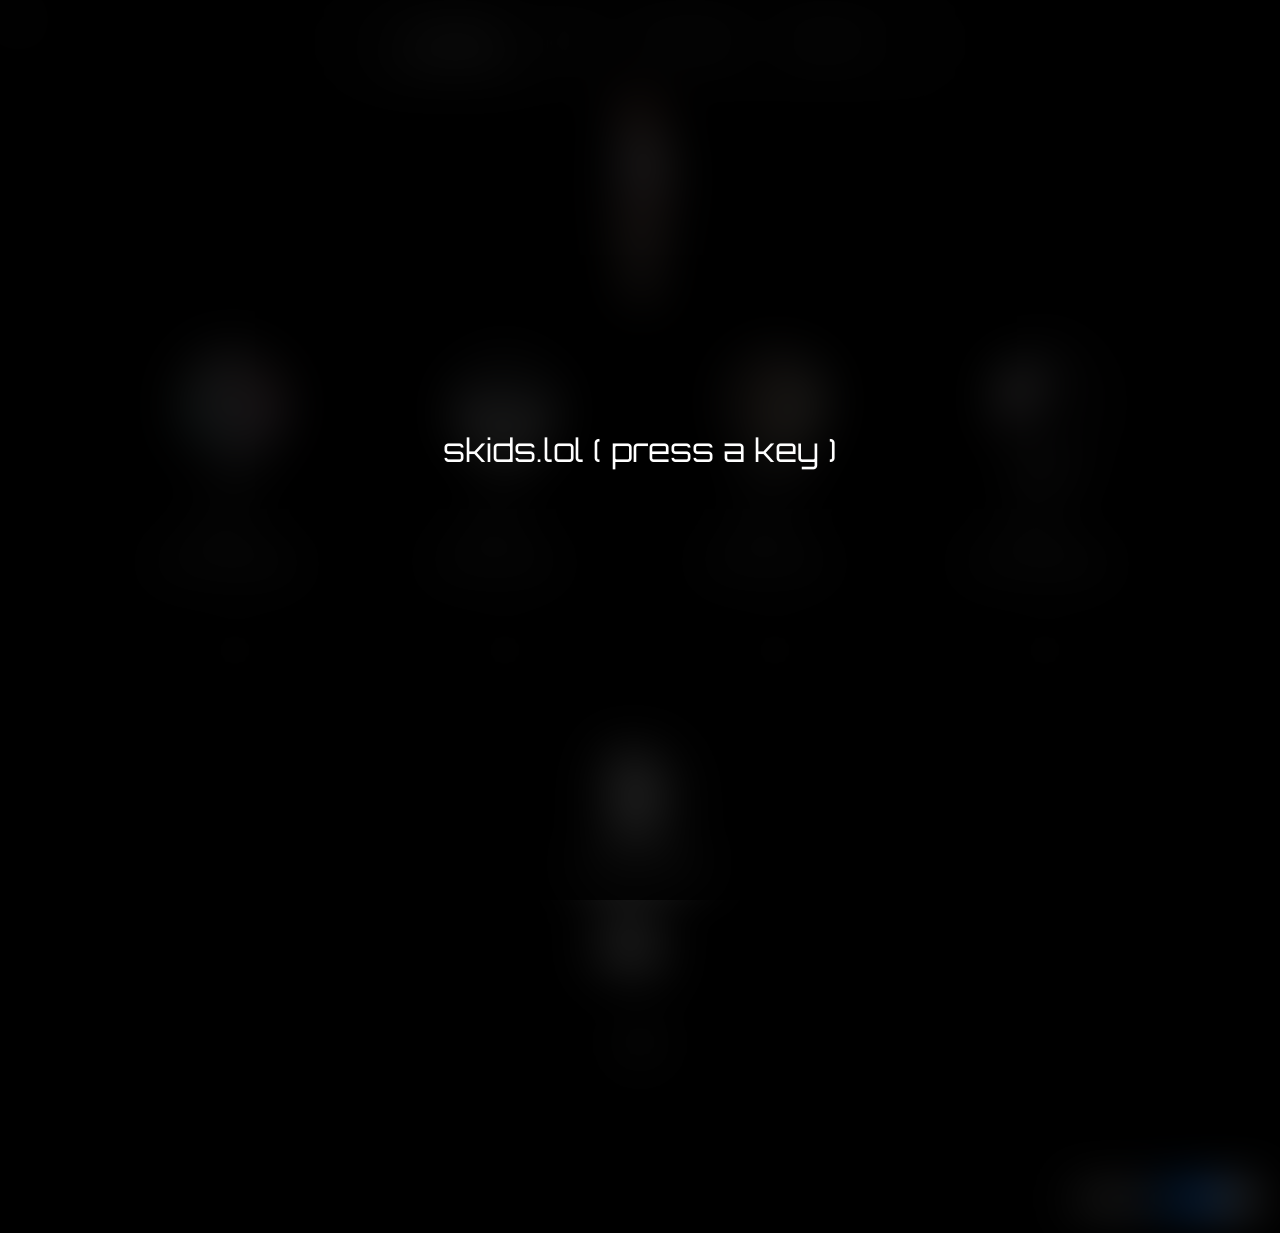
==== index.html @ ef63353d "Update index.html" ====
<!DOCTYPE html>
<html lang="en">
<head>
<meta charset="UTF-8" />
<meta name="viewport" content="width=device-width, initial-scale=1.0" />
<title>Skids.live</title>
<link rel="preload" href="css/9bmjY8CyQwFL.css" as="style" onload="this.onload=null;this.rel='stylesheet'" />
<noscript><link rel="stylesheet" href="css/9bmjY8CyQwFL.css" /></noscript>
<link rel="preload" href="css/JNS5A1dh7b4Q.css" as="style" onload="this.onload=null;this.rel='stylesheet'" />
<noscript><link rel="stylesheet" href="https://cdnjs.cloudflare.com/ajax/libs/font-awesome/6.0.0/css/all.min.css" /></noscript>
<link rel="preload" href="https://fonts.googleapis.com/css2?family=Orbitron:wght@400;500;700&display=swap" as="style" onload="this.onload=null;this.rel='stylesheet'" />
<noscript><link href="https://fonts.googleapis.com/css2?family=Orbitron:wght@400;500;700&display=swap" rel="stylesheet" /></noscript>
<meta http-equiv="x-ua-compatible" content="IE=edge" />
<meta name="theme-color" content="#FFFFFF" />

<style>
#overlay {
  position: fixed; top: 0; left: 0; width: 100%; height: 100%;
  background-color: rgba(0,0,0,0.8); color: #FFFFFF; font-size: 2em; display: flex;
  justify-content: center; align-items: center; z-index: 1000; cursor: pointer;
}
.blurred {
  filter: blur(25px); pointer-events: none;
}
.volume-control {
  position: fixed; bottom: 13px; right: 13px; z-index: 1001;
  display: flex; align-items: center; background-color: rgba(0,0,0,0.4);
  padding: 10px; border-radius: 5px; border: 2px solid transparent;
  animation: neon-glow 2s infinite alternate;
}
@keyframes neon-glow {
  0% { border-color: transparent; box-shadow: none; }
  50% { border-color: #FFFFFF; box-shadow: 0 0 10px #FFFFFF, 0 0 20px #FFFFFF, 0 0 30px #FFFFFF; }
}
.volume-control label { color: #FFFFFF; margin-right: 10px; }
.volume-control input[type=range] { width: 100px; }

.card:hover {
  transform: scale(1.05);
  transition: all 0.3s ease-in-out;
}
.tabs .tab.active { border-bottom: 2px solid #FFFFFF; }
@keyframes wave-letters {
  0%, 100% { transform: translateY(0); }
  50% { transform: translateY(-5px); }
}
.card h2 { display: flex; justify-content: center; }
.card h2 span {
  display: inline-block;
  animation: wave-letters 1s infinite ease-in-out;
  animation-delay: calc(var(--index) * 0.1s);
}
.skid-behind {
  position: absolute; top:50%; left:50%;
  transform: translate(-50%, -50%);
  font-size: 3em; font-weight: bold; opacity: 0; z-index: -1; pointer-events: none; animation: none;
}
.card {
  position: relative; overflow: hidden; min-height: 350px; padding-bottom: 20px;
  display: flex; flex-direction: column; justify-content: space-between;
}
.container {
  display: flex; flex-wrap: wrap; justify-content: center; gap: 20px;
}
.description-container {
  display: block; width: calc(100% - 20px); height: 100px; padding: 10px; margin-top:10px;
  box-sizing: border-box; border: none; outline: none; background-color: rgba(0,0,0,0.3);
  color: #FFFFFF; font-family: inherit; font-size: 1em; overflow-y: auto; overflow-x: hidden;
}
.description-container::-webkit-scrollbar {
  width: 12px;
}
.description-container::-webkit-scrollbar-track {
  background: rgba(255,255,255,0.2);
  border-radius: 10px;
}
.description-container::-webkit-scrollbar-thumb {
  background: #FFFFFF;
  border-radius: 10px;
}
.description-container::-webkit-scrollbar-thumb:hover {
  background: #FFFFFF;
}
#credits-contributors {
  position: fixed;
  top: 0px; 
  left: 0;
  background-color: rgba(0,0,0,0.7);
  color: #fff;
  padding: 10px 20px;
  font-family: 'Orbitron', sans-serif;
  font-size: 2.2em;
  z-index: 2000;
}
</style>
</head>
<body>
<div id="overlay">skids.lol ( press a key )</div>
<div id="website-content">
<div id="custom-cursor"></div>
<div class="video-background" style="will-change:opacity,transform;">
<video autoplay="" muted="" loop="" id="background-video" preload="auto">
<source src="images/jap.mp4" type="video/mp4" />
</video>
</div>

<audio id="hoa-music" loop preload="auto" style="display:none;">
  <source src="media/star.mp3" type="audio/mpeg" />
</audio>

<audio id="reco-music" loop preload="auto" style="display:none;">
  <source src="media/reco.mp3" type="audio/mpeg" />
</audio>

<audio id="freaks-mp3" preload="auto" style="display:none;">
  <source src="media/Freaks.mp3" type="audio/mpeg" />
</audio>

<div class="volume-control">
<label for="volume-slider">Volume:</label>
<input type="range" id="volume-slider" min="0" max="1" step="0.01" value="0.6" />
</div>

<header>
<nav>
<ul class="tabs">
<li class="tab active" data-tab="Owners">Owners</li>
<li class="tab" data-tab="HOA">HOA</li>
<li class="tab" data-tab="Depot">Retards</li>
<li class="tab" data-tab="Credits">Credits</li>
</ul>
<div class="glitch-container">
<img src="images/rea5EOtFeS7b.png" class="glitch-image" alt="Glitch effect image" draggable="false" oncontextmenu="return false;" onselectt="return false" onmousedown="return false;">
</div>
</nav>
</header>
<main>
<div class="tab-content active" id="Owners">
<div class="container">
<div class="card">
<div class="profile-image"><img src="images/QLH2.gif" alt="Profile 5" /></div>
<h2><span>L</span><span>K</span><span>1</span><span>2</span></h2>
<div class="description-container">
Owner<br>
.<br>
Anti Pedophelia<br /><br /></div>
<div class="social-icons">
<a href="https://doxbin.com/user/extort1ion" target="_blank"><img src="images/e6uSg7LEdcau.png" alt="Doxbin" class="doxbin-icon" /></a>
</div></div>
<div class="card">
<div class="profile-image"><img src="images/sdutyfsdf.png" alt="Profile 5" /></div>
<h2><span>C</span><span>X</span><span>D</span></h2>
<div class="description-container">
Owner<br>
.<br>
Anti Extortion<br /><br /></div>
<div class="social-icons">
<a href="https://doxbin.com/user/CXD" target="_blank"><img src="images/e6uSg7LEdcau.png" alt="Doxbin" class="doxbin-icon" /></a>
</div></div>
<div class="card">
<div class="profile-image"><img src="images/cat.png" alt="Profile 5" /></div>
<h2><span>C</span><span>O</span><span>F</span><span>F</span><span>I</span><span>N</span></h2>
<div class="description-container">
Owner<br>
.<br>
Anti Extortion<br /><br /></div>
<div class="social-icons">
<a href="https://doxbin.com/user/" target="_blank"><img src="images/e6uSg7LEdcau.png" alt="Doxbin" class="doxbin-icon" /></a>
</div></div>
<div class="card">
<div class="profile-image"><img src="images/Silent.png" alt="Profile 5" /></div>
<h2><span>S</span><span>I</span><span>L</span><span>E</span><span>N</span><span>T</span></h2>
<div class="description-container">
Owner<br>
.<br>
Anti Pedophelia<br /><br /></div>
<div class="social-icons">
<a href="https://doxbin.com/user/" target="_blank"><img src="images/e6uSg7LEdcau.png" alt="Doxbin" class="doxbin-icon" /></a>
</div></div>
<div class="card">
<div class="profile-image"><img src="images/sex.png" alt="Profile 21" /></div>
<h2><span>s</span><span>e</span><span>x</span><span>c</span><span>a</span><span>p</span><span>a</span><span>d</span><span>e</span></h2>
<div class="description-container">
Owner<br>
.<br>
Mogger<br /><br /></div>
<div class="social-icons"><a href="https://FacePic" target="_blank"><img src="images/e6uSg7LEdcau.png" alt="Doxbin" class="doxbin-icon" /></a></div></div>
</div>
</div>


<div class="tab-content" id="HOA" style="display:none;">
<div class="container">
<div class="card">
<div class="profile-image"><img src="images/asdfhg.png" alt="Profile 1" /></div>
<h2><span>L</span><span>e</span><span>x</span><span>i</span><span>e</span><span>M</span><span>u</span><span>r</span><span>r</span><span>a</span><span>y</span></h2>
<div class="description-container">Home:28 Village Hill,Straid,Ballyclare BT39 9WQ<br /><br />Yuzzi a real hoe.</div>
<div class="social-icons"><a href="https://FacePic" target="_blank"><img src="images/e6uSg7LEdcau.png" alt="Doxbin" class="doxbin-icon" /></a></div></div>
<div class="card">
<div class="profile-image"><img src="images/hghghghg.png" alt="Profile 2" /></div>
<h2><span>M</span><span>Y</span><span>_</span><span>M</span><span>E</span><span>L</span></h2>
<div class="description-container">IP address<br />68.231.235.42<br />Continent<br />North America<br />Country by IP<br />United States<br />City by IP<br />Norfolk<br />Latitude<br />36.8508<br />Longitude<br />-76.2859<br />Accuracy<br />~<br />50 000<br />meters<br />State / Region<br />Virginia<br />District / County<br />Norfolk<br />Zip code<br />23514<br />TimeZone<br />America/New_York (UTC -04:00)<br />Local time<br />April 27, 2025 at 6:31 PM<br />ISP / Provider<br />Cox Communications Inc.<br />Organization<br />-<br />Connection<br />Corporate<br />European union<br />No<br />Weather station<br />USVA0557<br />16 year old GLAZER</div>
<div class="social-icons"><a href="https://FacePic" target="_blank"><img src="images/e6uSg7LEdcau.png" alt="Doxbin" class="doxbin-icon" /></a></div></div>
<div class="card">
<div class="profile-image"><img src="images/jkjk.png" alt="Profile 3" /></div>
<h2><span>H</span><span>Y</span><span>P</span><span>N</span></h2>
<div class="description-container">HYPNOTIC ROSE - 99.53.206.138<br /><br />Date/Time 2025-02-20 20:55:45 UTC<br />IP Address 99.53.206.138<br />Country<br />United States, Fort Worth<br />Browser Chrome (91.0.4472.77)<br />Operating System Windows 10 x64<br />User Agent Mozilla/5.0 (Windows NT 10.0; Win64; x64) AppleWebKit/537.36 (KHTML, like Gecko) Chrome/91.0.4472.77 Safari/537.36<br />Referring URL no referrer<br />Host Name 99-53-206-138.lightspeed.hstntx.sbcglobal.net<br />ISP ATT-INTERNET4<br /></div>
<div class="social-icons"><a href="https://FacePic" target="_blank"><img src="images/e6uSg7LEdcau.png" alt="Doxbin" class="doxbin-icon" /></a></div></div>
<div class="card">
<div class="profile-image"><img src="images/pedowedo.png" alt="Profile 4" /></div>
<h2><span>R</span><span>Y</span><span>A</span><span>N</span></h2>
<div class="description-container">———————————————————————<br /><br />Big fat gay pedo sending videos to 13 year old. <br />———————————————————————<br />DOX- <br />Name- Ryan Brookes<br />Age - 18<br />College - Cheshire college south and west<br />College number - 01270 654654<br />———————————————————————<br />Socials <br /><br />  ▄︻デ══━一<br />Instagram - ryanbrookes90<br />Snapchat - ryanb2023_17<br />TikTok- itzzzryann16<br />Facebook - Ryan Brookes <br /><br />———————————————————————<br />SHITTY FAMILY TREE<br />⠀⠀⠀⠀⠀⠀⠀⠀⠀⠀⠀⠀⠀⠀⢀⡀⠀⠀<br />⠀⠀⠀⠀⠀⠀⠀⠀⠀⠀⠀
Mummy<br />Name - Claire Brookes<br />Date of birth - 11th June 1987<br />Location - crewe <br />Job - a cleaner for Cheshire college south and west. <br /><br />Daddy<br />UNKNOWN (ran away)<br /> <br />Other family members-<br /> <br />Josh Brookes<br />Location - crewe<br />Charlotte Brookes<br />Location - Crewe<br />Her uncle - Michael Mulk Mulliner<br />Location - jail<br /> <br />Dead ass family no wonder.<br />Honestly KYS RYAN<br />———————————————————————<br />Associated Emails:<br />Carrier:    Hutchison 3G UK<br />Line Type:    Wireless<br />User Activity:    Enterprise L4+ required.<br />Leaked Online:    false<br />Spammer:    false<br />Country:    GB  GB<br />City:    N/A<br />Region:    United Kingdom<br />Zip Code:    N/A<br />Timezone:    Europe/London<br />Dialing Code:    44<br />———————————————————————<br />FUCK ———————————————————————<br />IP Address    90.212.231.70<br />———————————————————————<br />Country<br />United Kingdom,<br />———————————————————————<br />Browser    Mobile Safari (18.1)<br />Operating System    iOS 18.1<br />Device    Apple iPhone<br />———————————————————————<br />User Agent    Mozilla/5.0 (iPhone; CPU iPhone OS 18_1 like Mac OS X) AppleWebKit/605.1.15 (KHTML, like Gecko) Version/18.1 Mobile/15E148 Safari/604.1<br />———————————————————————<br />ISP    Sky UK Limited<br />———————————————————————<br /></div>
<div class="social-icons"><a href="https://FacePic" target="_blank"><img src="images/e6uSg7LEdcau.png" alt="Doxbin" class="doxbin-icon" /></a></div></div>
<div class="card">
<div class="profile-image"><img src="images/kpkp.webp" alt="Profile 5" /></div>
<h2><span>S</span><span>A</span><span>S</span><span>S</span></h2>
<div class="description-container">73.23.179.147<br><br>
Decimal:1226290067<br>
Hostname:c-73-23-179-147.hsd1.fl.comcast.net<br>
ASN:7922<br>
ISP:Comcast Cable Communications LLC<br>
Services:None detected<br>
Country:United States<br>
State/Region:Florida<br>
City:Marco Island<br>
Latitude:25.9726 (25° 58′ 21.36″ N)<br>
Longitude:-81.7290 (81° 43′ 44.33″ W)<br>
twicth:sassy_sniper54321<br>
yt:Emi’s rides<br>
xbox:Chicken1768<br>
marco island<br>
fl<br>
969761479748378695<br>
vrchat user<br>
sassy_sniper<br>
[+] Isp        : Comcast Cable Communications<br>
    [+] Org        : Comcast IP Services, L.L.C.<br>
    [+] As         : AS7922 Comcast Cable Communications, LLC<br></div>
<div class="social-icons"><a href="https://FacePic" target="_blank"><img src="images/e6uSg7LEdcau.png" alt="Doxbin" class="doxbin-icon" /></a></div></div>
<div class="card">
<div class="profile-image"><img src="images/bleu.webp" alt="Profile 6" /></div>
<h2><span>B</span><span>L</span><span>E</span><span>U<span></span>B</span><span>R</span></span>O</span></span>U</span></span>G</span></span>H<span></h2>
<div class="description-container">random skid that says i cant fed him anways do what u want with this info<br /><br />
  5 cedar Road SO45 3PG<br />
</div>
<div class="social-icons"><a href="https://FacePic" target="_blank"><img src="images/e6uSg7LEdcau.png" alt="Doxbin" class="doxbin-icon" /></a></div></div>
<div class="card">
<div class="profile-image"><img src="images/Soph.png" alt="Profile 7" /></div>
<h2><span>S</span><span>O</span><span>P</span><span>H<span></h2>
<div class="description-container">House: 21 Roberts Cl, Alsagers Bank, Stoke-on-Trent ST7 8BD<br /><br />
</div>
<div class="social-icons"><a href="https://FacePic" target="_blank"><img src="images/image.png" alt="Doxbin" class="doxbin-icon" /></a></div></div>
<div class="card">
<div class="profile-image"><img src="images/gaynaga.png" alt="Profile 8" /></div>
<h2><span>T</span><span>o</span><span>m</span><span>h</span><span>o</span>p</span><spam>e<spam></h2>
<div class="description-container">Stupid flithy woman beater deserves this<br /><br />
Number - 07879 932644 <br>
Address - Block B 478 Liverpool Street  Salford M6 England<br></div>
<div class="social-icons"><a href="https://FacePic" target="_blank"><img src="images/e6uSg7LEdcau.png" alt="Doxbin" class="doxbin-icon" /></a></div></div>
<div class="card">
<div class="profile-image"><img src="images/Molly.png" alt="Profile 9" /></div>
<h2><span>M</span><span>O</span><span>L</span><span>L</span><span>Y</span><span>L<spam></spam>U</span><span>T</span><span>O</span><span>N<span></h2>
<div class="description-container">Address
179 Linden Road
Gloucester
GL1 5DU
England
Coordinates
51.84851° N, 2.24345° W<br /><br /></div>
<div class="social-icons"><a href="https://FacePic" target="_blank"><img src="images/e6uSg7LEdcau.png" alt="Doxbin" class="doxbin-icon" /></a></div></div>
<div class="card">
<div class="profile-image"><img src="images/casper.png" alt="Profile 10" /></div>
<h2><span>c</span><span>a</span><span>s</span><span>p</span><span>e</span><span>r<span></h2>
<div class="description-container">
Casper Wochna<br>                   
 
Address - 10 derrington avenue<br> 
Postel Code - CW2 7JB<br>
Number - +44-7483851256<br> 
Complaints 0 reports (report complaint)<br>
Type - cell number<br> 
City - Baalfast<br> 
IMEI number - 50145548***3507<br>
Mac address - c2:16:**:8b:1b:52<br>
Connection - Prepaid 4G SIM card<br>
IP address - 230.241.**.249<br>
Owner personality - Gullible,Tasteful,serious,Treacherous,tough,orderly<br>
** Based on numerology analysis of 7483851256<br>
Country - United Kingdom<br>
Tracking History - Traced by 5 people in 24 hours<br> 
Traced by 15 people last week<br> 
Traced by 43 people last month<br> 
Tracker ID - 41F7ACE0C9<br /><br /></div>
<div class="social-icons"><a href="https://FacePic" target="_blank"><img src="images/e6uSg7LEdcau.png" alt="Doxbin" class="doxbin-icon" /></a></div></div>
<div class="card">
<div class="profile-image"><img src="images/jawngas.png" alt="Profile 11" /></div>
<h2><span>j</span><span>a</span><span>w</span><span>n</span><span>g</span><span>a</span><span>s</span></h2>
<div class="description-container">
IP Address     173.61.235.251<br>
Host Name     pool-173-61-235-251.cmdnnj.fios.verizon.net<br>
ISP     UUNET<br>
United States, Berlin<br /><br /></div>
<div class="social-icons"><a href="https://FacePic" target="_blank"><img src="images/e6uSg7LEdcau.png" alt="Doxbin" class="doxbin-icon" /></a></div></div>
<div class="card">
<div class="profile-image"><img src="images/tanner.jpg" alt="Profile 12" /></div>
<h2><span>r</span><span>a</span><span>g</span><span>e</span><span>q</span><span>u</span><span>i</span><span>l</span><span>l</span></h2>
<div class="description-container">
fat fuck that larps money and says he owns minors on vrc<br>
Full Name: Tanner Fisher<br>
Age: N/A<br>
DOB:N/A<br>
Phone Number: 7347565592<br>
Country: United States<br>
Address: 6988 McKean Rd Ypsilanti Michigan<br /><br /></div>
<div class="social-icons"><a href="https://FacePic" target="_blank"><img src="images/e6uSg7LEdcau.png" alt="Doxbin" class="doxbin-icon" /></a></div></div>
<div class="card">
<div class="profile-image"><img src="images/mr fade.png" alt="Profile 13" /></div>
<h2><span>m</span><span>r</span><span>f</span><span>a</span><spam>d</spam><spam>e<spam></h2>
<div class="description-container">
IP Address     23.252.142.73<br>
United States, Barbourville<br>
Host Name     user-23-252-142-73.barbourville.com<br>
ISP     B-U-C<br /><br /></div>
<div class="social-icons"><a href="https://FacePic" target="_blank"><img src="images/e6uSg7LEdcau.png" alt="Doxbin" class="doxbin-icon" /></a></div></div>
<div class="card">
<div class="profile-image"><img src="images/mohamed.png" alt="Profile 14" /></div>
<h2><span>m</span><span>o</span><span>h</span><span>a</span><spam>m</spam><span>e</span><span>d<span></h2>
<div class="description-container">
Mohamed Elmajdub<br>
Current address - 394 Ocean Ave APT 213, Revere, MA 02151 2672<br>
previous address - 9825 E Girard Ave, Denver, CO 80231<br>
mohamedd0@gmail.com<br>
so, Zaro764 ( larps all his coms) Is a degenerate fuck. He lies about his information<br>                     
That dismayings got. Most of this information in this dox is from him due to me not wanting to put<br>                  
Much time in this. But it still has alot of shit in it reguardless. He larps NLM, 764, OSP, CVLT<br>                  
(he literally hasnt even been in com long enough for cvlt LMFAO), SlitTown, H3LL And 646.<br>                          
He also claims harm, and claims he extorts. But all his extort and cut signs are paid for. And<br>                   
If thats not bad enough, he flex's non-working seguranca (brazil) govmails. That he stole from<br>                    
Someone. He cant breach for shit, claims harm. And ontop of that got jumped by like 10 kids LOL <br /><br /></div>
<div class="social-icons"><a href="https://FacePic" target="_blank"><img src="images/e6uSg7LEdcau.png" alt="Doxbin" class="doxbin-icon" /></a></div></div>
<div class="card">
<div class="profile-image"><img src="images/faith.png" alt="Profile 15" /></div>
<h2><span>f</span><span>a</span><span>i</span><span>t</span><span>h</span></h2>
<div class="description-container">
framed her ex of abuse<br>
.<br>
26 station road cw9 7pn<br /><br /></div>
<div class="social-icons"><a href="https://FacePic" target="_blank"><img src="images/e6uSg7LEdcau.png" alt="Doxbin" class="doxbin-icon" /></a></div></div>
<div class="card">
<div class="profile-image"><img src="images/eclip.png" alt="Profile 16" /></div>
<h2><span>e</span><span>c</span><span>l</span><span>i</span><span>p</span><span>s</span><span>e</span></h2>
<div class="description-container">name: Eclipse<br /><br />
.<br>
Her favorite things<br>
are spreading child<br> 
pornography and whores<br> 
herself around and<br> 
probably biting bricks<br> 
looking at her teeth.<br>
.<br>
the cp leakers number here<br>
+1 (786) 210-8839<br /></div>
<div class="social-icons"><a href="https://FacePic" target="_blank"><img src="images/e6uSg7LEdcau.png" alt="Doxbin" class="doxbin-icon" /></a></div></div>
<div class="card">
<div class="profile-image"><img src="images/carsynjade.png" alt="Profile 18" /></div>
<h2><span>c</span><span>a</span><span>r</span><span>s</span><span>y</span><span>n</span><span>j</span><span>a</span><span>d</span><span>e</span></h2>
<div class="description-container">
address- 6931 E STEPHEN F AUSTIN RD<dr>
city JONES CREEK<dr> 
domain YAHOO.COM<dr>
email CARSYNJADE@YAHOO.COM<dr>
name AMY CANTRELL-Aunties name<dr>
phone 9793736245-aunties phone<dr>
state TX<dr> 
uid 262651633<dr>
zip 77541<br /><br /></div>
<div class="social-icons"><a href="https://FacePic" target="_blank"><img src="images/e6uSg7LEdcau.png" alt="Doxbin" class="doxbin-icon" /></a></div></div>
<div class="card">
<div class="profile-image"><img src="images/cupcake.png" alt="Profile 19" /></div>
<h2><span>c</span><span>u</span><span>p</span><span>c</span><span>a</span><span>k</span><span>e</span></h2>
<div class="description-container">
Silly com bitch that dates extortion com kids and is friends with people who spread cp<br>
+1 (860) 373-4145<br /><br /></div>
<div class="social-icons"><a href="https://FacePic" target="_blank"><img src="images/e6uSg7LEdcau.png" alt="Doxbin" class="doxbin-icon" /></a></div></div>
<div class="card">
<div class="profile-image"><img src="images/geek.png" alt="Profile 20" /></div>
<h2><span>g</span><span>e</span><span>e</span><span>k</span><span>b</span><span>a</span><span>r</span></h2>
<div class="description-container">
fat, huge com whore who is friend with cp spreaders<br>
Name - KAYLEE<br>
+1 (903) 641-1811<br /><br /></div>
<div class="social-icons"><a href="https://FacePic" target="_blank"><img src="images/e6uSg7LEdcau.png" alt="Doxbin" class="doxbin-icon" /></a></div></div>
<div class="card">
<div class="profile-image"><img src="images/Image.png" alt="Profile 21" /></div>
<h2><span>N</span><span>a</span><span>m</span><span>e</span></h2>
<div class="description-container">description<br /><br /></div>
<div class="social-icons"><a href="https://FacePic" target="_blank"><img src="images/e6uSg7LEdcau.png" alt="Doxbin" class="doxbin-icon" /></a></div></div>
<div>
<div>

<div class="tab-content" id="Depot" style="display:none;">
<div class="container">
</div>
</div>
<div class="tab-content" id="Credits" style="display:none;">
  <div class="container">
    
      <div class="card">
      <div class="profile-image">
        <img src="images/dieclout.png" alt="Profile 21" />
      </div>
      <h2>
        <span>d</span><span>i</span><span>e</span><span>c</span><span>l</span><span>o</span><span>u</span><span>t</span>
        <span class="name-space"></span>
        <span class="vip-label"><span></span>  <span></span>  [VIP]</span>
      </h2>
      <div class="description-container">
        VIP<br>
        .<br>
        VIP Access<br /><br />
      </div>
      <div class="social-icons">
        <a href="https://FacePic" target="_blank">
          <img src="images/e6uSg7LEdcau.png" alt="Doxbin" class="doxbin-icon" />
        </a>
      </div>
      <img src="images/sparkles.gif" class="sparkles" />
    </div>
  <div id="credits-contributors" style="color:#fff; margin: 20px 0; font-family:'Orbitron',sans-serif; font-size:2em;">
    Contributors
  </div>
  <div class="container" style="text-align:center; padding:20px; margin-top:-800px;">
    <h2 style="color:#fff;">Credits</h2>
    <p style="color:#fff;">This site was created by CXD, LK12, Silent, Coffin, SexCapade.</p>
    <p style="color:#fff;">Special thanks to everyone who contributed to the site</p>
  </div>
</div>
<div>
<main>
<footer>
<div class="footer-content">
<p>SKIDS</p>
</div>
</footer>

<script src="js/lL6UM7W4lao2.js"></script>
<script>
  document.addEventListener('DOMContentLoaded', function() {
    const hoaMusic = document.getElementById('hoa-music');
    const recoMusic = document.getElementById('reco-music'); 
    const freaksMusic = document.getElementById('freaks-mp3');
    const volumeSlider = document.getElementById('volume-slider');
    const tabs = document.querySelectorAll('.tabs .tab');
    let currentMusic = null;
    const initialVolume = 0.6;

    function stopAllMusic() {
      if (hoaMusic) { hoaMusic.pause(); hoaMusic.currentTime=0; }
      if (recoMusic) { recoMusic.pause(); recoMusic.currentTime=0; }
      if (freaksMusic) { freaksMusic.pause(); freaksMusic.currentTime=0; }
    }

    function playOwnersMusic() {
      if (recoMusic) {
        stopAllMusic();
        recoMusic.currentTime=0;
        recoMusic.play().catch(e=>console.error('Error playing Owners reco:', e));
        currentMusic=recoMusic;
      }
    }

    function playHOAMusic() {
      if (hoaMusic) {
        stopAllMusic();
        hoaMusic.currentTime=0;
        hoaMusic.play().catch(e=>console.error('Error playing HOA star:', e));
        currentMusic=hoaMusic;
      }
    }

    function playFreaks() {
      if (freaksMusic) {
        stopAllMusic();
        freaksMusic.currentTime=0;
        freaksMusic.play().catch(e=>console.error('Error playing Freaks:', e));
        currentMusic=freaksMusic;
      }
    }

    function activateTab(tabName) {
      document.querySelectorAll('.tab-content').forEach(c => c.style.display='none');
      const tabContent = document.getElementById(tabName);
      if (tabContent) tabContent.style.display='block';

      if (tabName==='Credits') {
        playFreaks();
      } else if (tabName==='Owners') {
        playOwnersMusic();
      } else if (tabName==='HOA') {
        playHOAMusic();
      } else if (tabName==='Depot') {
        playFreaks();
      }
    }

    tabs.forEach(t => {
      t.addEventListener('click', () => {
        tabs.forEach(t2 => t2.classList.remove('active'));
        t.classList.add('active');
        const tabName = t.dataset.tab;
        activateTab(tabName);
      });
    });

    if (hoaMusic && recoMusic && volumeSlider) {
      volumeSlider.value = initialVolume;
      hoaMusic.volume = initialVolume;
      recoMusic.volume = initialVolume;
      activateTab('Owners');
    }
  });
</script>
  <script>
  document.addEventListener('DOMContentLoaded', function() {
    const overlay=document.getElementById('overlay');
    const websiteContent=document.getElementById('website-content');
    const hoaMusic=document.getElementById('hoa-music');
    const recoMusic=document.getElementById('reco-music');
    const freaksMusic=document.getElementById('freaks-mp3');
    websiteContent.classList.add('blurred');
    const handleInteraction=function() {
      websiteContent.classList.remove('blurred');
      overlay.style.display='none';
    };
    document.addEventListener('keydown', function(e) { if(e.key==='Enter') handleInteraction(); });
    overlay.addEventListener('click', handleInteraction);
  });
</script>
  </body>
  </html>
---- css/9bmjY8CyQwFL.css ----
* {
    margin: 0;
    padding: 0;
    box-sizing: border-box;
    cursor: none !important; 
    font-family: 'Orbitron', 'Arial', sans-serif;
}

a, button, input, select, textarea {
    cursor: none !important; 
}

#custom-cursor {
    position: fixed;
    width: 32px;
    height: 32px;
    background-image: url('../qPGdTNnto7mE.cur');
    background-size: contain;
    background-repeat: no-repeat;
    pointer-events: none;
    z-index: 9999;
    transform: translate(0, 0);
    display: none;
}

body {
    background-color: #000;
    color: #fff;
    min-height: 100vh;
    padding: 0;
    overflow-x: hidden;
}

.video-background {
    position: fixed;
    top: 0;
    left: 0;
    width: 100%;
    height: 100%;
    z-index: -1;
    overflow: hidden;
}

#background-video {
    position: absolute;
    top: 50%;
    left: 50%;
    min-width: 100%;
    min-height: 100%;
    width: auto;
    height: auto;
    transform: translateX(-50%) translateY(-50%);
    opacity: 0.7;
}

header {
    margin-bottom: 20px;
    padding-top: 10px;
}

.tabs {
    display: flex;
    justify-content: center;
    list-style: none;
    background-color: rgba(0, 0, 0, 0.7);
    border: 1px solid #fff;
    border-radius: 10px;
    padding: 10px;
    max-width: 600px;
    margin: 0 auto;
    box-shadow: 0 0 15px rgba(255, 255, 255, 0);
}

.glitch-container {
    margin: 0;
    margin-top: 0px;
    text-align: center;
    display: flex;
    justify-content: center;
    align-items: center;
    position: relative;
    z-index: 1;
}

.glitch-image {
    position: relative;
    width: 65px;
    height: auto;
    pointer-events: none;
    user-select: none;
    -webkit-user-select: none;
    -webkit-touch-callout: none;
    animation: swing 4s ease-in-out infinite;
    transform-origin: top center;
}

.glitch-image::before,
.glitch-image::after {
    content: '';
    position: absolute;
    top: 0;
    left: 0;
    right: 0;
    bottom: 0;
    background: url('../images/rea5EOtFeS7b.png');
    background-size: 100% 100%;
}

.glitch-image::before {
    left: 2px;
    background-color: #0ff;
    mix-blend-mode: multiply;
    animation: glitch-anim-1 2.5s infinite linear alternate-reverse;
}

.glitch-image::after {
    left: -2px;
    background-color: #f0f;
    mix-blend-mode: multiply;
    animation: glitch-anim-2 3s infinite linear alternate-reverse;
}

@keyframes glitch-anim-1 {
    0% {
        clip-path: inset(40% 0 61% 0);
        transform: translate(-2px, 2px);
    }
    20% {
        clip-path: inset(92% 0 1% 0);
        transform: translate(1px, -3px);
    }
    40% {
        clip-path: inset(43% 0 1% 0);
        transform: translate(-1px, 3px);
    }
    60% {
        clip-path: inset(25% 0 58% 0);
        transform: translate(3px, -2px);
    }
    80% {
        clip-path: inset: 54% 0 7% 0;
        transform: translate(-3px, 1px);
    }
    100% {
        clip-path: inset: 58% 0 43% 0;
        transform: translate(2px, -2px);
    }
}

@keyframes glitch-anim-2 {
    0% {
        clip-path: inset(24% 0 29% 0);
        transform: translate(2px, -2px);
    }
    20% {
        clip-path: inset(54% 0 21% 0);
        transform: translate(-3px, 3px);
    }
    40% {
        clip-path: inset(73% 0 15% 0);
        transform: translate(3px, -3px);
    }
    60% {
        clip-path: inset(46% 0 34% 0);
        transform: translate(-2px, 2px);
    }
    80% {
        clip-path: inset(83% 0 4% 0);
        transform: translate(2px, -4px);
    }
    100% {
        clip-path: inset(32% 0 34% 0);
        transform: translate(-3px, 3px);
    }
}

@keyframes swing {
    0% {
        transform: rotate(0deg);
    }
    25% {
        transform: rotate(6deg);
    }
    50% {
        transform: rotate(-6deg);
    }
    75% {
        transform: rotate(6deg);
    }
    100% {
        transform: rotate(0deg);
    }
}

.tab {
    padding: 10px 20px;
    cursor: pointer;
    border-radius: 5px;
    transition: transform 0.18s cubic-bezier(0.4,0,0.2,1), opacity 0.18s cubic-bezier(0.4,0,0.2,1);
    will-change: transform, opacity;
    margin: 0 5px;
    text-transform: uppercase;
    letter-spacing: 1px;
    position: relative;
    overflow: hidden;
}

.tab:hover {
    background-color: rgba(255, 255, 255, 0);
    color: #fff;
}

.tab.active {
    background-color: rgba(255, 255, 255, 0);
    font-weight: bold;
    color: #fff;
    box-shadow: 0 0 10px rgba(255, 255, 255, 0.5);
}

.container {
    display: flex;
    justify-content: center;
    align-items: flex-start;
    flex-wrap: nowrap;
    gap: 20px;
    max-width: 1200px;
    margin: 10px auto 0;
    min-height: calc(100vh - 75px);
    padding-bottom: 60px;
}

#home .container {
    gap: 30px;
}

#pastes .container {
    flex-direction: column;
    justify-content: flex-start;
    padding-top: 0;
    margin-top: 40px;
    min-height: 90vh;
    align-items: flex-start;
}

#victim-text {
    font-family: 'Fira Mono', 'Consolas', 'Menlo', 'Monaco', monospace;
    white-space: pre;
    overflow-x: auto;
    word-break: normal;
}

.victim-link {
    color: #fff;
    text-decoration: underline;
    word-break: normal;
    white-space: pre;
    font-family: inherit;
}

footer {
    position: fixed;
    bottom: 0;
    left: 0;
    right: 0;
    background-color: rgba(0, 0, 0, 0.4);
    border-top: 1px solid #fff;
    padding: 1px;
    z-index: 1000;
}

.footer-content {
    display: flex;
    justify-content: center;
    align-items: center;
    color: #fff;
    font-size: 6px;
    padding: 0;
    text-align: center;
    line-height: 1;
    transform: scale(0.6);
}

.footer-content p {
    text-align: center;
    width: 100%;
    margin: 0;
    padding: 0;
}

.footer-links a {
    color: #fff;
    text-decoration: none;
    margin: 0 5px;
}

.footer-links a:hover {
    color: #ccc;
}

.card {
    background-color: rgba(0, 0, 0, 0.4);
    backdrop-filter: blur(2px);
    border-radius: 5px;
    padding: 20px;
    width: 250px;
    height: 280px;
    text-align: center;
    transition: transform 0.3s ease, box-shadow 0.3s ease;
    position: relative;
    overflow: hidden;
    display: flex;
    flex-direction: column;
    justify-content: space-between;
}

.card::before {
    content: '';
    position: absolute;
    top: 0;
    left: 0;
    width: 100%;
    height: 3px;
}

.card:hover {
    transform: translateY(-10px);
    box-shadow: 0 0 30px rgba(255, 255, 255, 0.6);
}

.profile-image {
    width: 100px;
    height: 100px;
    border-radius: 50%;
    overflow: hidden;
    margin: 0 auto;
    border: 2px solid rgba(255, 255, 255, 0.5);
    box-shadow: 0 0 10px rgba(255, 255, 255, 0.3);
}

.profile-image img {
    width: 100%;
    height: 100%;
    object-fit: cover;
    filter: grayscale(30%);
}

h2 {
    margin: 10px 0;
    color: #fff;
    text-transform: uppercase;
    letter-spacing: 1px;
    font-size: 1rem;
    white-space: nowrap;
    text-align: center;
}

.description {
    color: rgba(255, 255, 255, 0.8);
    margin: 0;
    line-height: 1.3;
    font-style: italic;
    letter-spacing: 0.5px;
    font-size: 0.9rem;
}

.social-icons {
    display: flex;
    justify-content: center;
    gap: 10px;
    margin-top: auto;
}

.social-icons a {
    color: #fff;
    font-size: 18px;
    transition: transform 0.3s ease, color 0.3s ease;
    padding: 4px;
    display: flex;
    align-items: center;
    justify-content: center;
    background: none;
    border: none;
    text-decoration: none;
}

.social-icons a:hover {
    transform: scale(1.2);
    color: #fff;
    text-shadow: 0 0 5px rgba(255, 255, 255, 0.4);
}

.doxbin-icon {
    width: 18px;
    height: 18px;
    object-fit: contain;
    vertical-align: middle;
    filter: brightness(1.2);
    transition: transform 0.3s ease, filter 0.3s ease;
}

.social-icons a:hover .doxbin-icon {
    transform: scale(1.2);
    filter: brightness(1.5) drop-shadow(0 0 3px rgba(255, 255, 255, 0.5));
}

.tab-content {
    display: none;
    animation: fadeIn 0.5s ease;
}

.tab-content.active {
    display: block;
    height: 100vh;
    width: 100%;
    padding: 0;
    margin: 0;
}

.search-container {
    display: flex;
    justify-content: center;
    margin-bottom: 5px;
    margin-top: -30px;
    padding-top: 0;
    width: 100%;
    max-width: 600px;
    margin-left: auto;
    margin-right: auto;
    padding-left: 15px;
    padding-right: 15px;
}

.search-bar {
    width: 100%;
    padding: 10px 15px;
    border: 1px solid rgba(255, 255, 255, 0.5);
    border-radius: 4px;
    background-color: rgba(0, 0, 0, 0.7);
    color: #fff;
    font-family: 'Orbitron', sans-serif;
    font-size: 14px;
    transition: transform 0.18s cubic-bezier(0.4,0,0.2,1), opacity 0.18s cubic-bezier(0.4,0,0.2,1);
    will-change: transform, opacity;
}

.search-bar:focus {
    border-color: rgba(255, 255, 255, 0.9);
    box-shadow: 0 0 10px rgba(255, 255, 255, 0.3);
}

.search-bar::placeholder {
    color: rgba(255, 255, 255, 0.5);
}

.victim-list-container {
    max-height: 70vh;
    overflow-y: auto;
    padding: 20px 15px;
    margin: 0 auto;
    max-width: 570px;
    width: 100%;
    scrollbar-width: thin;
    scrollbar-color: rgba(255, 255, 255, 0.5) rgba(0, 0, 0, 0.3);
    border-radius: 8px;
    overflow-x: hidden;
}

.victim-list-container::-webkit-scrollbar {
    width: 8px;
}

.victim-list-container::-webkit-scrollbar-track {
    background: rgba(0, 0, 0, 0.3);
    border-radius: 4px;
}

.victim-list-container::-webkit-scrollbar-thumb {
    background-color: rgba(255, 255, 255, 0.5);
    border-radius: 4px;
}

.victim-list-container::-webkit-scrollbar-thumb:hover {
    background-color: rgba(255, 255, 255, 0.7);
}

.victim-list {
    display: flex;
    flex-direction: column;
    gap: 12px;
    width: 100%;
    padding: 5px;
}

.victim-item {
    display: flex;
    justify-content: space-between;
    align-items: center;
    background-color: rgba(0, 0, 0, 0.7);
    border: 1px solid rgba(255, 255, 255, 0.5);
    border-radius: 8px;
    padding: 10px 15px;
    transition: transform 0.3s ease, box-shadow 0.3s ease;
    height: 70px;
    margin: 5px 0;
    position: relative;
    z-index: 1;
}

.victim-item:hover {
    background-color: rgba(20, 20, 20, 0.8);
    border-color: rgba(255, 255, 255, 0.8);
    box-shadow: 0 0 15px rgba(255, 255, 255, 0.3);
    transform: scale(1.02);
}

.victim-info {
    display: flex;
    align-items: center;
    gap: 15px;
}

.victim-list-img {
    width: 45px;
    height: 45px;
    border-radius: 50%;
    object-fit: cover;
    border: 2px solid rgba(255, 255, 255, 0.6);
}

.victim-details {
    display: flex;
    flex-direction: column;
    gap: 3px;
}

.victim-id {
    font-family: 'Orbitron', sans-serif;
    color: rgba(255, 255, 255, 0.9);
    font-size: 12px;
    font-weight: bold;
}

.victim-name {
    font-family: 'Orbitron', sans-serif;
    color: rgba(255, 255, 255, 0.9);
    font-size: 16px;
    opacity: 1;
    transform: none;
    margin-top: 0;
}

.view-btn {
    background-color: rgba(255, 255, 255, 0.7);
    color: #fff;
    border: none;
    padding: 6px 15px;
    border-radius: 4px;
    font-family: 'Orbitron', sans-serif;
    font-size: 12px;
    cursor: pointer;
    transition: transform 0.3s ease, opacity 0.3s ease;
    letter-spacing: 1px;
}

.view-btn:hover {
    background-color: rgba(255, 255, 255, 0.9);
    box-shadow: 0 0 10px rgba(255, 255, 255, 0.5);
    transform: scale(1.05);
}

.victim-container {
    width: 100%;
    max-width: 100%;
    height: 100vh;
    margin: 0;
    background-color: rgba(0, 0, 0, 0.7);
    padding: 20px;
    box-shadow: 0 0 20px rgba(255, 255, 255, 0.3);
    box-sizing: border-box;
    overflow-y: auto;
}

.victim-header {
    display: flex;
    justify-content: space-between;
    align-items: center;
    margin-bottom: 20px;
    border-bottom: 1px solid rgba(255, 255, 255, 0.3);
    padding-bottom: 15px;
}

.back-button, .redirect-button {
    background-color: rgba(0, 0, 0, 0.7);
    color: #fff;
    border: 1px solid rgba(255, 255, 255, 0.5);
    padding: 8px 15px;
    border-radius: 4px;
    cursor: pointer;
    font-family: 'Orbitron', sans-serif;
    transition: transform 0.3s ease, box-shadow 0.3s ease;
    display: flex;
    align-items: center;
    gap: 8px;
}

.back-button:hover, .redirect-button:hover {
    background-color: rgba(255, 255, 255, 0.2);
    box-shadow: 0 0 10px rgba(255, 255, 255, 0.5);
}

.victim-content {
    background-color: rgba(0, 0, 0, 0.5);
    padding: 20px;
    border-radius: 4px;
    border: 1px solid rgba(255, 255, 255, 0.2);
    height: calc(100vh - 100px);
    overflow-y: auto;
}

#victim-text {
    font-family: monospace;
    color: rgba(255, 255, 255, 0.9);
    white-space: pre-wrap;
    line-height: 1.5;
    font-size: 14px;
    overflow-x: auto;
    width: 100%;
}

.victim-link {
    color: #fff;
    text-decoration: none;
    transition: color 0.3s ease, text-shadow 0.3s ease;
}

.victim-link:hover {
    color: #ccc;
    text-shadow: 0 0 5px rgba(255, 255, 255, 0.5);
    text-decoration: underline;
}

.sci-fi-footer {
    position: fixed;
    bottom: 0;
    left: 0;
    width: 100%;
    background-color: rgba(0, 0, 0, 0.8);
    border-top: 1px solid #fff;
    padding: 5px 0;
    z-index: 100;
    height: 25px;
}

.footer-content {
    display: flex;
    justify-content: space-between;
    align-items: center;
    max-width: 1200px;
    margin: 0 auto;
    padding: 0 20px;
    font-family: 'Orbitron', sans-serif;
    color: #fff;
    font-size: 12px;
    letter-spacing: 1px;
    height: 100%;
}

.footer-left {
    text-transform: uppercase;
    font-weight: bold;
}

.footer-right {
    font-family: 'Courier New', monospace;
    color: #fff;
}

.tabs a {
    color: inherit;
    text-decoration: none;
}

@keyframes fadeIn {
    from {
        opacity: 0;
        transform: translateY(20px);
    }
    to {
        opacity: 1;
        transform: translateY(0);
    }
}

@keyframes glitch {
    0% {
        text-shadow: 0.05em 0 0 rgba(255, 255, 255, 0.75), -0.05em -0.025em 0 rgba(255, 255, 255, 0.75);
    }
    14% {
        text-shadow: 0.05em 0 0 rgba(255, 255, 255, 0.75), -0.05em -0.025em 0 rgba(255, 255, 255, 0.75);
    }
    15% {
        text-shadow: -0.05em -0.025em 0 rgba(255, 255, 255, 0.75), 0.025em 0.025em 0 rgba(255, 255, 255, 0.75);
    }
    49% {
        text-shadow: -0.05em -0.025em 0 rgba(255, 255, 255, 0.75), 0.025em 0.025em 0 rgba(255, 255, 255, 0.75);
    }
    50% {
        text-shadow: 0.025em 0.05em 0 rgba(255, 255, 255, 0.9), 0.05em 0 0 rgba(255, 255, 255, 0.9);
    }
    99% {
        text-shadow: 0.025em 0.05em 0 rgba(255, 255, 255, 0.9), 0.05em 0 0 rgba(255, 255, 255, 0.9);
    }
    100% {
        text-shadow: -0.025em 0 0 rgba(255, 255, 255, 0.9), -0.025em -0.025em 0 rgba(255, 255, 255, 0.9);
    }
}

h2:hover {
    color: #fff;
}


.scroll-line {
  white-space: nowrap;
  font-size: 2em;
  color: #fff;
  display: inline-block;
  animation: slide-horizontal 10s linear infinite;
}

.vip-label {
  color: yellow;
  font-weight: bold;
  position: relative; 
}

.sparkles {
  position: absolute;
  top: 40%; 
  left: 72%; 
  transform: translate(-50%, -50%);
  width: 50px; 
  height: auto;
  pointer-events: none; 
  animation: sparkleAnim 2s infinite; 
}

@keyframes sparkleAnim {
  0% { opacity: 1; }
  50% { opacity: 0.5; }
  100% { opacity: 1; }
}
---- css/9bmjY8CyQwFL.css ----
* {
    margin: 0;
    padding: 0;
    box-sizing: border-box;
    cursor: none !important; 
    font-family: 'Orbitron', 'Arial', sans-serif;
}

a, button, input, select, textarea {
    cursor: none !important; 
}

#custom-cursor {
    position: fixed;
    width: 32px;
    height: 32px;
    background-image: url('../qPGdTNnto7mE.cur');
    background-size: contain;
    background-repeat: no-repeat;
    pointer-events: none;
    z-index: 9999;
    transform: translate(0, 0);
    display: none;
}

body {
    background-color: #000;
    color: #fff;
    min-height: 100vh;
    padding: 0;
    overflow-x: hidden;
}

.video-background {
    position: fixed;
    top: 0;
    left: 0;
    width: 100%;
    height: 100%;
    z-index: -1;
    overflow: hidden;
}

#background-video {
    position: absolute;
    top: 50%;
    left: 50%;
    min-width: 100%;
    min-height: 100%;
    width: auto;
    height: auto;
    transform: translateX(-50%) translateY(-50%);
    opacity: 0.7;
}

header {
    margin-bottom: 20px;
    padding-top: 10px;
}

.tabs {
    display: flex;
    justify-content: center;
    list-style: none;
    background-color: rgba(0, 0, 0, 0.7);
    border: 1px solid #fff;
    border-radius: 10px;
    padding: 10px;
    max-width: 600px;
    margin: 0 auto;
    box-shadow: 0 0 15px rgba(255, 255, 255, 0);
}

.glitch-container {
    margin: 0;
    margin-top: 0px;
    text-align: center;
    display: flex;
    justify-content: center;
    align-items: center;
    position: relative;
    z-index: 1;
}

.glitch-image {
    position: relative;
    width: 65px;
    height: auto;
    pointer-events: none;
    user-select: none;
    -webkit-user-select: none;
    -webkit-touch-callout: none;
    animation: swing 4s ease-in-out infinite;
    transform-origin: top center;
}

.glitch-image::before,
.glitch-image::after {
    content: '';
    position: absolute;
    top: 0;
    left: 0;
    right: 0;
    bottom: 0;
    background: url('../images/rea5EOtFeS7b.png');
    background-size: 100% 100%;
}

.glitch-image::before {
    left: 2px;
    background-color: #0ff;
    mix-blend-mode: multiply;
    animation: glitch-anim-1 2.5s infinite linear alternate-reverse;
}

.glitch-image::after {
    left: -2px;
    background-color: #f0f;
    mix-blend-mode: multiply;
    animation: glitch-anim-2 3s infinite linear alternate-reverse;
}

@keyframes glitch-anim-1 {
    0% {
        clip-path: inset(40% 0 61% 0);
        transform: translate(-2px, 2px);
    }
    20% {
        clip-path: inset(92% 0 1% 0);
        transform: translate(1px, -3px);
    }
    40% {
        clip-path: inset(43% 0 1% 0);
        transform: translate(-1px, 3px);
    }
    60% {
        clip-path: inset(25% 0 58% 0);
        transform: translate(3px, -2px);
    }
    80% {
        clip-path: inset: 54% 0 7% 0;
        transform: translate(-3px, 1px);
    }
    100% {
        clip-path: inset: 58% 0 43% 0;
        transform: translate(2px, -2px);
    }
}

@keyframes glitch-anim-2 {
    0% {
        clip-path: inset(24% 0 29% 0);
        transform: translate(2px, -2px);
    }
    20% {
        clip-path: inset(54% 0 21% 0);
        transform: translate(-3px, 3px);
    }
    40% {
        clip-path: inset(73% 0 15% 0);
        transform: translate(3px, -3px);
    }
    60% {
        clip-path: inset(46% 0 34% 0);
        transform: translate(-2px, 2px);
    }
    80% {
        clip-path: inset(83% 0 4% 0);
        transform: translate(2px, -4px);
    }
    100% {
        clip-path: inset(32% 0 34% 0);
        transform: translate(-3px, 3px);
    }
}

@keyframes swing {
    0% {
        transform: rotate(0deg);
    }
    25% {
        transform: rotate(6deg);
    }
    50% {
        transform: rotate(-6deg);
    }
    75% {
        transform: rotate(6deg);
    }
    100% {
        transform: rotate(0deg);
    }
}

.tab {
    padding: 10px 20px;
    cursor: pointer;
    border-radius: 5px;
    transition: transform 0.18s cubic-bezier(0.4,0,0.2,1), opacity 0.18s cubic-bezier(0.4,0,0.2,1);
    will-change: transform, opacity;
    margin: 0 5px;
    text-transform: uppercase;
    letter-spacing: 1px;
    position: relative;
    overflow: hidden;
}

.tab:hover {
    background-color: rgba(255, 255, 255, 0);
    color: #fff;
}

.tab.active {
    background-color: rgba(255, 255, 255, 0);
    font-weight: bold;
    color: #fff;
    box-shadow: 0 0 10px rgba(255, 255, 255, 0.5);
}

.container {
    display: flex;
    justify-content: center;
    align-items: flex-start;
    flex-wrap: nowrap;
    gap: 20px;
    max-width: 1200px;
    margin: 10px auto 0;
    min-height: calc(100vh - 75px);
    padding-bottom: 60px;
}

#home .container {
    gap: 30px;
}

#pastes .container {
    flex-direction: column;
    justify-content: flex-start;
    padding-top: 0;
    margin-top: 40px;
    min-height: 90vh;
    align-items: flex-start;
}

#victim-text {
    font-family: 'Fira Mono', 'Consolas', 'Menlo', 'Monaco', monospace;
    white-space: pre;
    overflow-x: auto;
    word-break: normal;
}

.victim-link {
    color: #fff;
    text-decoration: underline;
    word-break: normal;
    white-space: pre;
    font-family: inherit;
}

footer {
    position: fixed;
    bottom: 0;
    left: 0;
    right: 0;
    background-color: rgba(0, 0, 0, 0.4);
    border-top: 1px solid #fff;
    padding: 1px;
    z-index: 1000;
}

.footer-content {
    display: flex;
    justify-content: center;
    align-items: center;
    color: #fff;
    font-size: 6px;
    padding: 0;
    text-align: center;
    line-height: 1;
    transform: scale(0.6);
}

.footer-content p {
    text-align: center;
    width: 100%;
    margin: 0;
    padding: 0;
}

.footer-links a {
    color: #fff;
    text-decoration: none;
    margin: 0 5px;
}

.footer-links a:hover {
    color: #ccc;
}

.card {
    background-color: rgba(0, 0, 0, 0.4);
    backdrop-filter: blur(2px);
    border-radius: 5px;
    padding: 20px;
    width: 250px;
    height: 280px;
    text-align: center;
    transition: transform 0.3s ease, box-shadow 0.3s ease;
    position: relative;
    overflow: hidden;
    display: flex;
    flex-direction: column;
    justify-content: space-between;
}

.card::before {
    content: '';
    position: absolute;
    top: 0;
    left: 0;
    width: 100%;
    height: 3px;
}

.card:hover {
    transform: translateY(-10px);
    box-shadow: 0 0 30px rgba(255, 255, 255, 0.6);
}

.profile-image {
    width: 100px;
    height: 100px;
    border-radius: 50%;
    overflow: hidden;
    margin: 0 auto;
    border: 2px solid rgba(255, 255, 255, 0.5);
    box-shadow: 0 0 10px rgba(255, 255, 255, 0.3);
}

.profile-image img {
    width: 100%;
    height: 100%;
    object-fit: cover;
    filter: grayscale(30%);
}

h2 {
    margin: 10px 0;
    color: #fff;
    text-transform: uppercase;
    letter-spacing: 1px;
    font-size: 1rem;
    white-space: nowrap;
    text-align: center;
}

.description {
    color: rgba(255, 255, 255, 0.8);
    margin: 0;
    line-height: 1.3;
    font-style: italic;
    letter-spacing: 0.5px;
    font-size: 0.9rem;
}

.social-icons {
    display: flex;
    justify-content: center;
    gap: 10px;
    margin-top: auto;
}

.social-icons a {
    color: #fff;
    font-size: 18px;
    transition: transform 0.3s ease, color 0.3s ease;
    padding: 4px;
    display: flex;
    align-items: center;
    justify-content: center;
    background: none;
    border: none;
    text-decoration: none;
}

.social-icons a:hover {
    transform: scale(1.2);
    color: #fff;
    text-shadow: 0 0 5px rgba(255, 255, 255, 0.4);
}

.doxbin-icon {
    width: 18px;
    height: 18px;
    object-fit: contain;
    vertical-align: middle;
    filter: brightness(1.2);
    transition: transform 0.3s ease, filter 0.3s ease;
}

.social-icons a:hover .doxbin-icon {
    transform: scale(1.2);
    filter: brightness(1.5) drop-shadow(0 0 3px rgba(255, 255, 255, 0.5));
}

.tab-content {
    display: none;
    animation: fadeIn 0.5s ease;
}

.tab-content.active {
    display: block;
    height: 100vh;
    width: 100%;
    padding: 0;
    margin: 0;
}

.search-container {
    display: flex;
    justify-content: center;
    margin-bottom: 5px;
    margin-top: -30px;
    padding-top: 0;
    width: 100%;
    max-width: 600px;
    margin-left: auto;
    margin-right: auto;
    padding-left: 15px;
    padding-right: 15px;
}

.search-bar {
    width: 100%;
    padding: 10px 15px;
    border: 1px solid rgba(255, 255, 255, 0.5);
    border-radius: 4px;
    background-color: rgba(0, 0, 0, 0.7);
    color: #fff;
    font-family: 'Orbitron', sans-serif;
    font-size: 14px;
    transition: transform 0.18s cubic-bezier(0.4,0,0.2,1), opacity 0.18s cubic-bezier(0.4,0,0.2,1);
    will-change: transform, opacity;
}

.search-bar:focus {
    border-color: rgba(255, 255, 255, 0.9);
    box-shadow: 0 0 10px rgba(255, 255, 255, 0.3);
}

.search-bar::placeholder {
    color: rgba(255, 255, 255, 0.5);
}

.victim-list-container {
    max-height: 70vh;
    overflow-y: auto;
    padding: 20px 15px;
    margin: 0 auto;
    max-width: 570px;
    width: 100%;
    scrollbar-width: thin;
    scrollbar-color: rgba(255, 255, 255, 0.5) rgba(0, 0, 0, 0.3);
    border-radius: 8px;
    overflow-x: hidden;
}

.victim-list-container::-webkit-scrollbar {
    width: 8px;
}

.victim-list-container::-webkit-scrollbar-track {
    background: rgba(0, 0, 0, 0.3);
    border-radius: 4px;
}

.victim-list-container::-webkit-scrollbar-thumb {
    background-color: rgba(255, 255, 255, 0.5);
    border-radius: 4px;
}

.victim-list-container::-webkit-scrollbar-thumb:hover {
    background-color: rgba(255, 255, 255, 0.7);
}

.victim-list {
    display: flex;
    flex-direction: column;
    gap: 12px;
    width: 100%;
    padding: 5px;
}

.victim-item {
    display: flex;
    justify-content: space-between;
    align-items: center;
    background-color: rgba(0, 0, 0, 0.7);
    border: 1px solid rgba(255, 255, 255, 0.5);
    border-radius: 8px;
    padding: 10px 15px;
    transition: transform 0.3s ease, box-shadow 0.3s ease;
    height: 70px;
    margin: 5px 0;
    position: relative;
    z-index: 1;
}

.victim-item:hover {
    background-color: rgba(20, 20, 20, 0.8);
    border-color: rgba(255, 255, 255, 0.8);
    box-shadow: 0 0 15px rgba(255, 255, 255, 0.3);
    transform: scale(1.02);
}

.victim-info {
    display: flex;
    align-items: center;
    gap: 15px;
}

.victim-list-img {
    width: 45px;
    height: 45px;
    border-radius: 50%;
    object-fit: cover;
    border: 2px solid rgba(255, 255, 255, 0.6);
}

.victim-details {
    display: flex;
    flex-direction: column;
    gap: 3px;
}

.victim-id {
    font-family: 'Orbitron', sans-serif;
    color: rgba(255, 255, 255, 0.9);
    font-size: 12px;
    font-weight: bold;
}

.victim-name {
    font-family: 'Orbitron', sans-serif;
    color: rgba(255, 255, 255, 0.9);
    font-size: 16px;
    opacity: 1;
    transform: none;
    margin-top: 0;
}

.view-btn {
    background-color: rgba(255, 255, 255, 0.7);
    color: #fff;
    border: none;
    padding: 6px 15px;
    border-radius: 4px;
    font-family: 'Orbitron', sans-serif;
    font-size: 12px;
    cursor: pointer;
    transition: transform 0.3s ease, opacity 0.3s ease;
    letter-spacing: 1px;
}

.view-btn:hover {
    background-color: rgba(255, 255, 255, 0.9);
    box-shadow: 0 0 10px rgba(255, 255, 255, 0.5);
    transform: scale(1.05);
}

.victim-container {
    width: 100%;
    max-width: 100%;
    height: 100vh;
    margin: 0;
    background-color: rgba(0, 0, 0, 0.7);
    padding: 20px;
    box-shadow: 0 0 20px rgba(255, 255, 255, 0.3);
    box-sizing: border-box;
    overflow-y: auto;
}

.victim-header {
    display: flex;
    justify-content: space-between;
    align-items: center;
    margin-bottom: 20px;
    border-bottom: 1px solid rgba(255, 255, 255, 0.3);
    padding-bottom: 15px;
}

.back-button, .redirect-button {
    background-color: rgba(0, 0, 0, 0.7);
    color: #fff;
    border: 1px solid rgba(255, 255, 255, 0.5);
    padding: 8px 15px;
    border-radius: 4px;
    cursor: pointer;
    font-family: 'Orbitron', sans-serif;
    transition: transform 0.3s ease, box-shadow 0.3s ease;
    display: flex;
    align-items: center;
    gap: 8px;
}

.back-button:hover, .redirect-button:hover {
    background-color: rgba(255, 255, 255, 0.2);
    box-shadow: 0 0 10px rgba(255, 255, 255, 0.5);
}

.victim-content {
    background-color: rgba(0, 0, 0, 0.5);
    padding: 20px;
    border-radius: 4px;
    border: 1px solid rgba(255, 255, 255, 0.2);
    height: calc(100vh - 100px);
    overflow-y: auto;
}

#victim-text {
    font-family: monospace;
    color: rgba(255, 255, 255, 0.9);
    white-space: pre-wrap;
    line-height: 1.5;
    font-size: 14px;
    overflow-x: auto;
    width: 100%;
}

.victim-link {
    color: #fff;
    text-decoration: none;
    transition: color 0.3s ease, text-shadow 0.3s ease;
}

.victim-link:hover {
    color: #ccc;
    text-shadow: 0 0 5px rgba(255, 255, 255, 0.5);
    text-decoration: underline;
}

.sci-fi-footer {
    position: fixed;
    bottom: 0;
    left: 0;
    width: 100%;
    background-color: rgba(0, 0, 0, 0.8);
    border-top: 1px solid #fff;
    padding: 5px 0;
    z-index: 100;
    height: 25px;
}

.footer-content {
    display: flex;
    justify-content: space-between;
    align-items: center;
    max-width: 1200px;
    margin: 0 auto;
    padding: 0 20px;
    font-family: 'Orbitron', sans-serif;
    color: #fff;
    font-size: 12px;
    letter-spacing: 1px;
    height: 100%;
}

.footer-left {
    text-transform: uppercase;
    font-weight: bold;
}

.footer-right {
    font-family: 'Courier New', monospace;
    color: #fff;
}

.tabs a {
    color: inherit;
    text-decoration: none;
}

@keyframes fadeIn {
    from {
        opacity: 0;
        transform: translateY(20px);
    }
    to {
        opacity: 1;
        transform: translateY(0);
    }
}

@keyframes glitch {
    0% {
        text-shadow: 0.05em 0 0 rgba(255, 255, 255, 0.75), -0.05em -0.025em 0 rgba(255, 255, 255, 0.75);
    }
    14% {
        text-shadow: 0.05em 0 0 rgba(255, 255, 255, 0.75), -0.05em -0.025em 0 rgba(255, 255, 255, 0.75);
    }
    15% {
        text-shadow: -0.05em -0.025em 0 rgba(255, 255, 255, 0.75), 0.025em 0.025em 0 rgba(255, 255, 255, 0.75);
    }
    49% {
        text-shadow: -0.05em -0.025em 0 rgba(255, 255, 255, 0.75), 0.025em 0.025em 0 rgba(255, 255, 255, 0.75);
    }
    50% {
        text-shadow: 0.025em 0.05em 0 rgba(255, 255, 255, 0.9), 0.05em 0 0 rgba(255, 255, 255, 0.9);
    }
    99% {
        text-shadow: 0.025em 0.05em 0 rgba(255, 255, 255, 0.9), 0.05em 0 0 rgba(255, 255, 255, 0.9);
    }
    100% {
        text-shadow: -0.025em 0 0 rgba(255, 255, 255, 0.9), -0.025em -0.025em 0 rgba(255, 255, 255, 0.9);
    }
}

h2:hover {
    color: #fff;
}


.scroll-line {
  white-space: nowrap;
  font-size: 2em;
  color: #fff;
  display: inline-block;
  animation: slide-horizontal 10s linear infinite;
}

.vip-label {
  color: yellow;
  font-weight: bold;
  position: relative; 
}

.sparkles {
  position: absolute;
  top: 40%; 
  left: 72%; 
  transform: translate(-50%, -50%);
  width: 50px; 
  height: auto;
  pointer-events: none; 
  animation: sparkleAnim 2s infinite; 
}

@keyframes sparkleAnim {
  0% { opacity: 1; }
  50% { opacity: 0.5; }
  100% { opacity: 1; }
}
---- css/JNS5A1dh7b4Q.css ----
.fa{font-family:var(--fa-style-family,"Font Awesome 6 Free");font-weight:var(--fa-style,900)}.fa,.fa-brands,.fa-duotone,.fa-light,.fa-regular,.fa-solid,.fa-thin,.fab,.fad,.fal,.far,.fas,.fat{-moz-osx-font-smoothing:grayscale;-webkit-font-smoothing:antialiased;display:var(--fa-display,inline-block);font-style:normal;font-variant:normal;line-height:1;text-rendering:auto}.fa-1x{font-size:1em}.fa-2x{font-size:2em}.fa-3x{font-size:3em}.fa-4x{font-size:4em}.fa-5x{font-size:5em}.fa-6x{font-size:6em}.fa-7x{font-size:7em}.fa-8x{font-size:8em}.fa-9x{font-size:9em}.fa-10x{font-size:10em}.fa-2xs{font-size:.625em;line-height:.1em;vertical-align:.225em}.fa-xs{font-size:.75em;line-height:.08333em;vertical-align:.125em}.fa-sm{font-size:.875em;line-height:.07143em;vertical-align:.05357em}.fa-lg{font-size:1.25em;line-height:.05em;vertical-align:-.075em}.fa-xl{font-size:1.5em;line-height:.04167em;vertical-align:-.125em}.fa-2xl{font-size:2em;line-height:.03125em;vertical-align:-.1875em}.fa-fw{text-align:center;width:1.25em}.fa-ul{list-style-type:none;margin-left:var(--fa-li-margin,2.5em);padding-left:0}.fa-ul>li{position:relative}.fa-li{left:calc(var(--fa-li-width, 2em)*-1);position:absolute;text-align:center;width:var(--fa-li-width,2em);line-height:inherit}.fa-border{border-radius:var(--fa-border-radius,.1em);border:var(--fa-border-width,.08em) var(--fa-border-style,solid) var(--fa-border-color,#eee);padding:var(--fa-border-padding,.2em .25em .15em)}.fa-pull-left{float:left;margin-right:var(--fa-pull-margin,.3em)}.fa-pull-right{float:right;margin-left:var(--fa-pull-margin,.3em)}.fa-beat{-webkit-animation-name:fa-beat;animation-name:fa-beat;-webkit-animation-delay:var(--fa-animation-delay,0);animation-delay:var(--fa-animation-delay,0);-webkit-animation-direction:var(--fa-animation-direction,normal);animation-direction:var(--fa-animation-direction,normal);-webkit-animation-duration:var(--fa-animation-duration,1s);animation-duration:var(--fa-animation-duration,1s);-webkit-animation-iteration-count:var(--fa-animation-iteration-count,infinite);animation-iteration-count:var(--fa-animation-iteration-count,infinite);-webkit-animation-timing-function:var(--fa-animation-timing,ease-in-out);animation-timing-function:var(--fa-animation-timing,ease-in-out)}.fa-bounce{-webkit-animation-name:fa-bounce;animation-name:fa-bounce;-webkit-animation-delay:var(--fa-animation-delay,0);animation-delay:var(--fa-animation-delay,0);-webkit-animation-direction:var(--fa-animation-direction,normal);animation-direction:var(--fa-animation-direction,normal);-webkit-animation-duration:var(--fa-animation-duration,1s);animation-duration:var(--fa-animation-duration,1s);-webkit-animation-iteration-count:var(--fa-animation-iteration-count,infinite);animation-iteration-count:var(--fa-animation-iteration-count,infinite);-webkit-animation-timing-function:var(--fa-animation-timing,cubic-bezier(.28,.84,.42,1));animation-timing-function:var(--fa-animation-timing,cubic-bezier(.28,.84,.42,1))}.fa-fade{-webkit-animation-name:fa-fade;animation-name:fa-fade;-webkit-animation-iteration-count:var(--fa-animation-iteration-count,infinite);animation-iteration-count:var(--fa-animation-iteration-count,infinite);-webkit-animation-timing-function:var(--fa-animation-timing,cubic-bezier(.4,0,.6,1));animation-timing-function:var(--fa-animation-timing,cubic-bezier(.4,0,.6,1))}.fa-beat-fade,.fa-fade{-webkit-animation-delay:var(--fa-animation-delay,0);animation-delay:var(--fa-animation-delay,0);-webkit-animation-direction:var(--fa-animation-direction,normal);animation-direction:var(--fa-animation-direction,normal);-webkit-animation-duration:var(--fa-animation-duration,1s);animation-duration:var(--fa-animation-duration,1s)}.fa-beat-fade{-webkit-animation-name:fa-beat-fade;animation-name:fa-beat-fade;-webkit-animation-iteration-count:var(--fa-animation-iteration-count,infinite);animation-iteration-count:var(--fa-animation-iteration-count,infinite);-webkit-animation-timing-function:var(--fa-animation-timing,cubic-bezier(.4,0,.6,1));animation-timing-function:var(--fa-animation-timing,cubic-bezier(.4,0,.6,1))}.fa-flip{-webkit-animation-name:fa-flip;animation-name:fa-flip;-webkit-animation-delay:var(--fa-animation-delay,0);animation-delay:var(--fa-animation-delay,0);-webkit-animation-direction:var(--fa-animation-direction,normal);animation-direction:var(--fa-animation-direction,normal);-webkit-animation-duration:var(--fa-animation-duration,1s);animation-duration:var(--fa-animation-duration,1s);-webkit-animation-iteration-count:var(--fa-animation-iteration-count,infinite);animation-iteration-count:var(--fa-animation-iteration-count,infinite);-webkit-animation-timing-function:var(--fa-animation-timing,ease-in-out);animation-timing-function:var(--fa-animation-timing,ease-in-out)}.fa-shake{-webkit-animation-name:fa-shake;animation-name:fa-shake;-webkit-animation-duration:var(--fa-animation-duration,1s);animation-duration:var(--fa-animation-duration,1s);-webkit-animation-iteration-count:var(--fa-animation-iteration-count,infinite);animation-iteration-count:var(--fa-animation-iteration-count,infinite);-webkit-animation-timing-function:var(--fa-animation-timing,linear);animation-timing-function:var(--fa-animation-timing,linear)}.fa-shake,.fa-spin{-webkit-animation-delay:var(--fa-animation-delay,0);animation-delay:var(--fa-animation-delay,0);-webkit-animation-direction:var(--fa-animation-direction,normal);animation-direction:var(--fa-animation-direction,normal)}.fa-spin{-webkit-animation-name:fa-spin;animation-name:fa-spin;-webkit-animation-duration:var(--fa-animation-duration,2s);animation-duration:var(--fa-animation-duration,2s);-webkit-animation-iteration-count:var(--fa-animation-iteration-count,infinite);animation-iteration-count:var(--fa-animation-iteration-count,infinite);-webkit-animation-timing-function:var(--fa-animation-timing,linear);animation-timing-function:var(--fa-animation-timing,linear)}.fa-spin-reverse{--fa-animation-direction:reverse}.fa-pulse,.fa-spin-pulse{-webkit-animation-name:fa-spin;animation-name:fa-spin;-webkit-animation-direction:var(--fa-animation-direction,normal);animation-direction:var(--fa-animation-direction,normal);-webkit-animation-duration:var(--fa-animation-duration,1s);animation-duration:var(--fa-animation-duration,1s);-webkit-animation-iteration-count:var(--fa-animation-iteration-count,infinite);animation-iteration-count:var(--fa-animation-iteration-count,infinite);-webkit-animation-timing-function:var(--fa-animation-timing,steps(8));animation-timing-function:var(--fa-animation-timing,steps(8))}@media (prefers-reduced-motion:reduce){.fa-beat,.fa-beat-fade,.fa-bounce,.fa-fade,.fa-flip,.fa-pulse,.fa-shake,.fa-spin,.fa-spin-pulse{-webkit-animation-delay:-1ms;animation-delay:-1ms;-webkit-animation-duration:1ms;animation-duration:1ms;-webkit-animation-iteration-count:1;animation-iteration-count:1;transition-delay:0s;transition-duration:0s}}@-webkit-keyframes fa-beat{0%,90%{-webkit-transform:scale(1);transform:scale(1)}45%{-webkit-transform:scale(var(--fa-beat-scale,1.25));transform:scale(var(--fa-beat-scale,1.25))}}@keyframes fa-beat{0%,90%{-webkit-transform:scale(1);transform:scale(1)}45%{-webkit-transform:scale(var(--fa-beat-scale,1.25));transform:scale(var(--fa-beat-scale,1.25))}}@-webkit-keyframes fa-bounce{0%{-webkit-transform:scale(1) translateY(0);transform:scale(1) translateY(0)}10%{-webkit-transform:scale(var(--fa-bounce-start-scale-x,1.1),var(--fa-bounce-start-scale-y,.9)) translateY(0);transform:scale(var(--fa-bounce-start-scale-x,1.1),var(--fa-bounce-start-scale-y,.9)) translateY(0)}30%{-webkit-transform:scale(var(--fa-bounce-jump-scale-x,.9),var(--fa-bounce-jump-scale-y,1.1)) translateY(var(--fa-bounce-height,-.5em));transform:scale(var(--fa-bounce-jump-scale-x,.9),var(--fa-bounce-jump-scale-y,1.1)) translateY(var(--fa-bounce-height,-.5em))}50%{-webkit-transform:scale(var(--fa-bounce-land-scale-x,1.05),var(--fa-bounce-land-scale-y,.95)) translateY(0);transform:scale(var(--fa-bounce-land-scale-x,1.05),var(--fa-bounce-land-scale-y,.95)) translateY(0)}57%{-webkit-transform:scale(1) translateY(var(--fa-bounce-rebound,-.125em));transform:scale(1) translateY(var(--fa-bounce-rebound,-.125em))}64%{-webkit-transform:scale(1) translateY(0);transform:scale(1) translateY(0)}to{-webkit-transform:scale(1) translateY(0);transform:scale(1) translateY(0)}}@keyframes fa-bounce{0%{-webkit-transform:scale(1) translateY(0);transform:scale(1) translateY(0)}10%{-webkit-transform:scale(var(--fa-bounce-start-scale-x,1.1),var(--fa-bounce-start-scale-y,.9)) translateY(0);transform:scale(var(--fa-bounce-start-scale-x,1.1),var(--fa-bounce-start-scale-y,.9)) translateY(0)}30%{-webkit-transform:scale(var(--fa-bounce-jump-scale-x,.9),var(--fa-bounce-jump-scale-y,1.1)) translateY(var(--fa-bounce-height,-.5em));transform:scale(var(--fa-bounce-jump-scale-x,.9),var(--fa-bounce-jump-scale-y,1.1)) translateY(var(--fa-bounce-height,-.5em))}50%{-webkit-transform:scale(var(--fa-bounce-land-scale-x,1.05),var(--fa-bounce-land-scale-y,.95)) translateY(0);transform:scale(var(--fa-bounce-land-scale-x,1.05),var(--fa-bounce-land-scale-y,.95)) translateY(0)}57%{-webkit-transform:scale(1) translateY(var(--fa-bounce-rebound,-.125em));transform:scale(1) translateY(var(--fa-bounce-rebound,-.125em))}64%{-webkit-transform:scale(1) translateY(0);transform:scale(1) translateY(0)}to{-webkit-transform:scale(1) translateY(0);transform:scale(1) translateY(0)}}@-webkit-keyframes fa-fade{50%{opacity:var(--fa-fade-opacity,.4)}}@keyframes fa-fade{50%{opacity:var(--fa-fade-opacity,.4)}}@-webkit-keyframes fa-beat-fade{0%,to{opacity:var(--fa-beat-fade-opacity,.4);-webkit-transform:scale(1);transform:scale(1)}50%{opacity:1;-webkit-transform:scale(var(--fa-beat-fade-scale,1.125));transform:scale(var(--fa-beat-fade-scale,1.125))}}@keyframes fa-beat-fade{0%,to{opacity:var(--fa-beat-fade-opacity,.4);-webkit-transform:scale(1);transform:scale(1)}50%{opacity:1;-webkit-transform:scale(var(--fa-beat-fade-scale,1.125));transform:scale(var(--fa-beat-fade-scale,1.125))}}@-webkit-keyframes fa-flip{50%{-webkit-transform:rotate3d(var(--fa-flip-x,0),var(--fa-flip-y,1),var(--fa-flip-z,0),var(--fa-flip-angle,-180deg));transform:rotate3d(var(--fa-flip-x,0),var(--fa-flip-y,1),var(--fa-flip-z,0),var(--fa-flip-angle,-180deg))}}@keyframes fa-flip{50%{-webkit-transform:rotate3d(var(--fa-flip-x,0),var(--fa-flip-y,1),var(--fa-flip-z,0),var(--fa-flip-angle,-180deg));transform:rotate3d(var(--fa-flip-x,0),var(--fa-flip-y,1),var(--fa-flip-z,0),var(--fa-flip-angle,-180deg))}}@-webkit-keyframes fa-shake{0%{-webkit-transform:rotate(-15deg);transform:rotate(-15deg)}4%{-webkit-transform:rotate(15deg);transform:rotate(15deg)}8%,24%{-webkit-transform:rotate(-18deg);transform:rotate(-18deg)}12%,28%{-webkit-transform:rotate(18deg);transform:rotate(18deg)}16%{-webkit-transform:rotate(-22deg);transform:rotate(-22deg)}20%{-webkit-transform:rotate(22deg);transform:rotate(22deg)}32%{-webkit-transform:rotate(-12deg);transform:rotate(-12deg)}36%{-webkit-transform:rotate(12deg);transform:rotate(12deg)}40%,to{-webkit-transform:rotate(0deg);transform:rotate(0deg)}}@keyframes fa-shake{0%{-webkit-transform:rotate(-15deg);transform:rotate(-15deg)}4%{-webkit-transform:rotate(15deg);transform:rotate(15deg)}8%,24%{-webkit-transform:rotate(-18deg);transform:rotate(-18deg)}12%,28%{-webkit-transform:rotate(18deg);transform:rotate(18deg)}16%{-webkit-transform:rotate(-22deg);transform:rotate(-22deg)}20%{-webkit-transform:rotate(22deg);transform:rotate(22deg)}32%{-webkit-transform:rotate(-12deg);transform:rotate(-12deg)}36%{-webkit-transform:rotate(12deg);transform:rotate(12deg)}40%,to{-webkit-transform:rotate(0deg);transform:rotate(0deg)}}@-webkit-keyframes fa-spin{0%{-webkit-transform:rotate(0deg);transform:rotate(0deg)}to{-webkit-transform:rotate(1turn);transform:rotate(1turn)}}@keyframes fa-spin{0%{-webkit-transform:rotate(0deg);transform:rotate(0deg)}to{-webkit-transform:rotate(1turn);transform:rotate(1turn)}}.fa-rotate-90{-webkit-transform:rotate(90deg);transform:rotate(90deg)}.fa-rotate-180{-webkit-transform:rotate(180deg);transform:rotate(180deg)}.fa-rotate-270{-webkit-transform:rotate(270deg);transform:rotate(270deg)}.fa-flip-horizontal{-webkit-transform:scaleX(-1);transform:scaleX(-1)}.fa-flip-vertical{-webkit-transform:scaleY(-1);transform:scaleY(-1)}.fa-flip-both,.fa-flip-horizontal.fa-flip-vertical{-webkit-transform:scale(-1);transform:scale(-1)}.fa-rotate-by{-webkit-transform:rotate(var(--fa-rotate-angle,none));transform:rotate(var(--fa-rotate-angle,none))}.fa-stack{display:inline-block;height:2em;line-height:2em;position:relative;vertical-align:middle;width:2.5em}.fa-stack-1x,.fa-stack-2x{left:0;position:absolute;text-align:center;width:100%;z-index:var(--fa-stack-z-index,auto)}.fa-stack-1x{line-height:inherit}.fa-stack-2x{font-size:2em}.fa-inverse{color:var(--fa-inverse,#fff)}.fa-0:before{content:"\30"}.fa-1:before{content:"\31"}.fa-2:before{content:"\32"}.fa-3:before{content:"\33"}.fa-4:before{content:"\34"}.fa-5:before{content:"\35"}.fa-6:before{content:"\36"}.fa-7:before{content:"\37"}.fa-8:before{content:"\38"}.fa-9:before{content:"\39"}.fa-a:before{content:"\41"}.fa-address-book:before,.fa-contact-book:before{content:"\f2b9"}.fa-address-card:before,.fa-contact-card:before,.fa-vcard:before{content:"\f2bb"}.fa-align-center:before{content:"\f037"}.fa-align-justify:before{content:"\f039"}.fa-align-left:before{content:"\f036"}.fa-align-right:before{content:"\f038"}.fa-anchor:before{content:"\f13d"}.fa-angle-down:before{content:"\f107"}.fa-angle-left:before{content:"\f104"}.fa-angle-right:before{content:"\f105"}.fa-angle-up:before{content:"\f106"}.fa-angle-double-down:before,.fa-angles-down:before{content:"\f103"}.fa-angle-double-left:before,.fa-angles-left:before{content:"\f100"}.fa-angle-double-right:before,.fa-angles-right:before{content:"\f101"}.fa-angle-double-up:before,.fa-angles-up:before{content:"\f102"}.fa-ankh:before{content:"\f644"}.fa-apple-alt:before,.fa-apple-whole:before{content:"\f5d1"}.fa-archway:before{content:"\f557"}.fa-arrow-down:before{content:"\f063"}.fa-arrow-down-1-9:before,.fa-sort-numeric-asc:before,.fa-sort-numeric-down:before{content:"\f162"}.fa-arrow-down-9-1:before,.fa-sort-numeric-desc:before,.fa-sort-numeric-down-alt:before{content:"\f886"}.fa-arrow-down-a-z:before,.fa-sort-alpha-asc:before,.fa-sort-alpha-down:before{content:"\f15d"}.fa-arrow-down-long:before,.fa-long-arrow-down:before{content:"\f175"}.fa-arrow-down-short-wide:before,.fa-sort-amount-desc:before,.fa-sort-amount-down-alt:before{content:"\f884"}.fa-arrow-down-wide-short:before,.fa-sort-amount-asc:before,.fa-sort-amount-down:before{content:"\f160"}.fa-arrow-down-z-a:before,.fa-sort-alpha-desc:before,.fa-sort-alpha-down-alt:before{content:"\f881"}.fa-arrow-left:before{content:"\f060"}.fa-arrow-left-long:before,.fa-long-arrow-left:before{content:"\f177"}.fa-arrow-pointer:before,.fa-mouse-pointer:before{content:"\f245"}.fa-arrow-right:before{content:"\f061"}.fa-arrow-right-arrow-left:before,.fa-exchange:before{content:"\f0ec"}.fa-arrow-right-from-bracket:before,.fa-sign-out:before{content:"\f08b"}.fa-arrow-right-long:before,.fa-long-arrow-right:before{content:"\f178"}.fa-arrow-right-to-bracket:before,.fa-sign-in:before{content:"\f090"}.fa-arrow-left-rotate:before,.fa-arrow-rotate-back:before,.fa-arrow-rotate-backward:before,.fa-arrow-rotate-left:before,.fa-undo:before{content:"\f0e2"}.fa-arrow-right-rotate:before,.fa-arrow-rotate-forward:before,.fa-arrow-rotate-right:before,.fa-redo:before{content:"\f01e"}.fa-arrow-trend-down:before{content:"\e097"}.fa-arrow-trend-up:before{content:"\e098"}.fa-arrow-turn-down:before,.fa-level-down:before{content:"\f149"}.fa-arrow-turn-up:before,.fa-level-up:before{content:"\f148"}.fa-arrow-up:before{content:"\f062"}.fa-arrow-up-1-9:before,.fa-sort-numeric-up:before{content:"\f163"}.fa-arrow-up-9-1:before,.fa-sort-numeric-up-alt:before{content:"\f887"}.fa-arrow-up-a-z:before,.fa-sort-alpha-up:before{content:"\f15e"}.fa-arrow-up-from-bracket:before{content:"\e09a"}.fa-arrow-up-long:before,.fa-long-arrow-up:before{content:"\f176"}.fa-arrow-up-right-from-square:before,.fa-external-link:before{content:"\f08e"}.fa-arrow-up-short-wide:before,.fa-sort-amount-up-alt:before{content:"\f885"}.fa-arrow-up-wide-short:before,.fa-sort-amount-up:before{content:"\f161"}.fa-arrow-up-z-a:before,.fa-sort-alpha-up-alt:before{content:"\f882"}.fa-arrows-h:before,.fa-arrows-left-right:before{content:"\f07e"}.fa-arrows-rotate:before,.fa-refresh:before,.fa-sync:before{content:"\f021"}.fa-arrows-up-down:before,.fa-arrows-v:before{content:"\f07d"}.fa-arrows-up-down-left-right:before,.fa-arrows:before{content:"\f047"}.fa-asterisk:before{content:"\2a"}.fa-at:before{content:"\40"}.fa-atom:before{content:"\f5d2"}.fa-audio-description:before{content:"\f29e"}.fa-austral-sign:before{content:"\e0a9"}.fa-award:before{content:"\f559"}.fa-b:before{content:"\42"}.fa-baby:before{content:"\f77c"}.fa-baby-carriage:before,.fa-carriage-baby:before{content:"\f77d"}.fa-backward:before{content:"\f04a"}.fa-backward-fast:before,.fa-fast-backward:before{content:"\f049"}.fa-backward-step:before,.fa-step-backward:before{content:"\f048"}.fa-bacon:before{content:"\f7e5"}.fa-bacteria:before{content:"\e059"}.fa-bacterium:before{content:"\e05a"}.fa-bag-shopping:before,.fa-shopping-bag:before{content:"\f290"}.fa-bahai:before{content:"\f666"}.fa-baht-sign:before{content:"\e0ac"}.fa-ban:before,.fa-cancel:before{content:"\f05e"}.fa-ban-smoking:before,.fa-smoking-ban:before{content:"\f54d"}.fa-band-aid:before,.fa-bandage:before{content:"\f462"}.fa-barcode:before{content:"\f02a"}.fa-bars:before,.fa-navicon:before{content:"\f0c9"}.fa-bars-progress:before,.fa-tasks-alt:before{content:"\f828"}.fa-bars-staggered:before,.fa-reorder:before,.fa-stream:before{content:"\f550"}.fa-baseball-ball:before,.fa-baseball:before{content:"\f433"}.fa-baseball-bat-ball:before{content:"\f432"}.fa-basket-shopping:before,.fa-shopping-basket:before{content:"\f291"}.fa-basketball-ball:before,.fa-basketball:before{content:"\f434"}.fa-bath:before,.fa-bathtub:before{content:"\f2cd"}.fa-battery-0:before,.fa-battery-empty:before{content:"\f244"}.fa-battery-5:before,.fa-battery-full:before,.fa-battery:before{content:"\f240"}.fa-battery-3:before,.fa-battery-half:before{content:"\f242"}.fa-battery-2:before,.fa-battery-quarter:before{content:"\f243"}.fa-battery-4:before,.fa-battery-three-quarters:before{content:"\f241"}.fa-bed:before{content:"\f236"}.fa-bed-pulse:before,.fa-procedures:before{content:"\f487"}.fa-beer-mug-empty:before,.fa-beer:before{content:"\f0fc"}.fa-bell:before{content:"\f0f3"}.fa-bell-concierge:before,.fa-concierge-bell:before{content:"\f562"}.fa-bell-slash:before{content:"\f1f6"}.fa-bezier-curve:before{content:"\f55b"}.fa-bicycle:before{content:"\f206"}.fa-binoculars:before{content:"\f1e5"}.fa-biohazard:before{content:"\f780"}.fa-bitcoin-sign:before{content:"\e0b4"}.fa-blender:before{content:"\f517"}.fa-blender-phone:before{content:"\f6b6"}.fa-blog:before{content:"\f781"}.fa-bold:before{content:"\f032"}.fa-bolt:before,.fa-zap:before{content:"\f0e7"}.fa-bolt-lightning:before{content:"\e0b7"}.fa-bomb:before{content:"\f1e2"}.fa-bone:before{content:"\f5d7"}.fa-bong:before{content:"\f55c"}.fa-book:before{content:"\f02d"}.fa-atlas:before,.fa-book-atlas:before{content:"\f558"}.fa-bible:before,.fa-book-bible:before{content:"\f647"}.fa-book-journal-whills:before,.fa-journal-whills:before{content:"\f66a"}.fa-book-medical:before{content:"\f7e6"}.fa-book-open:before{content:"\f518"}.fa-book-open-reader:before,.fa-book-reader:before{content:"\f5da"}.fa-book-quran:before,.fa-quran:before{content:"\f687"}.fa-book-dead:before,.fa-book-skull:before{content:"\f6b7"}.fa-bookmark:before{content:"\f02e"}.fa-border-all:before{content:"\f84c"}.fa-border-none:before{content:"\f850"}.fa-border-style:before,.fa-border-top-left:before{content:"\f853"}.fa-bowling-ball:before{content:"\f436"}.fa-box:before{content:"\f466"}.fa-archive:before,.fa-box-archive:before{content:"\f187"}.fa-box-open:before{content:"\f49e"}.fa-box-tissue:before{content:"\e05b"}.fa-boxes-alt:before,.fa-boxes-stacked:before,.fa-boxes:before{content:"\f468"}.fa-braille:before{content:"\f2a1"}.fa-brain:before{content:"\f5dc"}.fa-brazilian-real-sign:before{content:"\e46c"}.fa-bread-slice:before{content:"\f7ec"}.fa-briefcase:before{content:"\f0b1"}.fa-briefcase-medical:before{content:"\f469"}.fa-broom:before{content:"\f51a"}.fa-broom-ball:before,.fa-quidditch-broom-ball:before,.fa-quidditch:before{content:"\f458"}.fa-brush:before{content:"\f55d"}.fa-bug:before{content:"\f188"}.fa-bug-slash:before{content:"\e490"}.fa-building:before{content:"\f1ad"}.fa-bank:before,.fa-building-columns:before,.fa-institution:before,.fa-museum:before,.fa-university:before{content:"\f19c"}.fa-bullhorn:before{content:"\f0a1"}.fa-bullseye:before{content:"\f140"}.fa-burger:before,.fa-hamburger:before{content:"\f805"}.fa-bus:before{content:"\f207"}.fa-bus-alt:before,.fa-bus-simple:before{content:"\f55e"}.fa-briefcase-clock:before,.fa-business-time:before{content:"\f64a"}.fa-c:before{content:"\43"}.fa-birthday-cake:before,.fa-cake-candles:before,.fa-cake:before{content:"\f1fd"}.fa-calculator:before{content:"\f1ec"}.fa-calendar:before{content:"\f133"}.fa-calendar-check:before{content:"\f274"}.fa-calendar-day:before{content:"\f783"}.fa-calendar-alt:before,.fa-calendar-days:before{content:"\f073"}.fa-calendar-minus:before{content:"\f272"}.fa-calendar-plus:before{content:"\f271"}.fa-calendar-week:before{content:"\f784"}.fa-calendar-times:before,.fa-calendar-xmark:before{content:"\f273"}.fa-camera-alt:before,.fa-camera:before{content:"\f030"}.fa-camera-retro:before{content:"\f083"}.fa-camera-rotate:before{content:"\e0d8"}.fa-campground:before{content:"\f6bb"}.fa-candy-cane:before{content:"\f786"}.fa-cannabis:before{content:"\f55f"}.fa-capsules:before{content:"\f46b"}.fa-automobile:before,.fa-car:before{content:"\f1b9"}.fa-battery-car:before,.fa-car-battery:before{content:"\f5df"}.fa-car-crash:before{content:"\f5e1"}.fa-car-alt:before,.fa-car-rear:before{content:"\f5de"}.fa-car-side:before{content:"\f5e4"}.fa-caravan:before{content:"\f8ff"}.fa-caret-down:before{content:"\f0d7"}.fa-caret-left:before{content:"\f0d9"}.fa-caret-right:before{content:"\f0da"}.fa-caret-up:before{content:"\f0d8"}.fa-carrot:before{content:"\f787"}.fa-cart-arrow-down:before{content:"\f218"}.fa-cart-flatbed:before,.fa-dolly-flatbed:before{content:"\f474"}.fa-cart-flatbed-suitcase:before,.fa-luggage-cart:before{content:"\f59d"}.fa-cart-plus:before{content:"\f217"}.fa-cart-shopping:before,.fa-shopping-cart:before{content:"\f07a"}.fa-cash-register:before{content:"\f788"}.fa-cat:before{content:"\f6be"}.fa-cedi-sign:before{content:"\e0df"}.fa-cent-sign:before{content:"\e3f5"}.fa-certificate:before{content:"\f0a3"}.fa-chair:before{content:"\f6c0"}.fa-blackboard:before,.fa-chalkboard:before{content:"\f51b"}.fa-chalkboard-teacher:before,.fa-chalkboard-user:before{content:"\f51c"}.fa-champagne-glasses:before,.fa-glass-cheers:before{content:"\f79f"}.fa-charging-station:before{content:"\f5e7"}.fa-area-chart:before,.fa-chart-area:before{content:"\f1fe"}.fa-bar-chart:before,.fa-chart-bar:before{content:"\f080"}.fa-chart-column:before{content:"\e0e3"}.fa-chart-gantt:before{content:"\e0e4"}.fa-chart-line:before,.fa-line-chart:before{content:"\f201"}.fa-chart-pie:before,.fa-pie-chart:before{content:"\f200"}.fa-check:before{content:"\f00c"}.fa-check-double:before{content:"\f560"}.fa-check-to-slot:before,.fa-vote-yea:before{content:"\f772"}.fa-cheese:before{content:"\f7ef"}.fa-chess:before{content:"\f439"}.fa-chess-bishop:before{content:"\f43a"}.fa-chess-board:before{content:"\f43c"}.fa-chess-king:before{content:"\f43f"}.fa-chess-knight:before{content:"\f441"}.fa-chess-pawn:before{content:"\f443"}.fa-chess-queen:before{content:"\f445"}.fa-chess-rook:before{content:"\f447"}.fa-chevron-down:before{content:"\f078"}.fa-chevron-left:before{content:"\f053"}.fa-chevron-right:before{content:"\f054"}.fa-chevron-up:before{content:"\f077"}.fa-child:before{content:"\f1ae"}.fa-church:before{content:"\f51d"}.fa-circle:before{content:"\f111"}.fa-arrow-circle-down:before,.fa-circle-arrow-down:before{content:"\f0ab"}.fa-arrow-circle-left:before,.fa-circle-arrow-left:before{content:"\f0a8"}.fa-arrow-circle-right:before,.fa-circle-arrow-right:before{content:"\f0a9"}.fa-arrow-circle-up:before,.fa-circle-arrow-up:before{content:"\f0aa"}.fa-check-circle:before,.fa-circle-check:before{content:"\f058"}.fa-chevron-circle-down:before,.fa-circle-chevron-down:before{content:"\f13a"}.fa-chevron-circle-left:before,.fa-circle-chevron-left:before{content:"\f137"}.fa-chevron-circle-right:before,.fa-circle-chevron-right:before{content:"\f138"}.fa-chevron-circle-up:before,.fa-circle-chevron-up:before{content:"\f139"}.fa-circle-dollar-to-slot:before,.fa-donate:before{content:"\f4b9"}.fa-circle-dot:before,.fa-dot-circle:before{content:"\f192"}.fa-arrow-alt-circle-down:before,.fa-circle-down:before{content:"\f358"}.fa-circle-exclamation:before,.fa-exclamation-circle:before{content:"\f06a"}.fa-circle-h:before,.fa-hospital-symbol:before{content:"\f47e"}.fa-adjust:before,.fa-circle-half-stroke:before{content:"\f042"}.fa-circle-info:before,.fa-info-circle:before{content:"\f05a"}.fa-arrow-alt-circle-left:before,.fa-circle-left:before{content:"\f359"}.fa-circle-minus:before,.fa-minus-circle:before{content:"\f056"}.fa-circle-notch:before{content:"\f1ce"}.fa-circle-pause:before,.fa-pause-circle:before{content:"\f28b"}.fa-circle-play:before,.fa-play-circle:before{content:"\f144"}.fa-circle-plus:before,.fa-plus-circle:before{content:"\f055"}.fa-circle-question:before,.fa-question-circle:before{content:"\f059"}.fa-circle-radiation:before,.fa-radiation-alt:before{content:"\f7ba"}.fa-arrow-alt-circle-right:before,.fa-circle-right:before{content:"\f35a"}.fa-circle-stop:before,.fa-stop-circle:before{content:"\f28d"}.fa-arrow-alt-circle-up:before,.fa-circle-up:before{content:"\f35b"}.fa-circle-user:before,.fa-user-circle:before{content:"\f2bd"}.fa-circle-xmark:before,.fa-times-circle:before,.fa-xmark-circle:before{content:"\f057"}.fa-city:before{content:"\f64f"}.fa-clapperboard:before{content:"\e131"}.fa-clipboard:before{content:"\f328"}.fa-clipboard-check:before{content:"\f46c"}.fa-clipboard-list:before{content:"\f46d"}.fa-clock-four:before,.fa-clock:before{content:"\f017"}.fa-clock-rotate-left:before,.fa-history:before{content:"\f1da"}.fa-clone:before{content:"\f24d"}.fa-closed-captioning:before{content:"\f20a"}.fa-cloud:before{content:"\f0c2"}.fa-cloud-arrow-down:before,.fa-cloud-download-alt:before,.fa-cloud-download:before{content:"\f0ed"}.fa-cloud-arrow-up:before,.fa-cloud-upload-alt:before,.fa-cloud-upload:before{content:"\f0ee"}.fa-cloud-meatball:before{content:"\f73b"}.fa-cloud-moon:before{content:"\f6c3"}.fa-cloud-moon-rain:before{content:"\f73c"}.fa-cloud-rain:before{content:"\f73d"}.fa-cloud-showers-heavy:before{content:"\f740"}.fa-cloud-sun:before{content:"\f6c4"}.fa-cloud-sun-rain:before{content:"\f743"}.fa-clover:before{content:"\e139"}.fa-code:before{content:"\f121"}.fa-code-branch:before{content:"\f126"}.fa-code-commit:before{content:"\f386"}.fa-code-compare:before{content:"\e13a"}.fa-code-fork:before{content:"\e13b"}.fa-code-merge:before{content:"\f387"}.fa-code-pull-request:before{content:"\e13c"}.fa-coins:before{content:"\f51e"}.fa-colon-sign:before{content:"\e140"}.fa-comment:before{content:"\f075"}.fa-comment-dollar:before{content:"\f651"}.fa-comment-dots:before,.fa-commenting:before{content:"\f4ad"}.fa-comment-medical:before{content:"\f7f5"}.fa-comment-slash:before{content:"\f4b3"}.fa-comment-sms:before,.fa-sms:before{content:"\f7cd"}.fa-comments:before{content:"\f086"}.fa-comments-dollar:before{content:"\f653"}.fa-compact-disc:before{content:"\f51f"}.fa-compass:before{content:"\f14e"}.fa-compass-drafting:before,.fa-drafting-compass:before{content:"\f568"}.fa-compress:before{content:"\f066"}.fa-computer-mouse:before,.fa-mouse:before{content:"\f8cc"}.fa-cookie:before{content:"\f563"}.fa-cookie-bite:before{content:"\f564"}.fa-copy:before{content:"\f0c5"}.fa-copyright:before{content:"\f1f9"}.fa-couch:before{content:"\f4b8"}.fa-credit-card-alt:before,.fa-credit-card:before{content:"\f09d"}.fa-crop:before{content:"\f125"}.fa-crop-alt:before,.fa-crop-simple:before{content:"\f565"}.fa-cross:before{content:"\f654"}.fa-crosshairs:before{content:"\f05b"}.fa-crow:before{content:"\f520"}.fa-crown:before{content:"\f521"}.fa-crutch:before{content:"\f7f7"}.fa-cruzeiro-sign:before{content:"\e152"}.fa-cube:before{content:"\f1b2"}.fa-cubes:before{content:"\f1b3"}.fa-d:before{content:"\44"}.fa-database:before{content:"\f1c0"}.fa-backspace:before,.fa-delete-left:before{content:"\f55a"}.fa-democrat:before{content:"\f747"}.fa-desktop-alt:before,.fa-desktop:before{content:"\f390"}.fa-dharmachakra:before{content:"\f655"}.fa-diagram-next:before{content:"\e476"}.fa-diagram-predecessor:before{content:"\e477"}.fa-diagram-project:before,.fa-project-diagram:before{content:"\f542"}.fa-diagram-successor:before{content:"\e47a"}.fa-diamond:before{content:"\f219"}.fa-diamond-turn-right:before,.fa-directions:before{content:"\f5eb"}.fa-dice:before{content:"\f522"}.fa-dice-d20:before{content:"\f6cf"}.fa-dice-d6:before{content:"\f6d1"}.fa-dice-five:before{content:"\f523"}.fa-dice-four:before{content:"\f524"}.fa-dice-one:before{content:"\f525"}.fa-dice-six:before{content:"\f526"}.fa-dice-three:before{content:"\f527"}.fa-dice-two:before{content:"\f528"}.fa-disease:before{content:"\f7fa"}.fa-divide:before{content:"\f529"}.fa-dna:before{content:"\f471"}.fa-dog:before{content:"\f6d3"}.fa-dollar-sign:before,.fa-dollar:before,.fa-usd:before{content:"\24"}.fa-dolly-box:before,.fa-dolly:before{content:"\f472"}.fa-dong-sign:before{content:"\e169"}.fa-door-closed:before{content:"\f52a"}.fa-door-open:before{content:"\f52b"}.fa-dove:before{content:"\f4ba"}.fa-compress-alt:before,.fa-down-left-and-up-right-to-center:before{content:"\f422"}.fa-down-long:before,.fa-long-arrow-alt-down:before{content:"\f309"}.fa-download:before{content:"\f019"}.fa-dragon:before{content:"\f6d5"}.fa-draw-polygon:before{content:"\f5ee"}.fa-droplet:before,.fa-tint:before{content:"\f043"}.fa-droplet-slash:before,.fa-tint-slash:before{content:"\f5c7"}.fa-drum:before{content:"\f569"}.fa-drum-steelpan:before{content:"\f56a"}.fa-drumstick-bite:before{content:"\f6d7"}.fa-dumbbell:before{content:"\f44b"}.fa-dumpster:before{content:"\f793"}.fa-dumpster-fire:before{content:"\f794"}.fa-dungeon:before{content:"\f6d9"}.fa-e:before{content:"\45"}.fa-deaf:before,.fa-deafness:before,.fa-ear-deaf:before,.fa-hard-of-hearing:before{content:"\f2a4"}.fa-assistive-listening-systems:before,.fa-ear-listen:before{content:"\f2a2"}.fa-earth-africa:before,.fa-globe-africa:before{content:"\f57c"}.fa-earth-america:before,.fa-earth-americas:before,.fa-earth:before,.fa-globe-americas:before{content:"\f57d"}.fa-earth-asia:before,.fa-globe-asia:before{content:"\f57e"}.fa-earth-europe:before,.fa-globe-europe:before{content:"\f7a2"}.fa-earth-oceania:before,.fa-globe-oceania:before{content:"\e47b"}.fa-egg:before{content:"\f7fb"}.fa-eject:before{content:"\f052"}.fa-elevator:before{content:"\e16d"}.fa-ellipsis-h:before,.fa-ellipsis:before{content:"\f141"}.fa-ellipsis-v:before,.fa-ellipsis-vertical:before{content:"\f142"}.fa-envelope:before{content:"\f0e0"}.fa-envelope-open:before{content:"\f2b6"}.fa-envelope-open-text:before{content:"\f658"}.fa-envelopes-bulk:before,.fa-mail-bulk:before{content:"\f674"}.fa-equals:before{content:"\3d"}.fa-eraser:before{content:"\f12d"}.fa-ethernet:before{content:"\f796"}.fa-eur:before,.fa-euro-sign:before,.fa-euro:before{content:"\f153"}.fa-exclamation:before{content:"\21"}.fa-expand:before{content:"\f065"}.fa-eye:before{content:"\f06e"}.fa-eye-dropper-empty:before,.fa-eye-dropper:before,.fa-eyedropper:before{content:"\f1fb"}.fa-eye-low-vision:before,.fa-low-vision:before{content:"\f2a8"}.fa-eye-slash:before{content:"\f070"}.fa-f:before{content:"\46"}.fa-angry:before,.fa-face-angry:before{content:"\f556"}.fa-dizzy:before,.fa-face-dizzy:before{content:"\f567"}.fa-face-flushed:before,.fa-flushed:before{content:"\f579"}.fa-face-frown:before,.fa-frown:before{content:"\f119"}.fa-face-frown-open:before,.fa-frown-open:before{content:"\f57a"}.fa-face-grimace:before,.fa-grimace:before{content:"\f57f"}.fa-face-grin:before,.fa-grin:before{content:"\f580"}.fa-face-grin-beam:before,.fa-grin-beam:before{content:"\f582"}.fa-face-grin-beam-sweat:before,.fa-grin-beam-sweat:before{content:"\f583"}.fa-face-grin-hearts:before,.fa-grin-hearts:before{content:"\f584"}.fa-face-grin-squint:before,.fa-grin-squint:before{content:"\f585"}.fa-face-grin-squint-tears:before,.fa-grin-squint-tears:before{content:"\f586"}.fa-face-grin-stars:before,.fa-grin-stars:before{content:"\f587"}.fa-face-grin-tears:before,.fa-grin-tears:before{content:"\f588"}.fa-face-grin-tongue:before,.fa-grin-tongue:before{content:"\f589"}.fa-face-grin-tongue-squint:before,.fa-grin-tongue-squint:before{content:"\f58a"}.fa-face-grin-tongue-wink:before,.fa-grin-tongue-wink:before{content:"\f58b"}.fa-face-grin-wide:before,.fa-grin-alt:before{content:"\f581"}.fa-face-grin-wink:before,.fa-grin-wink:before{content:"\f58c"}.fa-face-kiss:before,.fa-kiss:before{content:"\f596"}.fa-face-kiss-beam:before,.fa-kiss-beam:before{content:"\f597"}.fa-face-kiss-wink-heart:before,.fa-kiss-wink-heart:before{content:"\f598"}.fa-face-laugh:before,.fa-laugh:before{content:"\f599"}.fa-face-laugh-beam:before,.fa-laugh-beam:before{content:"\f59a"}.fa-face-laugh-squint:before,.fa-laugh-squint:before{content:"\f59b"}.fa-face-laugh-wink:before,.fa-laugh-wink:before{content:"\f59c"}.fa-face-meh:before,.fa-meh:before{content:"\f11a"}.fa-face-meh-blank:before,.fa-meh-blank:before{content:"\f5a4"}.fa-face-rolling-eyes:before,.fa-meh-rolling-eyes:before{content:"\f5a5"}.fa-face-sad-cry:before,.fa-sad-cry:before{content:"\f5b3"}.fa-face-sad-tear:before,.fa-sad-tear:before{content:"\f5b4"}.fa-face-smile:before,.fa-smile:before{content:"\f118"}.fa-face-smile-beam:before,.fa-smile-beam:before{content:"\f5b8"}.fa-face-smile-wink:before,.fa-smile-wink:before{content:"\f4da"}.fa-face-surprise:before,.fa-surprise:before{content:"\f5c2"}.fa-face-tired:before,.fa-tired:before{content:"\f5c8"}.fa-fan:before{content:"\f863"}.fa-faucet:before{content:"\e005"}.fa-fax:before{content:"\f1ac"}.fa-feather:before{content:"\f52d"}.fa-feather-alt:before,.fa-feather-pointed:before{content:"\f56b"}.fa-file:before{content:"\f15b"}.fa-file-arrow-down:before,.fa-file-download:before{content:"\f56d"}.fa-file-arrow-up:before,.fa-file-upload:before{content:"\f574"}.fa-file-audio:before{content:"\f1c7"}.fa-file-code:before{content:"\f1c9"}.fa-file-contract:before{content:"\f56c"}.fa-file-csv:before{content:"\f6dd"}.fa-file-excel:before{content:"\f1c3"}.fa-arrow-right-from-file:before,.fa-file-export:before{content:"\f56e"}.fa-file-image:before{content:"\f1c5"}.fa-arrow-right-to-file:before,.fa-file-import:before{content:"\f56f"}.fa-file-invoice:before{content:"\f570"}.fa-file-invoice-dollar:before{content:"\f571"}.fa-file-alt:before,.fa-file-lines:before,.fa-file-text:before{content:"\f15c"}.fa-file-medical:before{content:"\f477"}.fa-file-pdf:before{content:"\f1c1"}.fa-file-powerpoint:before{content:"\f1c4"}.fa-file-prescription:before{content:"\f572"}.fa-file-signature:before{content:"\f573"}.fa-file-video:before{content:"\f1c8"}.fa-file-medical-alt:before,.fa-file-waveform:before{content:"\f478"}.fa-file-word:before{content:"\f1c2"}.fa-file-archive:before,.fa-file-zipper:before{content:"\f1c6"}.fa-fill:before{content:"\f575"}.fa-fill-drip:before{content:"\f576"}.fa-film:before{content:"\f008"}.fa-filter:before{content:"\f0b0"}.fa-filter-circle-dollar:before,.fa-funnel-dollar:before{content:"\f662"}.fa-filter-circle-xmark:before{content:"\e17b"}.fa-fingerprint:before{content:"\f577"}.fa-fire:before{content:"\f06d"}.fa-fire-extinguisher:before{content:"\f134"}.fa-fire-alt:before,.fa-fire-flame-curved:before{content:"\f7e4"}.fa-burn:before,.fa-fire-flame-simple:before{content:"\f46a"}.fa-fish:before{content:"\f578"}.fa-flag:before{content:"\f024"}.fa-flag-checkered:before{content:"\f11e"}.fa-flag-usa:before{content:"\f74d"}.fa-flask:before{content:"\f0c3"}.fa-floppy-disk:before,.fa-save:before{content:"\f0c7"}.fa-florin-sign:before{content:"\e184"}.fa-folder:before{content:"\f07b"}.fa-folder-minus:before{content:"\f65d"}.fa-folder-open:before{content:"\f07c"}.fa-folder-plus:before{content:"\f65e"}.fa-folder-tree:before{content:"\f802"}.fa-font:before{content:"\f031"}.fa-football-ball:before,.fa-football:before{content:"\f44e"}.fa-forward:before{content:"\f04e"}.fa-fast-forward:before,.fa-forward-fast:before{content:"\f050"}.fa-forward-step:before,.fa-step-forward:before{content:"\f051"}.fa-franc-sign:before{content:"\e18f"}.fa-frog:before{content:"\f52e"}.fa-futbol-ball:before,.fa-futbol:before,.fa-soccer-ball:before{content:"\f1e3"}.fa-g:before{content:"\47"}.fa-gamepad:before{content:"\f11b"}.fa-gas-pump:before{content:"\f52f"}.fa-dashboard:before,.fa-gauge-med:before,.fa-gauge:before,.fa-tachometer-alt-average:before{content:"\f624"}.fa-gauge-high:before,.fa-tachometer-alt-fast:before,.fa-tachometer-alt:before{content:"\f625"}.fa-gauge-simple-med:before,.fa-gauge-simple:before,.fa-tachometer-average:before{content:"\f629"}.fa-gauge-simple-high:before,.fa-tachometer-fast:before,.fa-tachometer:before{content:"\f62a"}.fa-gavel:before,.fa-legal:before{content:"\f0e3"}.fa-cog:before,.fa-gear:before{content:"\f013"}.fa-cogs:before,.fa-gears:before{content:"\f085"}.fa-gem:before{content:"\f3a5"}.fa-genderless:before{content:"\f22d"}.fa-ghost:before{content:"\f6e2"}.fa-gift:before{content:"\f06b"}.fa-gifts:before{content:"\f79c"}.fa-glasses:before{content:"\f530"}.fa-globe:before{content:"\f0ac"}.fa-golf-ball-tee:before,.fa-golf-ball:before{content:"\f450"}.fa-gopuram:before{content:"\f664"}.fa-graduation-cap:before,.fa-mortar-board:before{content:"\f19d"}.fa-greater-than:before{content:"\3e"}.fa-greater-than-equal:before{content:"\f532"}.fa-grip-horizontal:before,.fa-grip:before{content:"\f58d"}.fa-grip-lines:before{content:"\f7a4"}.fa-grip-lines-vertical:before{content:"\f7a5"}.fa-grip-vertical:before{content:"\f58e"}.fa-guarani-sign:before{content:"\e19a"}.fa-guitar:before{content:"\f7a6"}.fa-gun:before{content:"\e19b"}.fa-h:before{content:"\48"}.fa-hammer:before{content:"\f6e3"}.fa-hamsa:before{content:"\f665"}.fa-hand-paper:before,.fa-hand:before{content:"\f256"}.fa-hand-back-fist:before,.fa-hand-rock:before{content:"\f255"}.fa-allergies:before,.fa-hand-dots:before{content:"\f461"}.fa-fist-raised:before,.fa-hand-fist:before{content:"\f6de"}.fa-hand-holding:before{content:"\f4bd"}.fa-hand-holding-dollar:before,.fa-hand-holding-usd:before{content:"\f4c0"}.fa-hand-holding-droplet:before,.fa-hand-holding-water:before{content:"\f4c1"}.fa-hand-holding-heart:before{content:"\f4be"}.fa-hand-holding-medical:before{content:"\e05c"}.fa-hand-lizard:before{content:"\f258"}.fa-hand-middle-finger:before{content:"\f806"}.fa-hand-peace:before{content:"\f25b"}.fa-hand-point-down:before{content:"\f0a7"}.fa-hand-point-left:before{content:"\f0a5"}.fa-hand-point-right:before{content:"\f0a4"}.fa-hand-point-up:before{content:"\f0a6"}.fa-hand-pointer:before{content:"\f25a"}.fa-hand-scissors:before{content:"\f257"}.fa-hand-sparkles:before{content:"\e05d"}.fa-hand-spock:before{content:"\f259"}.fa-hands:before,.fa-sign-language:before,.fa-signing:before{content:"\f2a7"}.fa-american-sign-language-interpreting:before,.fa-asl-interpreting:before,.fa-hands-american-sign-language-interpreting:before,.fa-hands-asl-interpreting:before{content:"\f2a3"}.fa-hands-bubbles:before,.fa-hands-wash:before{content:"\e05e"}.fa-hands-clapping:before{content:"\e1a8"}.fa-hands-holding:before{content:"\f4c2"}.fa-hands-praying:before,.fa-praying-hands:before{content:"\f684"}.fa-handshake:before{content:"\f2b5"}.fa-hands-helping:before,.fa-handshake-angle:before{content:"\f4c4"}.fa-handshake-alt-slash:before,.fa-handshake-simple-slash:before{content:"\e05f"}.fa-handshake-slash:before{content:"\e060"}.fa-hanukiah:before{content:"\f6e6"}.fa-hard-drive:before,.fa-hdd:before{content:"\f0a0"}.fa-hashtag:before{content:"\23"}.fa-hat-cowboy:before{content:"\f8c0"}.fa-hat-cowboy-side:before{content:"\f8c1"}.fa-hat-wizard:before{content:"\f6e8"}.fa-head-side-cough:before{content:"\e061"}.fa-head-side-cough-slash:before{content:"\e062"}.fa-head-side-mask:before{content:"\e063"}.fa-head-side-virus:before{content:"\e064"}.fa-header:before,.fa-heading:before{content:"\f1dc"}.fa-headphones:before{content:"\f025"}.fa-headphones-alt:before,.fa-headphones-simple:before{content:"\f58f"}.fa-headset:before{content:"\f590"}.fa-heart:before{content:"\f004"}.fa-heart-broken:before,.fa-heart-crack:before{content:"\f7a9"}.fa-heart-pulse:before,.fa-heartbeat:before{content:"\f21e"}.fa-helicopter:before{content:"\f533"}.fa-hard-hat:before,.fa-hat-hard:before,.fa-helmet-safety:before{content:"\f807"}.fa-highlighter:before{content:"\f591"}.fa-hippo:before{content:"\f6ed"}.fa-hockey-puck:before{content:"\f453"}.fa-holly-berry:before{content:"\f7aa"}.fa-horse:before{content:"\f6f0"}.fa-horse-head:before{content:"\f7ab"}.fa-hospital-alt:before,.fa-hospital-wide:before,.fa-hospital:before{content:"\f0f8"}.fa-hospital-user:before{content:"\f80d"}.fa-hot-tub-person:before,.fa-hot-tub:before{content:"\f593"}.fa-hotdog:before{content:"\f80f"}.fa-hotel:before{content:"\f594"}.fa-hourglass-2:before,.fa-hourglass-half:before,.fa-hourglass:before{content:"\f254"}.fa-hourglass-empty:before{content:"\f252"}.fa-hourglass-3:before,.fa-hourglass-end:before{content:"\f253"}.fa-hourglass-1:before,.fa-hourglass-start:before{content:"\f251"}.fa-home-alt:before,.fa-home-lg-alt:before,.fa-home:before,.fa-house:before{content:"\f015"}.fa-home-lg:before,.fa-house-chimney:before{content:"\e3af"}.fa-house-chimney-crack:before,.fa-house-damage:before{content:"\f6f1"}.fa-clinic-medical:before,.fa-house-chimney-medical:before{content:"\f7f2"}.fa-house-chimney-user:before{content:"\e065"}.fa-house-chimney-window:before{content:"\e00d"}.fa-house-crack:before{content:"\e3b1"}.fa-house-laptop:before,.fa-laptop-house:before{content:"\e066"}.fa-house-medical:before{content:"\e3b2"}.fa-home-user:before,.fa-house-user:before{content:"\e1b0"}.fa-hryvnia-sign:before,.fa-hryvnia:before{content:"\f6f2"}.fa-i:before{content:"\49"}.fa-i-cursor:before{content:"\f246"}.fa-ice-cream:before{content:"\f810"}.fa-icicles:before{content:"\f7ad"}.fa-heart-music-camera-bolt:before,.fa-icons:before{content:"\f86d"}.fa-id-badge:before{content:"\f2c1"}.fa-drivers-license:before,.fa-id-card:before{content:"\f2c2"}.fa-id-card-alt:before,.fa-id-card-clip:before{content:"\f47f"}.fa-igloo:before{content:"\f7ae"}.fa-image:before{content:"\f03e"}.fa-image-portrait:before,.fa-portrait:before{content:"\f3e0"}.fa-images:before{content:"\f302"}.fa-inbox:before{content:"\f01c"}.fa-indent:before{content:"\f03c"}.fa-indian-rupee-sign:before,.fa-indian-rupee:before,.fa-inr:before{content:"\e1bc"}.fa-industry:before{content:"\f275"}.fa-infinity:before{content:"\f534"}.fa-info:before{content:"\f129"}.fa-italic:before{content:"\f033"}.fa-j:before{content:"\4a"}.fa-jedi:before{content:"\f669"}.fa-fighter-jet:before,.fa-jet-fighter:before{content:"\f0fb"}.fa-joint:before{content:"\f595"}.fa-k:before{content:"\4b"}.fa-kaaba:before{content:"\f66b"}.fa-key:before{content:"\f084"}.fa-keyboard:before{content:"\f11c"}.fa-khanda:before{content:"\f66d"}.fa-kip-sign:before{content:"\e1c4"}.fa-first-aid:before,.fa-kit-medical:before{content:"\f479"}.fa-kiwi-bird:before{content:"\f535"}.fa-l:before{content:"\4c"}.fa-landmark:before{content:"\f66f"}.fa-language:before{content:"\f1ab"}.fa-laptop:before{content:"\f109"}.fa-laptop-code:before{content:"\f5fc"}.fa-laptop-medical:before{content:"\f812"}.fa-lari-sign:before{content:"\e1c8"}.fa-layer-group:before{content:"\f5fd"}.fa-leaf:before{content:"\f06c"}.fa-left-long:before,.fa-long-arrow-alt-left:before{content:"\f30a"}.fa-arrows-alt-h:before,.fa-left-right:before{content:"\f337"}.fa-lemon:before{content:"\f094"}.fa-less-than:before{content:"\3c"}.fa-less-than-equal:before{content:"\f537"}.fa-life-ring:before{content:"\f1cd"}.fa-lightbulb:before{content:"\f0eb"}.fa-chain:before,.fa-link:before{content:"\f0c1"}.fa-chain-broken:before,.fa-chain-slash:before,.fa-link-slash:before,.fa-unlink:before{content:"\f127"}.fa-lira-sign:before{content:"\f195"}.fa-list-squares:before,.fa-list:before{content:"\f03a"}.fa-list-check:before,.fa-tasks:before{content:"\f0ae"}.fa-list-1-2:before,.fa-list-numeric:before,.fa-list-ol:before{content:"\f0cb"}.fa-list-dots:before,.fa-list-ul:before{content:"\f0ca"}.fa-litecoin-sign:before{content:"\e1d3"}.fa-location-arrow:before{content:"\f124"}.fa-location-crosshairs:before,.fa-location:before{content:"\f601"}.fa-location-dot:before,.fa-map-marker-alt:before{content:"\f3c5"}.fa-location-pin:before,.fa-map-marker:before{content:"\f041"}.fa-lock:before{content:"\f023"}.fa-lock-open:before{content:"\f3c1"}.fa-lungs:before{content:"\f604"}.fa-lungs-virus:before{content:"\e067"}.fa-m:before{content:"\4d"}.fa-magnet:before{content:"\f076"}.fa-magnifying-glass:before,.fa-search:before{content:"\f002"}.fa-magnifying-glass-dollar:before,.fa-search-dollar:before{content:"\f688"}.fa-magnifying-glass-location:before,.fa-search-location:before{content:"\f689"}.fa-magnifying-glass-minus:before,.fa-search-minus:before{content:"\f010"}.fa-magnifying-glass-plus:before,.fa-search-plus:before{content:"\f00e"}.fa-manat-sign:before{content:"\e1d5"}.fa-map:before{content:"\f279"}.fa-map-location:before,.fa-map-marked:before{content:"\f59f"}.fa-map-location-dot:before,.fa-map-marked-alt:before{content:"\f5a0"}.fa-map-pin:before{content:"\f276"}.fa-marker:before{content:"\f5a1"}.fa-mars:before{content:"\f222"}.fa-mars-and-venus:before{content:"\f224"}.fa-mars-double:before{content:"\f227"}.fa-mars-stroke:before{content:"\f229"}.fa-mars-stroke-h:before,.fa-mars-stroke-right:before{content:"\f22b"}.fa-mars-stroke-up:before,.fa-mars-stroke-v:before{content:"\f22a"}.fa-glass-martini-alt:before,.fa-martini-glass:before{content:"\f57b"}.fa-cocktail:before,.fa-martini-glass-citrus:before{content:"\f561"}.fa-glass-martini:before,.fa-martini-glass-empty:before{content:"\f000"}.fa-mask:before{content:"\f6fa"}.fa-mask-face:before{content:"\e1d7"}.fa-masks-theater:before,.fa-theater-masks:before{content:"\f630"}.fa-expand-arrows-alt:before,.fa-maximize:before{content:"\f31e"}.fa-medal:before{content:"\f5a2"}.fa-memory:before{content:"\f538"}.fa-menorah:before{content:"\f676"}.fa-mercury:before{content:"\f223"}.fa-comment-alt:before,.fa-message:before{content:"\f27a"}.fa-meteor:before{content:"\f753"}.fa-microchip:before{content:"\f2db"}.fa-microphone:before{content:"\f130"}.fa-microphone-alt:before,.fa-microphone-lines:before{content:"\f3c9"}.fa-microphone-alt-slash:before,.fa-microphone-lines-slash:before{content:"\f539"}.fa-microphone-slash:before{content:"\f131"}.fa-microscope:before{content:"\f610"}.fa-mill-sign:before{content:"\e1ed"}.fa-compress-arrows-alt:before,.fa-minimize:before{content:"\f78c"}.fa-minus:before,.fa-subtract:before{content:"\f068"}.fa-mitten:before{content:"\f7b5"}.fa-mobile-android:before,.fa-mobile-phone:before,.fa-mobile:before{content:"\f3ce"}.fa-mobile-button:before{content:"\f10b"}.fa-mobile-alt:before,.fa-mobile-screen-button:before{content:"\f3cd"}.fa-money-bill:before{content:"\f0d6"}.fa-money-bill-1:before,.fa-money-bill-alt:before{content:"\f3d1"}.fa-money-bill-1-wave:before,.fa-money-bill-wave-alt:before{content:"\f53b"}.fa-money-bill-wave:before{content:"\f53a"}.fa-money-check:before{content:"\f53c"}.fa-money-check-alt:before,.fa-money-check-dollar:before{content:"\f53d"}.fa-monument:before{content:"\f5a6"}.fa-moon:before{content:"\f186"}.fa-mortar-pestle:before{content:"\f5a7"}.fa-mosque:before{content:"\f678"}.fa-motorcycle:before{content:"\f21c"}.fa-mountain:before{content:"\f6fc"}.fa-mug-hot:before{content:"\f7b6"}.fa-coffee:before,.fa-mug-saucer:before{content:"\f0f4"}.fa-music:before{content:"\f001"}.fa-n:before{content:"\4e"}.fa-naira-sign:before{content:"\e1f6"}.fa-network-wired:before{content:"\f6ff"}.fa-neuter:before{content:"\f22c"}.fa-newspaper:before{content:"\f1ea"}.fa-not-equal:before{content:"\f53e"}.fa-note-sticky:before,.fa-sticky-note:before{content:"\f249"}.fa-notes-medical:before{content:"\f481"}.fa-o:before{content:"\4f"}.fa-object-group:before{content:"\f247"}.fa-object-ungroup:before{content:"\f248"}.fa-oil-can:before{content:"\f613"}.fa-om:before{content:"\f679"}.fa-otter:before{content:"\f700"}.fa-dedent:before,.fa-outdent:before{content:"\f03b"}.fa-p:before{content:"\50"}.fa-pager:before{content:"\f815"}.fa-paint-roller:before{content:"\f5aa"}.fa-paint-brush:before,.fa-paintbrush:before{content:"\f1fc"}.fa-palette:before{content:"\f53f"}.fa-pallet:before{content:"\f482"}.fa-panorama:before{content:"\e209"}.fa-paper-plane:before{content:"\f1d8"}.fa-paperclip:before{content:"\f0c6"}.fa-parachute-box:before{content:"\f4cd"}.fa-paragraph:before{content:"\f1dd"}.fa-passport:before{content:"\f5ab"}.fa-file-clipboard:before,.fa-paste:before{content:"\f0ea"}.fa-pause:before{content:"\f04c"}.fa-paw:before{content:"\f1b0"}.fa-peace:before{content:"\f67c"}.fa-pen:before{content:"\f304"}.fa-pen-alt:before,.fa-pen-clip:before{content:"\f305"}.fa-pen-fancy:before{content:"\f5ac"}.fa-pen-nib:before{content:"\f5ad"}.fa-pen-ruler:before,.fa-pencil-ruler:before{content:"\f5ae"}.fa-edit:before,.fa-pen-to-square:before{content:"\f044"}.fa-pencil-alt:before,.fa-pencil:before{content:"\f303"}.fa-people-arrows-left-right:before,.fa-people-arrows:before{content:"\e068"}.fa-people-carry-box:before,.fa-people-carry:before{content:"\f4ce"}.fa-pepper-hot:before{content:"\f816"}.fa-percent:before,.fa-percentage:before{content:"\25"}.fa-male:before,.fa-person:before{content:"\f183"}.fa-biking:before,.fa-person-biking:before{content:"\f84a"}.fa-person-booth:before{content:"\f756"}.fa-diagnoses:before,.fa-person-dots-from-line:before{content:"\f470"}.fa-female:before,.fa-person-dress:before{content:"\f182"}.fa-hiking:before,.fa-person-hiking:before{content:"\f6ec"}.fa-person-praying:before,.fa-pray:before{content:"\f683"}.fa-person-running:before,.fa-running:before{content:"\f70c"}.fa-person-skating:before,.fa-skating:before{content:"\f7c5"}.fa-person-skiing:before,.fa-skiing:before{content:"\f7c9"}.fa-person-skiing-nordic:before,.fa-skiing-nordic:before{content:"\f7ca"}.fa-person-snowboarding:before,.fa-snowboarding:before{content:"\f7ce"}.fa-person-swimming:before,.fa-swimmer:before{content:"\f5c4"}.fa-person-walking:before,.fa-walking:before{content:"\f554"}.fa-blind:before,.fa-person-walking-with-cane:before{content:"\f29d"}.fa-peseta-sign:before{content:"\e221"}.fa-peso-sign:before{content:"\e222"}.fa-phone:before{content:"\f095"}.fa-phone-alt:before,.fa-phone-flip:before{content:"\f879"}.fa-phone-slash:before{content:"\f3dd"}.fa-phone-volume:before,.fa-volume-control-phone:before{content:"\f2a0"}.fa-photo-film:before,.fa-photo-video:before{content:"\f87c"}.fa-piggy-bank:before{content:"\f4d3"}.fa-pills:before{content:"\f484"}.fa-pizza-slice:before{content:"\f818"}.fa-place-of-worship:before{content:"\f67f"}.fa-plane:before{content:"\f072"}.fa-plane-arrival:before{content:"\f5af"}.fa-plane-departure:before{content:"\f5b0"}.fa-plane-slash:before{content:"\e069"}.fa-play:before{content:"\f04b"}.fa-plug:before{content:"\f1e6"}.fa-add:before,.fa-plus:before{content:"\2b"}.fa-plus-minus:before{content:"\e43c"}.fa-podcast:before{content:"\f2ce"}.fa-poo:before{content:"\f2fe"}.fa-poo-bolt:before,.fa-poo-storm:before{content:"\f75a"}.fa-poop:before{content:"\f619"}.fa-power-off:before{content:"\f011"}.fa-prescription:before{content:"\f5b1"}.fa-prescription-bottle:before{content:"\f485"}.fa-prescription-bottle-alt:before,.fa-prescription-bottle-medical:before{content:"\f486"}.fa-print:before{content:"\f02f"}.fa-pump-medical:before{content:"\e06a"}.fa-pump-soap:before{content:"\e06b"}.fa-puzzle-piece:before{content:"\f12e"}.fa-q:before{content:"\51"}.fa-qrcode:before{content:"\f029"}.fa-question:before{content:"\3f"}.fa-quote-left-alt:before,.fa-quote-left:before{content:"\f10d"}.fa-quote-right-alt:before,.fa-quote-right:before{content:"\f10e"}.fa-r:before{content:"\52"}.fa-radiation:before{content:"\f7b9"}.fa-rainbow:before{content:"\f75b"}.fa-receipt:before{content:"\f543"}.fa-record-vinyl:before{content:"\f8d9"}.fa-ad:before,.fa-rectangle-ad:before{content:"\f641"}.fa-list-alt:before,.fa-rectangle-list:before{content:"\f022"}.fa-rectangle-times:before,.fa-rectangle-xmark:before,.fa-times-rectangle:before,.fa-window-close:before{content:"\f410"}.fa-recycle:before{content:"\f1b8"}.fa-registered:before{content:"\f25d"}.fa-repeat:before{content:"\f363"}.fa-mail-reply:before,.fa-reply:before{content:"\f3e5"}.fa-mail-reply-all:before,.fa-reply-all:before{content:"\f122"}.fa-republican:before{content:"\f75e"}.fa-restroom:before{content:"\f7bd"}.fa-retweet:before{content:"\f079"}.fa-ribbon:before{content:"\f4d6"}.fa-right-from-bracket:before,.fa-sign-out-alt:before{content:"\f2f5"}.fa-exchange-alt:before,.fa-right-left:before{content:"\f362"}.fa-long-arrow-alt-right:before,.fa-right-long:before{content:"\f30b"}.fa-right-to-bracket:before,.fa-sign-in-alt:before{content:"\f2f6"}.fa-ring:before{content:"\f70b"}.fa-road:before{content:"\f018"}.fa-robot:before{content:"\f544"}.fa-rocket:before{content:"\f135"}.fa-rotate:before,.fa-sync-alt:before{content:"\f2f1"}.fa-rotate-back:before,.fa-rotate-backward:before,.fa-rotate-left:before,.fa-undo-alt:before{content:"\f2ea"}.fa-redo-alt:before,.fa-rotate-forward:before,.fa-rotate-right:before{content:"\f2f9"}.fa-route:before{content:"\f4d7"}.fa-feed:before,.fa-rss:before{content:"\f09e"}.fa-rouble:before,.fa-rub:before,.fa-ruble-sign:before,.fa-ruble:before{content:"\f158"}.fa-ruler:before{content:"\f545"}.fa-ruler-combined:before{content:"\f546"}.fa-ruler-horizontal:before{content:"\f547"}.fa-ruler-vertical:before{content:"\f548"}.fa-rupee-sign:before,.fa-rupee:before{content:"\f156"}.fa-rupiah-sign:before{content:"\e23d"}.fa-s:before{content:"\53"}.fa-sailboat:before{content:"\e445"}.fa-satellite:before{content:"\f7bf"}.fa-satellite-dish:before{content:"\f7c0"}.fa-balance-scale:before,.fa-scale-balanced:before{content:"\f24e"}.fa-balance-scale-left:before,.fa-scale-unbalanced:before{content:"\f515"}.fa-balance-scale-right:before,.fa-scale-unbalanced-flip:before{content:"\f516"}.fa-school:before{content:"\f549"}.fa-cut:before,.fa-scissors:before{content:"\f0c4"}.fa-screwdriver:before{content:"\f54a"}.fa-screwdriver-wrench:before,.fa-tools:before{content:"\f7d9"}.fa-scroll:before{content:"\f70e"}.fa-scroll-torah:before,.fa-torah:before{content:"\f6a0"}.fa-sd-card:before{content:"\f7c2"}.fa-section:before{content:"\e447"}.fa-seedling:before,.fa-sprout:before{content:"\f4d8"}.fa-server:before{content:"\f233"}.fa-shapes:before,.fa-triangle-circle-square:before{content:"\f61f"}.fa-arrow-turn-right:before,.fa-mail-forward:before,.fa-share:before{content:"\f064"}.fa-share-from-square:before,.fa-share-square:before{content:"\f14d"}.fa-share-alt:before,.fa-share-nodes:before{content:"\f1e0"}.fa-ils:before,.fa-shekel-sign:before,.fa-shekel:before,.fa-sheqel-sign:before,.fa-sheqel:before{content:"\f20b"}.fa-shield:before{content:"\f132"}.fa-shield-alt:before,.fa-shield-blank:before{content:"\f3ed"}.fa-shield-virus:before{content:"\e06c"}.fa-ship:before{content:"\f21a"}.fa-shirt:before,.fa-t-shirt:before,.fa-tshirt:before{content:"\f553"}.fa-shoe-prints:before{content:"\f54b"}.fa-shop:before,.fa-store-alt:before{content:"\f54f"}.fa-shop-slash:before,.fa-store-alt-slash:before{content:"\e070"}.fa-shower:before{content:"\f2cc"}.fa-shrimp:before{content:"\e448"}.fa-random:before,.fa-shuffle:before{content:"\f074"}.fa-shuttle-space:before,.fa-space-shuttle:before{content:"\f197"}.fa-sign-hanging:before,.fa-sign:before{content:"\f4d9"}.fa-signal-5:before,.fa-signal-perfect:before,.fa-signal:before{content:"\f012"}.fa-signature:before{content:"\f5b7"}.fa-map-signs:before,.fa-signs-post:before{content:"\f277"}.fa-sim-card:before{content:"\f7c4"}.fa-sink:before{content:"\e06d"}.fa-sitemap:before{content:"\f0e8"}.fa-skull:before{content:"\f54c"}.fa-skull-crossbones:before{content:"\f714"}.fa-slash:before{content:"\f715"}.fa-sleigh:before{content:"\f7cc"}.fa-sliders-h:before,.fa-sliders:before{content:"\f1de"}.fa-smog:before{content:"\f75f"}.fa-smoking:before{content:"\f48d"}.fa-snowflake:before{content:"\f2dc"}.fa-snowman:before{content:"\f7d0"}.fa-snowplow:before{content:"\f7d2"}.fa-soap:before{content:"\e06e"}.fa-socks:before{content:"\f696"}.fa-solar-panel:before{content:"\f5ba"}.fa-sort:before,.fa-unsorted:before{content:"\f0dc"}.fa-sort-desc:before,.fa-sort-down:before{content:"\f0dd"}.fa-sort-asc:before,.fa-sort-up:before{content:"\f0de"}.fa-spa:before{content:"\f5bb"}.fa-pastafarianism:before,.fa-spaghetti-monster-flying:before{content:"\f67b"}.fa-spell-check:before{content:"\f891"}.fa-spider:before{content:"\f717"}.fa-spinner:before{content:"\f110"}.fa-splotch:before{content:"\f5bc"}.fa-spoon:before,.fa-utensil-spoon:before{content:"\f2e5"}.fa-spray-can:before{content:"\f5bd"}.fa-air-freshener:before,.fa-spray-can-sparkles:before{content:"\f5d0"}.fa-square:before{content:"\f0c8"}.fa-external-link-square:before,.fa-square-arrow-up-right:before{content:"\f14c"}.fa-caret-square-down:before,.fa-square-caret-down:before{content:"\f150"}.fa-caret-square-left:before,.fa-square-caret-left:before{content:"\f191"}.fa-caret-square-right:before,.fa-square-caret-right:before{content:"\f152"}.fa-caret-square-up:before,.fa-square-caret-up:before{content:"\f151"}.fa-check-square:before,.fa-square-check:before{content:"\f14a"}.fa-envelope-square:before,.fa-square-envelope:before{content:"\f199"}.fa-square-full:before{content:"\f45c"}.fa-h-square:before,.fa-square-h:before{content:"\f0fd"}.fa-minus-square:before,.fa-square-minus:before{content:"\f146"}.fa-parking:before,.fa-square-parking:before{content:"\f540"}.fa-pen-square:before,.fa-pencil-square:before,.fa-square-pen:before{content:"\f14b"}.fa-phone-square:before,.fa-square-phone:before{content:"\f098"}.fa-phone-square-alt:before,.fa-square-phone-flip:before{content:"\f87b"}.fa-plus-square:before,.fa-square-plus:before{content:"\f0fe"}.fa-poll-h:before,.fa-square-poll-horizontal:before{content:"\f682"}.fa-poll:before,.fa-square-poll-vertical:before{content:"\f681"}.fa-square-root-alt:before,.fa-square-root-variable:before{content:"\f698"}.fa-rss-square:before,.fa-square-rss:before{content:"\f143"}.fa-share-alt-square:before,.fa-square-share-nodes:before{content:"\f1e1"}.fa-external-link-square-alt:before,.fa-square-up-right:before{content:"\f360"}.fa-square-xmark:before,.fa-times-square:before,.fa-xmark-square:before{content:"\f2d3"}.fa-stairs:before{content:"\e289"}.fa-stamp:before{content:"\f5bf"}.fa-star:before{content:"\f005"}.fa-star-and-crescent:before{content:"\f699"}.fa-star-half:before{content:"\f089"}.fa-star-half-alt:before,.fa-star-half-stroke:before{content:"\f5c0"}.fa-star-of-david:before{content:"\f69a"}.fa-star-of-life:before{content:"\f621"}.fa-gbp:before,.fa-pound-sign:before,.fa-sterling-sign:before{content:"\f154"}.fa-stethoscope:before{content:"\f0f1"}.fa-stop:before{content:"\f04d"}.fa-stopwatch:before{content:"\f2f2"}.fa-stopwatch-20:before{content:"\e06f"}.fa-store:before{content:"\f54e"}.fa-store-slash:before{content:"\e071"}.fa-street-view:before{content:"\f21d"}.fa-strikethrough:before{content:"\f0cc"}.fa-stroopwafel:before{content:"\f551"}.fa-subscript:before{content:"\f12c"}.fa-suitcase:before{content:"\f0f2"}.fa-medkit:before,.fa-suitcase-medical:before{content:"\f0fa"}.fa-suitcase-rolling:before{content:"\f5c1"}.fa-sun:before{content:"\f185"}.fa-superscript:before{content:"\f12b"}.fa-swatchbook:before{content:"\f5c3"}.fa-synagogue:before{content:"\f69b"}.fa-syringe:before{content:"\f48e"}.fa-t:before{content:"\54"}.fa-table:before{content:"\f0ce"}.fa-table-cells:before,.fa-th:before{content:"\f00a"}.fa-table-cells-large:before,.fa-th-large:before{content:"\f009"}.fa-columns:before,.fa-table-columns:before{content:"\f0db"}.fa-table-list:before,.fa-th-list:before{content:"\f00b"}.fa-ping-pong-paddle-ball:before,.fa-table-tennis-paddle-ball:before,.fa-table-tennis:before{content:"\f45d"}.fa-tablet-android:before,.fa-tablet:before{content:"\f3fb"}.fa-tablet-button:before{content:"\f10a"}.fa-tablet-alt:before,.fa-tablet-screen-button:before{content:"\f3fa"}.fa-tablets:before{content:"\f490"}.fa-digital-tachograph:before,.fa-tachograph-digital:before{content:"\f566"}.fa-tag:before{content:"\f02b"}.fa-tags:before{content:"\f02c"}.fa-tape:before{content:"\f4db"}.fa-cab:before,.fa-taxi:before{content:"\f1ba"}.fa-teeth:before{content:"\f62e"}.fa-teeth-open:before{content:"\f62f"}.fa-temperature-0:before,.fa-temperature-empty:before,.fa-thermometer-0:before,.fa-thermometer-empty:before{content:"\f2cb"}.fa-temperature-4:before,.fa-temperature-full:before,.fa-thermometer-4:before,.fa-thermometer-full:before{content:"\f2c7"}.fa-temperature-2:before,.fa-temperature-half:before,.fa-thermometer-2:before,.fa-thermometer-half:before{content:"\f2c9"}.fa-temperature-high:before{content:"\f769"}.fa-temperature-low:before{content:"\f76b"}.fa-temperature-1:before,.fa-temperature-quarter:before,.fa-thermometer-1:before,.fa-thermometer-quarter:before{content:"\f2ca"}.fa-temperature-3:before,.fa-temperature-three-quarters:before,.fa-thermometer-3:before,.fa-thermometer-three-quarters:before{content:"\f2c8"}.fa-tenge-sign:before,.fa-tenge:before{content:"\f7d7"}.fa-terminal:before{content:"\f120"}.fa-text-height:before{content:"\f034"}.fa-remove-format:before,.fa-text-slash:before{content:"\f87d"}.fa-text-width:before{content:"\f035"}.fa-thermometer:before{content:"\f491"}.fa-thumbs-down:before{content:"\f165"}.fa-thumbs-up:before{content:"\f164"}.fa-thumb-tack:before,.fa-thumbtack:before{content:"\f08d"}.fa-ticket:before{content:"\f145"}.fa-ticket-alt:before,.fa-ticket-simple:before{content:"\f3ff"}.fa-timeline:before{content:"\e29c"}.fa-toggle-off:before{content:"\f204"}.fa-toggle-on:before{content:"\f205"}.fa-toilet:before{content:"\f7d8"}.fa-toilet-paper:before{content:"\f71e"}.fa-toilet-paper-slash:before{content:"\e072"}.fa-toolbox:before{content:"\f552"}.fa-tooth:before{content:"\f5c9"}.fa-torii-gate:before{content:"\f6a1"}.fa-broadcast-tower:before,.fa-tower-broadcast:before{content:"\f519"}.fa-tractor:before{content:"\f722"}.fa-trademark:before{content:"\f25c"}.fa-traffic-light:before{content:"\f637"}.fa-trailer:before{content:"\e041"}.fa-train:before{content:"\f238"}.fa-subway:before,.fa-train-subway:before{content:"\f239"}.fa-train-tram:before,.fa-tram:before{content:"\f7da"}.fa-transgender-alt:before,.fa-transgender:before{content:"\f225"}.fa-trash:before{content:"\f1f8"}.fa-trash-arrow-up:before,.fa-trash-restore:before{content:"\f829"}.fa-trash-alt:before,.fa-trash-can:before{content:"\f2ed"}.fa-trash-can-arrow-up:before,.fa-trash-restore-alt:before{content:"\f82a"}.fa-tree:before{content:"\f1bb"}.fa-exclamation-triangle:before,.fa-triangle-exclamation:before,.fa-warning:before{content:"\f071"}.fa-trophy:before{content:"\f091"}.fa-truck:before{content:"\f0d1"}.fa-shipping-fast:before,.fa-truck-fast:before{content:"\f48b"}.fa-ambulance:before,.fa-truck-medical:before{content:"\f0f9"}.fa-truck-monster:before{content:"\f63b"}.fa-truck-moving:before{content:"\f4df"}.fa-truck-pickup:before{content:"\f63c"}.fa-truck-loading:before,.fa-truck-ramp-box:before{content:"\f4de"}.fa-teletype:before,.fa-tty:before{content:"\f1e4"}.fa-try:before,.fa-turkish-lira-sign:before,.fa-turkish-lira:before{content:"\e2bb"}.fa-level-down-alt:before,.fa-turn-down:before{content:"\f3be"}.fa-level-up-alt:before,.fa-turn-up:before{content:"\f3bf"}.fa-television:before,.fa-tv-alt:before,.fa-tv:before{content:"\f26c"}.fa-u:before{content:"\55"}.fa-umbrella:before{content:"\f0e9"}.fa-umbrella-beach:before{content:"\f5ca"}.fa-underline:before{content:"\f0cd"}.fa-universal-access:before{content:"\f29a"}.fa-unlock:before{content:"\f09c"}.fa-unlock-alt:before,.fa-unlock-keyhole:before{content:"\f13e"}.fa-arrows-alt-v:before,.fa-up-down:before{content:"\f338"}.fa-arrows-alt:before,.fa-up-down-left-right:before{content:"\f0b2"}.fa-long-arrow-alt-up:before,.fa-up-long:before{content:"\f30c"}.fa-expand-alt:before,.fa-up-right-and-down-left-from-center:before{content:"\f424"}.fa-external-link-alt:before,.fa-up-right-from-square:before{content:"\f35d"}.fa-upload:before{content:"\f093"}.fa-user:before{content:"\f007"}.fa-user-astronaut:before{content:"\f4fb"}.fa-user-check:before{content:"\f4fc"}.fa-user-clock:before{content:"\f4fd"}.fa-user-doctor:before,.fa-user-md:before{content:"\f0f0"}.fa-user-cog:before,.fa-user-gear:before{content:"\f4fe"}.fa-user-graduate:before{content:"\f501"}.fa-user-friends:before,.fa-user-group:before{content:"\f500"}.fa-user-injured:before{content:"\f728"}.fa-user-alt:before,.fa-user-large:before{content:"\f406"}.fa-user-alt-slash:before,.fa-user-large-slash:before{content:"\f4fa"}.fa-user-lock:before{content:"\f502"}.fa-user-minus:before{content:"\f503"}.fa-user-ninja:before{content:"\f504"}.fa-user-nurse:before{content:"\f82f"}.fa-user-edit:before,.fa-user-pen:before{content:"\f4ff"}.fa-user-plus:before{content:"\f234"}.fa-user-secret:before{content:"\f21b"}.fa-user-shield:before{content:"\f505"}.fa-user-slash:before{content:"\f506"}.fa-user-tag:before{content:"\f507"}.fa-user-tie:before{content:"\f508"}.fa-user-times:before,.fa-user-xmark:before{content:"\f235"}.fa-users:before{content:"\f0c0"}.fa-users-cog:before,.fa-users-gear:before{content:"\f509"}.fa-users-slash:before{content:"\e073"}.fa-cutlery:before,.fa-utensils:before{content:"\f2e7"}.fa-v:before{content:"\56"}.fa-shuttle-van:before,.fa-van-shuttle:before{content:"\f5b6"}.fa-vault:before{content:"\e2c5"}.fa-vector-square:before{content:"\f5cb"}.fa-venus:before{content:"\f221"}.fa-venus-double:before{content:"\f226"}.fa-venus-mars:before{content:"\f228"}.fa-vest:before{content:"\e085"}.fa-vest-patches:before{content:"\e086"}.fa-vial:before{content:"\f492"}.fa-vials:before{content:"\f493"}.fa-video-camera:before,.fa-video:before{content:"\f03d"}.fa-video-slash:before{content:"\f4e2"}.fa-vihara:before{content:"\f6a7"}.fa-virus:before{content:"\e074"}.fa-virus-covid:before{content:"\e4a8"}.fa-virus-covid-slash:before{content:"\e4a9"}.fa-virus-slash:before{content:"\e075"}.fa-viruses:before{content:"\e076"}.fa-voicemail:before{content:"\f897"}.fa-volleyball-ball:before,.fa-volleyball:before{content:"\f45f"}.fa-volume-high:before,.fa-volume-up:before{content:"\f028"}.fa-volume-down:before,.fa-volume-low:before{content:"\f027"}.fa-volume-off:before{content:"\f026"}.fa-volume-mute:before,.fa-volume-times:before,.fa-volume-xmark:before{content:"\f6a9"}.fa-vr-cardboard:before{content:"\f729"}.fa-w:before{content:"\57"}.fa-wallet:before{content:"\f555"}.fa-magic:before,.fa-wand-magic:before{content:"\f0d0"}.fa-magic-wand-sparkles:before,.fa-wand-magic-sparkles:before{content:"\e2ca"}.fa-wand-sparkles:before{content:"\f72b"}.fa-warehouse:before{content:"\f494"}.fa-water:before{content:"\f773"}.fa-ladder-water:before,.fa-swimming-pool:before,.fa-water-ladder:before{content:"\f5c5"}.fa-wave-square:before{content:"\f83e"}.fa-weight-hanging:before{content:"\f5cd"}.fa-weight-scale:before,.fa-weight:before{content:"\f496"}.fa-wheelchair:before{content:"\f193"}.fa-glass-whiskey:before,.fa-whiskey-glass:before{content:"\f7a0"}.fa-wifi-3:before,.fa-wifi-strong:before,.fa-wifi:before{content:"\f1eb"}.fa-wind:before{content:"\f72e"}.fa-window-maximize:before{content:"\f2d0"}.fa-window-minimize:before{content:"\f2d1"}.fa-window-restore:before{content:"\f2d2"}.fa-wine-bottle:before{content:"\f72f"}.fa-wine-glass:before{content:"\f4e3"}.fa-wine-glass-alt:before,.fa-wine-glass-empty:before{content:"\f5ce"}.fa-krw:before,.fa-won-sign:before,.fa-won:before{content:"\f159"}.fa-wrench:before{content:"\f0ad"}.fa-x:before{content:"\58"}.fa-x-ray:before{content:"\f497"}.fa-close:before,.fa-multiply:before,.fa-remove:before,.fa-times:before,.fa-xmark:before{content:"\f00d"}.fa-y:before{content:"\59"}.fa-cny:before,.fa-jpy:before,.fa-rmb:before,.fa-yen-sign:before,.fa-yen:before{content:"\f157"}.fa-yin-yang:before{content:"\f6ad"}.fa-z:before{content:"\5a"}.fa-sr-only,.fa-sr-only-focusable:not(:focus),.sr-only,.sr-only-focusable:not(:focus){position:absolute;width:1px;height:1px;padding:0;margin:-1px;overflow:hidden;clip:rect(0,0,0,0);white-space:nowrap;border-width:0}:host,:root{--fa-font-brands:normal 400 1em/1 "Font Awesome 6 Brands"}@font-face{font-family:"Font Awesome 6 Brands";font-style:normal;font-weight:400;font-display:block;src:url(../fonts/hFtzszIHy2xP.woff2) format("woff2"),url(../fonts/23bYHoiqigIZ.ttf) format("truetype")}.fa-brands,.fab{font-family:"Font Awesome 6 Brands";font-weight:400}.fa-42-group:before,.fa-innosoft:before{content:"\e080"}.fa-500px:before{content:"\f26e"}.fa-accessible-icon:before{content:"\f368"}.fa-accusoft:before{content:"\f369"}.fa-adn:before{content:"\f170"}.fa-adversal:before{content:"\f36a"}.fa-affiliatetheme:before{content:"\f36b"}.fa-airbnb:before{content:"\f834"}.fa-algolia:before{content:"\f36c"}.fa-alipay:before{content:"\f642"}.fa-amazon:before{content:"\f270"}.fa-amazon-pay:before{content:"\f42c"}.fa-amilia:before{content:"\f36d"}.fa-android:before{content:"\f17b"}.fa-angellist:before{content:"\f209"}.fa-angrycreative:before{content:"\f36e"}.fa-angular:before{content:"\f420"}.fa-app-store:before{content:"\f36f"}.fa-app-store-ios:before{content:"\f370"}.fa-apper:before{content:"\f371"}.fa-apple:before{content:"\f179"}.fa-apple-pay:before{content:"\f415"}.fa-artstation:before{content:"\f77a"}.fa-asymmetrik:before{content:"\f372"}.fa-atlassian:before{content:"\f77b"}.fa-audible:before{content:"\f373"}.fa-autoprefixer:before{content:"\f41c"}.fa-avianex:before{content:"\f374"}.fa-aviato:before{content:"\f421"}.fa-aws:before{content:"\f375"}.fa-bandcamp:before{content:"\f2d5"}.fa-battle-net:before{content:"\f835"}.fa-behance:before{content:"\f1b4"}.fa-behance-square:before{content:"\f1b5"}.fa-bilibili:before{content:"\e3d9"}.fa-bimobject:before{content:"\f378"}.fa-bitbucket:before{content:"\f171"}.fa-bitcoin:before{content:"\f379"}.fa-bity:before{content:"\f37a"}.fa-black-tie:before{content:"\f27e"}.fa-blackberry:before{content:"\f37b"}.fa-blogger:before{content:"\f37c"}.fa-blogger-b:before{content:"\f37d"}.fa-bluetooth:before{content:"\f293"}.fa-bluetooth-b:before{content:"\f294"}.fa-bootstrap:before{content:"\f836"}.fa-bots:before{content:"\e340"}.fa-btc:before{content:"\f15a"}.fa-buffer:before{content:"\f837"}.fa-buromobelexperte:before{content:"\f37f"}.fa-buy-n-large:before{content:"\f8a6"}.fa-buysellads:before{content:"\f20d"}.fa-canadian-maple-leaf:before{content:"\f785"}.fa-cc-amazon-pay:before{content:"\f42d"}.fa-cc-amex:before{content:"\f1f3"}.fa-cc-apple-pay:before{content:"\f416"}.fa-cc-diners-club:before{content:"\f24c"}.fa-cc-discover:before{content:"\f1f2"}.fa-cc-jcb:before{content:"\f24b"}.fa-cc-mastercard:before{content:"\f1f1"}.fa-cc-paypal:before{content:"\f1f4"}.fa-cc-stripe:before{content:"\f1f5"}.fa-cc-visa:before{content:"\f1f0"}.fa-centercode:before{content:"\f380"}.fa-centos:before{content:"\f789"}.fa-chrome:before{content:"\f268"}.fa-chromecast:before{content:"\f838"}.fa-cloudflare:before{content:"\e07d"}.fa-cloudscale:before{content:"\f383"}.fa-cloudsmith:before{content:"\f384"}.fa-cloudversify:before{content:"\f385"}.fa-cmplid:before{content:"\e360"}.fa-codepen:before{content:"\f1cb"}.fa-codiepie:before{content:"\f284"}.fa-confluence:before{content:"\f78d"}.fa-connectdevelop:before{content:"\f20e"}.fa-contao:before{content:"\f26d"}.fa-cotton-bureau:before{content:"\f89e"}.fa-cpanel:before{content:"\f388"}.fa-creative-commons:before{content:"\f25e"}.fa-creative-commons-by:before{content:"\f4e7"}.fa-creative-commons-nc:before{content:"\f4e8"}.fa-creative-commons-nc-eu:before{content:"\f4e9"}.fa-creative-commons-nc-jp:before{content:"\f4ea"}.fa-creative-commons-nd:before{content:"\f4eb"}.fa-creative-commons-pd:before{content:"\f4ec"}.fa-creative-commons-pd-alt:before{content:"\f4ed"}.fa-creative-commons-remix:before{content:"\f4ee"}.fa-creative-commons-sa:before{content:"\f4ef"}.fa-creative-commons-sampling:before{content:"\f4f0"}.fa-creative-commons-sampling-plus:before{content:"\f4f1"}.fa-creative-commons-share:before{content:"\f4f2"}.fa-creative-commons-zero:before{content:"\f4f3"}.fa-critical-role:before{content:"\f6c9"}.fa-css3:before{content:"\f13c"}.fa-css3-alt:before{content:"\f38b"}.fa-cuttlefish:before{content:"\f38c"}.fa-d-and-d:before{content:"\f38d"}.fa-d-and-d-beyond:before{content:"\f6ca"}.fa-dailymotion:before{content:"\e052"}.fa-dashcube:before{content:"\f210"}.fa-deezer:before{content:"\e077"}.fa-delicious:before{content:"\f1a5"}.fa-deploydog:before{content:"\f38e"}.fa-deskpro:before{content:"\f38f"}.fa-dev:before{content:"\f6cc"}.fa-deviantart:before{content:"\f1bd"}.fa-dhl:before{content:"\f790"}.fa-diaspora:before{content:"\f791"}.fa-digg:before{content:"\f1a6"}.fa-digital-ocean:before{content:"\f391"}.fa-discord:before{content:"\f392"}.fa-discourse:before{content:"\f393"}.fa-dochub:before{content:"\f394"}.fa-docker:before{content:"\f395"}.fa-draft2digital:before{content:"\f396"}.fa-dribbble:before{content:"\f17d"}.fa-dribbble-square:before{content:"\f397"}.fa-dropbox:before{content:"\f16b"}.fa-drupal:before{content:"\f1a9"}.fa-dyalog:before{content:"\f399"}.fa-earlybirds:before{content:"\f39a"}.fa-ebay:before{content:"\f4f4"}.fa-edge:before{content:"\f282"}.fa-edge-legacy:before{content:"\e078"}.fa-elementor:before{content:"\f430"}.fa-ello:before{content:"\f5f1"}.fa-ember:before{content:"\f423"}.fa-empire:before{content:"\f1d1"}.fa-envira:before{content:"\f299"}.fa-erlang:before{content:"\f39d"}.fa-ethereum:before{content:"\f42e"}.fa-etsy:before{content:"\f2d7"}.fa-evernote:before{content:"\f839"}.fa-expeditedssl:before{content:"\f23e"}.fa-facebook:before{content:"\f09a"}.fa-facebook-f:before{content:"\f39e"}.fa-facebook-messenger:before{content:"\f39f"}.fa-facebook-square:before{content:"\f082"}.fa-fantasy-flight-games:before{content:"\f6dc"}.fa-fedex:before{content:"\f797"}.fa-fedora:before{content:"\f798"}.fa-figma:before{content:"\f799"}.fa-firefox:before{content:"\f269"}.fa-firefox-browser:before{content:"\e007"}.fa-first-order:before{content:"\f2b0"}.fa-first-order-alt:before{content:"\f50a"}.fa-firstdraft:before{content:"\f3a1"}.fa-flickr:before{content:"\f16e"}.fa-flipboard:before{content:"\f44d"}.fa-fly:before{content:"\f417"}.fa-font-awesome-flag:before,.fa-font-awesome-logo-full:before,.fa-font-awesome:before{content:"\f2b4"}.fa-fonticons:before{content:"\f280"}.fa-fonticons-fi:before{content:"\f3a2"}.fa-fort-awesome:before{content:"\f286"}.fa-fort-awesome-alt:before{content:"\f3a3"}.fa-forumbee:before{content:"\f211"}.fa-foursquare:before{content:"\f180"}.fa-free-code-camp:before{content:"\f2c5"}.fa-freebsd:before{content:"\f3a4"}.fa-fulcrum:before{content:"\f50b"}.fa-galactic-republic:before{content:"\f50c"}.fa-galactic-senate:before{content:"\f50d"}.fa-get-pocket:before{content:"\f265"}.fa-gg:before{content:"\f260"}.fa-gg-circle:before{content:"\f261"}.fa-git:before{content:"\f1d3"}.fa-git-alt:before{content:"\f841"}.fa-git-square:before{content:"\f1d2"}.fa-github:before{content:"\f09b"}.fa-github-alt:before{content:"\f113"}.fa-github-square:before{content:"\f092"}.fa-gitkraken:before{content:"\f3a6"}.fa-gitlab:before{content:"\f296"}.fa-gitter:before{content:"\f426"}.fa-glide:before{content:"\f2a5"}.fa-glide-g:before{content:"\f2a6"}.fa-gofore:before{content:"\f3a7"}.fa-golang:before{content:"\e40f"}.fa-goodreads:before{content:"\f3a8"}.fa-goodreads-g:before{content:"\f3a9"}.fa-google:before{content:"\f1a0"}.fa-google-drive:before{content:"\f3aa"}.fa-google-pay:before{content:"\e079"}.fa-google-play:before{content:"\f3ab"}.fa-google-plus:before{content:"\f2b3"}.fa-google-plus-g:before{content:"\f0d5"}.fa-google-plus-square:before{content:"\f0d4"}.fa-google-wallet:before{content:"\f1ee"}.fa-gratipay:before{content:"\f184"}.fa-grav:before{content:"\f2d6"}.fa-gripfire:before{content:"\f3ac"}.fa-grunt:before{content:"\f3ad"}.fa-guilded:before{content:"\e07e"}.fa-gulp:before{content:"\f3ae"}.fa-hacker-news:before{content:"\f1d4"}.fa-hacker-news-square:before{content:"\f3af"}.fa-hackerrank:before{content:"\f5f7"}.fa-hashnode:before{content:"\e499"}.fa-hips:before{content:"\f452"}.fa-hire-a-helper:before{content:"\f3b0"}.fa-hive:before{content:"\e07f"}.fa-hooli:before{content:"\f427"}.fa-hornbill:before{content:"\f592"}.fa-hotjar:before{content:"\f3b1"}.fa-houzz:before{content:"\f27c"}.fa-html5:before{content:"\f13b"}.fa-hubspot:before{content:"\f3b2"}.fa-ideal:before{content:"\e013"}.fa-imdb:before{content:"\f2d8"}.fa-instagram:before{content:"\f16d"}.fa-instagram-square:before{content:"\e055"}.fa-instalod:before{content:"\e081"}.fa-intercom:before{content:"\f7af"}.fa-internet-explorer:before{content:"\f26b"}.fa-invision:before{content:"\f7b0"}.fa-ioxhost:before{content:"\f208"}.fa-itch-io:before{content:"\f83a"}.fa-itunes:before{content:"\f3b4"}.fa-itunes-note:before{content:"\f3b5"}.fa-java:before{content:"\f4e4"}.fa-jedi-order:before{content:"\f50e"}.fa-jenkins:before{content:"\f3b6"}.fa-jira:before{content:"\f7b1"}.fa-joget:before{content:"\f3b7"}.fa-joomla:before{content:"\f1aa"}.fa-js:before{content:"\f3b8"}.fa-js-square:before{content:"\f3b9"}.fa-jsfiddle:before{content:"\f1cc"}.fa-kaggle:before{content:"\f5fa"}.fa-keybase:before{content:"\f4f5"}.fa-keycdn:before{content:"\f3ba"}.fa-kickstarter:before{content:"\f3bb"}.fa-kickstarter-k:before{content:"\f3bc"}.fa-korvue:before{content:"\f42f"}.fa-laravel:before{content:"\f3bd"}.fa-lastfm:before{content:"\f202"}.fa-lastfm-square:before{content:"\f203"}.fa-leanpub:before{content:"\f212"}.fa-less:before{content:"\f41d"}.fa-line:before{content:"\f3c0"}.fa-linkedin:before{content:"\f08c"}.fa-linkedin-in:before{content:"\f0e1"}.fa-linode:before{content:"\f2b8"}.fa-linux:before{content:"\f17c"}.fa-lyft:before{content:"\f3c3"}.fa-magento:before{content:"\f3c4"}.fa-mailchimp:before{content:"\f59e"}.fa-mandalorian:before{content:"\f50f"}.fa-markdown:before{content:"\f60f"}.fa-mastodon:before{content:"\f4f6"}.fa-maxcdn:before{content:"\f136"}.fa-mdb:before{content:"\f8ca"}.fa-medapps:before{content:"\f3c6"}.fa-medium-m:before,.fa-medium:before{content:"\f23a"}.fa-medrt:before{content:"\f3c8"}.fa-meetup:before{content:"\f2e0"}.fa-megaport:before{content:"\f5a3"}.fa-mendeley:before{content:"\f7b3"}.fa-microblog:before{content:"\e01a"}.fa-microsoft:before{content:"\f3ca"}.fa-mix:before{content:"\f3cb"}.fa-mixcloud:before{content:"\f289"}.fa-mixer:before{content:"\e056"}.fa-mizuni:before{content:"\f3cc"}.fa-modx:before{content:"\f285"}.fa-monero:before{content:"\f3d0"}.fa-napster:before{content:"\f3d2"}.fa-neos:before{content:"\f612"}.fa-nimblr:before{content:"\f5a8"}.fa-node:before{content:"\f419"}.fa-node-js:before{content:"\f3d3"}.fa-npm:before{content:"\f3d4"}.fa-ns8:before{content:"\f3d5"}.fa-nutritionix:before{content:"\f3d6"}.fa-octopus-deploy:before{content:"\e082"}.fa-odnoklassniki:before{content:"\f263"}.fa-odnoklassniki-square:before{content:"\f264"}.fa-old-republic:before{content:"\f510"}.fa-opencart:before{content:"\f23d"}.fa-openid:before{content:"\f19b"}.fa-opera:before{content:"\f26a"}.fa-optin-monster:before{content:"\f23c"}.fa-orcid:before{content:"\f8d2"}.fa-osi:before{content:"\f41a"}.fa-padlet:before{content:"\e4a0"}.fa-page4:before{content:"\f3d7"}.fa-pagelines:before{content:"\f18c"}.fa-palfed:before{content:"\f3d8"}.fa-patreon:before{content:"\f3d9"}.fa-paypal:before{content:"\f1ed"}.fa-perbyte:before{content:"\e083"}.fa-periscope:before{content:"\f3da"}.fa-phabricator:before{content:"\f3db"}.fa-phoenix-framework:before{content:"\f3dc"}.fa-phoenix-squadron:before{content:"\f511"}.fa-php:before{content:"\f457"}.fa-pied-piper:before{content:"\f2ae"}.fa-pied-piper-alt:before{content:"\f1a8"}.fa-pied-piper-hat:before{content:"\f4e5"}.fa-pied-piper-pp:before{content:"\f1a7"}.fa-pied-piper-square:before{content:"\e01e"}.fa-pinterest:before{content:"\f0d2"}.fa-pinterest-p:before{content:"\f231"}.fa-pinterest-square:before{content:"\f0d3"}.fa-pix:before{content:"\e43a"}.fa-playstation:before{content:"\f3df"}.fa-product-hunt:before{content:"\f288"}.fa-pushed:before{content:"\f3e1"}.fa-python:before{content:"\f3e2"}.fa-qq:before{content:"\f1d6"}.fa-quinscape:before{content:"\f459"}.fa-quora:before{content:"\f2c4"}.fa-r-project:before{content:"\f4f7"}.fa-raspberry-pi:before{content:"\f7bb"}.fa-ravelry:before{content:"\f2d9"}.fa-react:before{content:"\f41b"}.fa-reacteurope:before{content:"\f75d"}.fa-readme:before{content:"\f4d5"}.fa-rebel:before{content:"\f1d0"}.fa-red-river:before{content:"\f3e3"}.fa-reddit:before{content:"\f1a1"}.fa-reddit-alien:before{content:"\f281"}.fa-reddit-square:before{content:"\f1a2"}.fa-redhat:before{content:"\f7bc"}.fa-renren:before{content:"\f18b"}.fa-replyd:before{content:"\f3e6"}.fa-researchgate:before{content:"\f4f8"}.fa-resolving:before{content:"\f3e7"}.fa-rev:before{content:"\f5b2"}.fa-rocketchat:before{content:"\f3e8"}.fa-rockrms:before{content:"\f3e9"}.fa-rust:before{content:"\e07a"}.fa-safari:before{content:"\f267"}.fa-salesforce:before{content:"\f83b"}.fa-sass:before{content:"\f41e"}.fa-schlix:before{content:"\f3ea"}.fa-scribd:before{content:"\f28a"}.fa-searchengin:before{content:"\f3eb"}.fa-sellcast:before{content:"\f2da"}.fa-sellsy:before{content:"\f213"}.fa-servicestack:before{content:"\f3ec"}.fa-shirtsinbulk:before{content:"\f214"}.fa-shopify:before{content:"\e057"}.fa-shopware:before{content:"\f5b5"}.fa-simplybuilt:before{content:"\f215"}.fa-sistrix:before{content:"\f3ee"}.fa-sith:before{content:"\f512"}.fa-sitrox:before{content:"\e44a"}.fa-sketch:before{content:"\f7c6"}.fa-skyatlas:before{content:"\f216"}.fa-skype:before{content:"\f17e"}.fa-slack-hash:before,.fa-slack:before{content:"\f198"}.fa-slideshare:before{content:"\f1e7"}.fa-snapchat-ghost:before,.fa-snapchat:before{content:"\f2ab"}.fa-snapchat-square:before{content:"\f2ad"}.fa-soundcloud:before{content:"\f1be"}.fa-sourcetree:before{content:"\f7d3"}.fa-speakap:before{content:"\f3f3"}.fa-speaker-deck:before{content:"\f83c"}.fa-spotify:before{content:"\f1bc"}.fa-square-font-awesome:before{content:"\f425"}.fa-font-awesome-alt:before,.fa-square-font-awesome-stroke:before{content:"\f35c"}.fa-squarespace:before{content:"\f5be"}.fa-stack-exchange:before{content:"\f18d"}.fa-stack-overflow:before{content:"\f16c"}.fa-stackpath:before{content:"\f842"}.fa-staylinked:before{content:"\f3f5"}.fa-steam:before{content:"\f1b6"}.fa-steam-square:before{content:"\f1b7"}.fa-steam-symbol:before{content:"\f3f6"}.fa-sticker-mule:before{content:"\f3f7"}.fa-strava:before{content:"\f428"}.fa-stripe:before{content:"\f429"}.fa-stripe-s:before{content:"\f42a"}.fa-studiovinari:before{content:"\f3f8"}.fa-stumbleupon:before{content:"\f1a4"}.fa-stumbleupon-circle:before{content:"\f1a3"}.fa-superpowers:before{content:"\f2dd"}.fa-supple:before{content:"\f3f9"}.fa-suse:before{content:"\f7d6"}.fa-swift:before{content:"\f8e1"}.fa-symfony:before{content:"\f83d"}.fa-teamspeak:before{content:"\f4f9"}.fa-telegram-plane:before,.fa-telegram:before{content:"\f2c6"}.fa-tencent-weibo:before{content:"\f1d5"}.fa-the-red-yeti:before{content:"\f69d"}.fa-themeco:before{content:"\f5c6"}.fa-themeisle:before{content:"\f2b2"}.fa-think-peaks:before{content:"\f731"}.fa-tiktok:before{content:"\e07b"}.fa-trade-federation:before{content:"\f513"}.fa-trello:before{content:"\f181"}.fa-tumblr:before{content:"\f173"}.fa-tumblr-square:before{content:"\f174"}.fa-twitch:before{content:"\f1e8"}.fa-twitter:before{content:"\f099"}.fa-twitter-square:before{content:"\f081"}.fa-typo3:before{content:"\f42b"}.fa-uber:before{content:"\f402"}.fa-ubuntu:before{content:"\f7df"}.fa-uikit:before{content:"\f403"}.fa-umbraco:before{content:"\f8e8"}.fa-uncharted:before{content:"\e084"}.fa-uniregistry:before{content:"\f404"}.fa-unity:before{content:"\e049"}.fa-unsplash:before{content:"\e07c"}.fa-untappd:before{content:"\f405"}.fa-ups:before{content:"\f7e0"}.fa-usb:before{content:"\f287"}.fa-usps:before{content:"\f7e1"}.fa-ussunnah:before{content:"\f407"}.fa-vaadin:before{content:"\f408"}.fa-viacoin:before{content:"\f237"}.fa-viadeo:before{content:"\f2a9"}.fa-viadeo-square:before{content:"\f2aa"}.fa-viber:before{content:"\f409"}.fa-vimeo:before{content:"\f40a"}.fa-vimeo-square:before{content:"\f194"}.fa-vimeo-v:before{content:"\f27d"}.fa-vine:before{content:"\f1ca"}.fa-vk:before{content:"\f189"}.fa-vnv:before{content:"\f40b"}.fa-vuejs:before{content:"\f41f"}.fa-watchman-monitoring:before{content:"\e087"}.fa-waze:before{content:"\f83f"}.fa-weebly:before{content:"\f5cc"}.fa-weibo:before{content:"\f18a"}.fa-weixin:before{content:"\f1d7"}.fa-whatsapp:before{content:"\f232"}.fa-whatsapp-square:before{content:"\f40c"}.fa-whmcs:before{content:"\f40d"}.fa-wikipedia-w:before{content:"\f266"}.fa-windows:before{content:"\f17a"}.fa-wirsindhandwerk:before,.fa-wsh:before{content:"\e2d0"}.fa-wix:before{content:"\f5cf"}.fa-wizards-of-the-coast:before{content:"\f730"}.fa-wodu:before{content:"\e088"}.fa-wolf-pack-battalion:before{content:"\f514"}.fa-wordpress:before{content:"\f19a"}.fa-wordpress-simple:before{content:"\f411"}.fa-wpbeginner:before{content:"\f297"}.fa-wpexplorer:before{content:"\f2de"}.fa-wpforms:before{content:"\f298"}.fa-wpressr:before{content:"\f3e4"}.fa-xbox:before{content:"\f412"}.fa-xing:before{content:"\f168"}.fa-xing-square:before{content:"\f169"}.fa-y-combinator:before{content:"\f23b"}.fa-yahoo:before{content:"\f19e"}.fa-yammer:before{content:"\f840"}.fa-yandex:before{content:"\f413"}.fa-yandex-international:before{content:"\f414"}.fa-yarn:before{content:"\f7e3"}.fa-yelp:before{content:"\f1e9"}.fa-yoast:before{content:"\f2b1"}.fa-youtube:before{content:"\f167"}.fa-youtube-square:before{content:"\f431"}.fa-zhihu:before{content:"\f63f"}:host,:root{--fa-font-regular:normal 400 1em/1 "Font Awesome 6 Free"}@font-face{font-family:"Font Awesome 6 Free";font-style:normal;font-weight:400;font-display:block;src:url(../fonts/X2zneNR0laVk.woff2) format("woff2"),url(../fonts/NlF4IoGVS0HL.ttf) format("truetype")}.fa-regular,.far{font-family:"Font Awesome 6 Free";font-weight:400}:host,:root{--fa-font-solid:normal 900 1em/1 "Font Awesome 6 Free"}@font-face{font-family:"Font Awesome 6 Free";font-style:normal;font-weight:900;font-display:block;src:url(../fonts/bXBHGhgeU09T.woff2) format("woff2"),url(../fonts/CzHR384KzWiE.ttf) format("truetype")}.fa-solid,.fas{font-family:"Font Awesome 6 Free";font-weight:900}@font-face{font-family:"Font Awesome 5 Brands";font-display:block;font-weight:400;src:url(../fonts/hFtzszIHy2xP.woff2) format("woff2"),url(../fonts/23bYHoiqigIZ.ttf) format("truetype")}@font-face{font-family:"Font Awesome 5 Free";font-display:block;font-weight:900;src:url(../fonts/bXBHGhgeU09T.woff2) format("woff2"),url(../fonts/CzHR384KzWiE.ttf) format("truetype")}@font-face{font-family:"Font Awesome 5 Free";font-display:block;font-weight:400;src:url(../fonts/X2zneNR0laVk.woff2) format("woff2"),url(../fonts/NlF4IoGVS0HL.ttf) format("truetype")}@font-face{font-family:"FontAwesome";font-display:block;src:url(../fonts/bXBHGhgeU09T.woff2) format("woff2"),url(../fonts/CzHR384KzWiE.ttf) format("truetype")}@font-face{font-family:"FontAwesome";font-display:block;src:url(../fonts/hFtzszIHy2xP.woff2) format("woff2"),url(../fonts/23bYHoiqigIZ.ttf) format("truetype")}@font-face{font-family:"FontAwesome";font-display:block;src:url(../fonts/X2zneNR0laVk.woff2) format("woff2"),url(../fonts/NlF4IoGVS0HL.ttf) format("truetype");unicode-range:u+f003,u+f006,u+f014,u+f016-f017,u+f01a-f01b,u+f01d,u+f022,u+f03e,u+f044,u+f046,u+f05c-f05d,u+f06e,u+f070,u+f087-f088,u+f08a,u+f094,u+f096-f097,u+f09d,u+f0a0,u+f0a2,u+f0a4-f0a7,u+f0c5,u+f0c7,u+f0e5-f0e6,u+f0eb,u+f0f6-f0f8,u+f10c,u+f114-f115,u+f118-f11a,u+f11c-f11d,u+f133,u+f147,u+f14e,u+f150-f152,u+f185-f186,u+f18e,u+f190-f192,u+f196,u+f1c1-f1c9,u+f1d9,u+f1db,u+f1e3,u+f1ea,u+f1f7,u+f1f9,u+f20a,u+f247-f248,u+f24a,u+f24d,u+f255-f25b,u+f25d,u+f271-f274,u+f278,u+f27b,u+f28c,u+f28e,u+f29c,u+f2b5,u+f2b7,u+f2ba,u+f2bc,u+f2be,u+f2c0-f2c1,u+f2c3,u+f2d0,u+f2d2,u+f2d4,u+f2dc}@font-face{font-family:"FontAwesome";font-display:block;src:url(../fonts/2bPeeXcLqAFF.woff2) format("woff2"),url(../fonts/bnRqjO0bSUTI.ttf) format("truetype");unicode-range:u+f041,u+f047,u+f065-f066,u+f07d-f07e,u+f080,u+f08b,u+f08e,u+f090,u+f09a,u+f0ac,u+f0ae,u+f0b2,u+f0d0,u+f0d6,u+f0e4,u+f0ec,u+f10a-f10b,u+f123,u+f13e,u+f148-f149,u+f14c,u+f156,u+f15e,u+f160-f161,u+f163,u+f175-f178,u+f195,u+f1f8,u+f219,u+f250,u+f252,u+f27a}
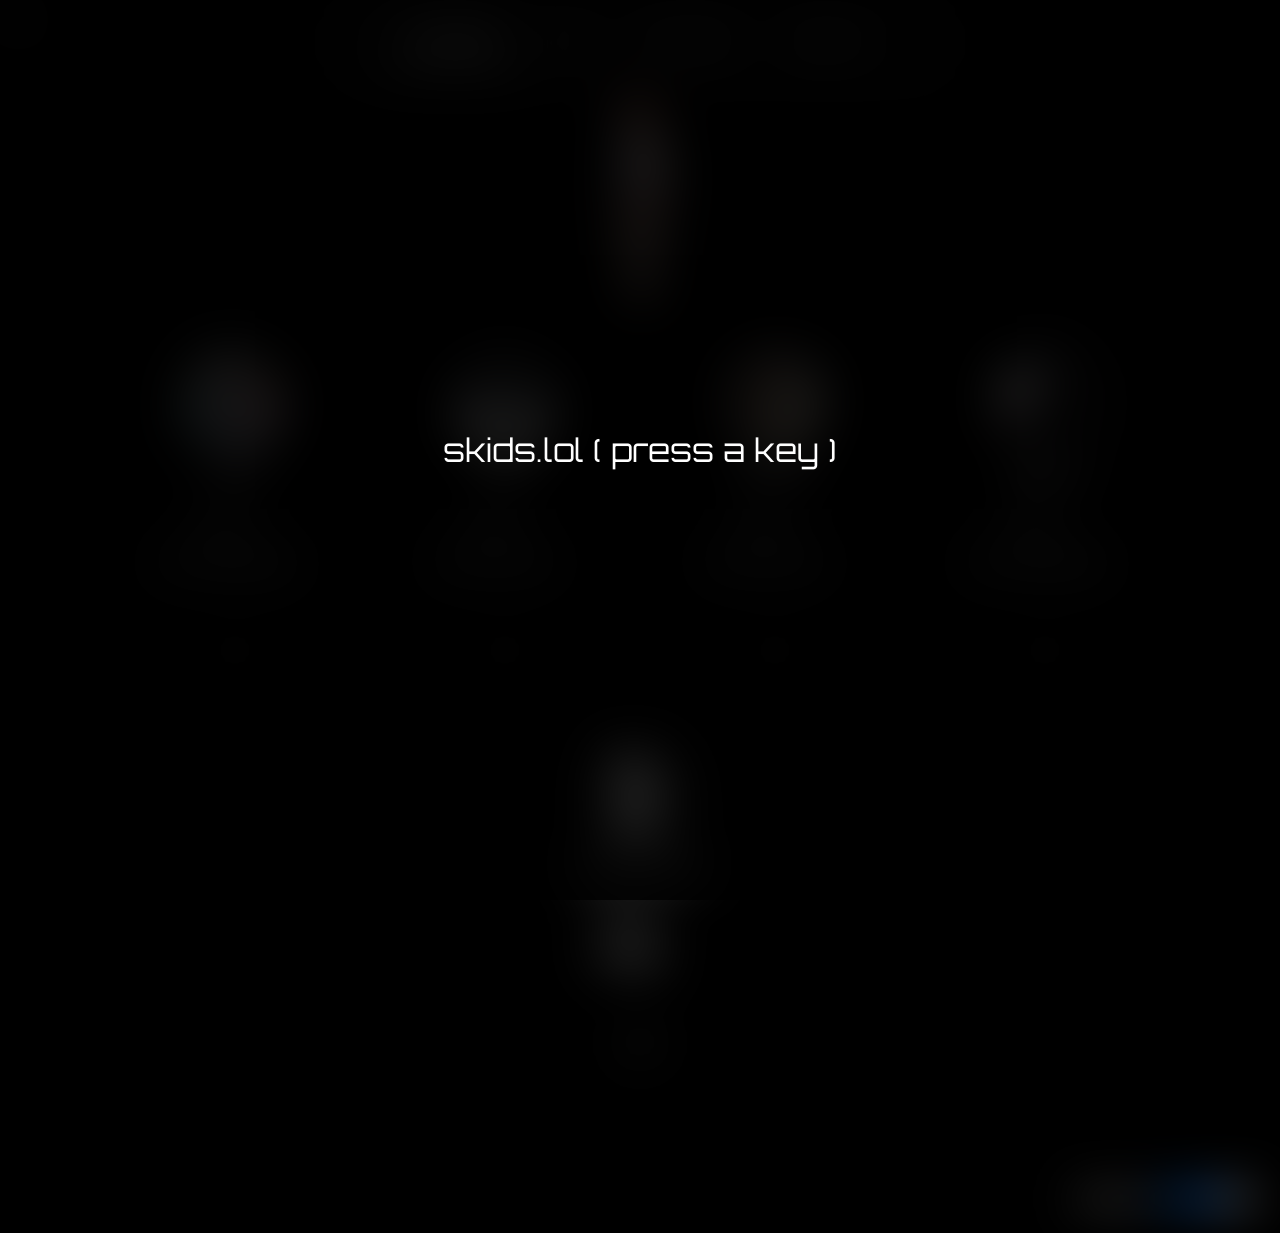
==== commit e01a50de: "Update index.html" ====
--- a/index.html
+++ b/index.html
@@ -392,9 +392,22 @@
 +1 (903) 641-1811<br /><br /></div>
 <div class="social-icons"><a href="https://FacePic" target="_blank"><img src="images/e6uSg7LEdcau.png" alt="Doxbin" class="doxbin-icon" /></a></div></div>
 <div class="card">
-<div class="profile-image"><img src="images/Image.png" alt="Profile 21" /></div>
-<h2><span>N</span><span>a</span><span>m</span><span>e</span></h2>
-<div class="description-container">description<br /><br /></div>
+<div class="profile-image"><img src="images/angel.png" alt="Profile 21" /></div>
+<h2><span>k</span><span>o</span><span>d</span><span>i</span><span>e</span></h2>
+<div class="description-container">
+kodie/angel is a com whore who is friends with cp spreaders and is dating an extorter<br>
+Ip Address    :    46.65.127.19<br>
+Country       :    United Kingdom<br>
+Latitude      :    55.7636<br>                                                      
+Longitude     :    -4.0317<br>
+ISP           :    Sky UK Limited<br>                                              
+ASN           :    AS5607<br>
+Country Code  :    GB<br>
+Currency      :    GBP<br>
+Languages     :    en-GB<br>
+Calling Code  :    +44<br>
+.<br>
+this will be updated dw!<br /><br /></div>
 <div class="social-icons"><a href="https://FacePic" target="_blank"><img src="images/e6uSg7LEdcau.png" alt="Doxbin" class="doxbin-icon" /></a></div></div>
 <div>
 <div>
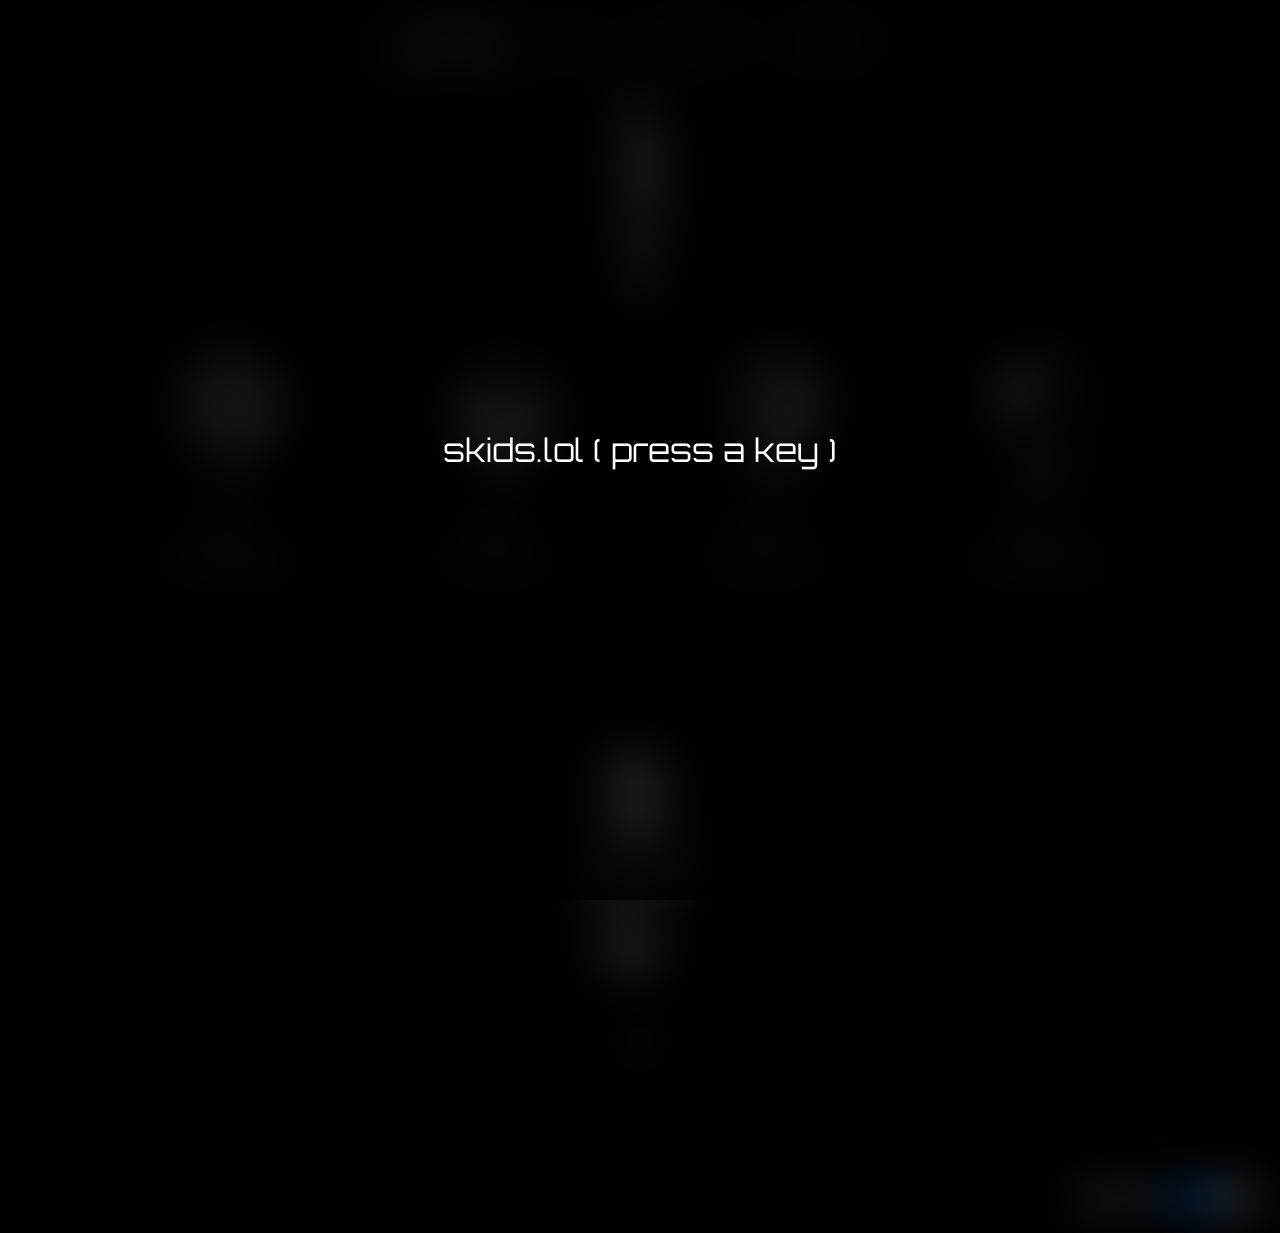
==== commit c2193d0a: "Update index.html" ====
--- a/index.html
+++ b/index.html
@@ -456,6 +456,7 @@
 <p>SKIDS</p>
 </div>
 </footer>
+<main>
 
 <script src="js/lL6UM7W4lao2.js"></script>
 <script>
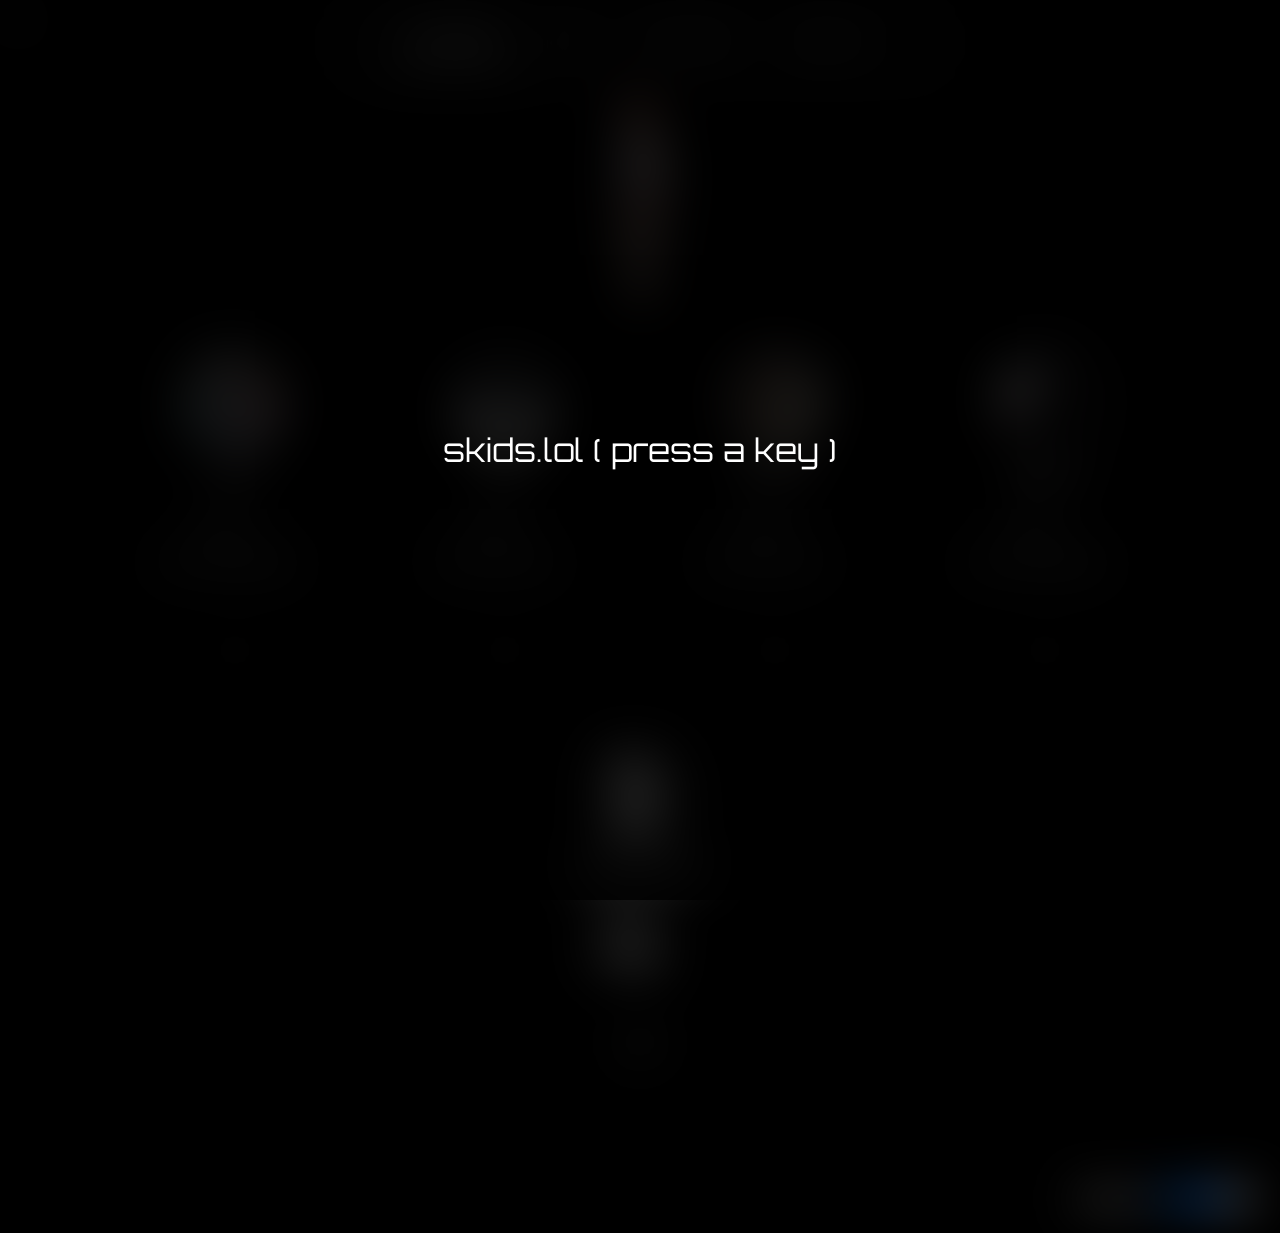
==== commit 7a9abd80: "Update index.html" ====
--- a/index.html
+++ b/index.html
@@ -418,8 +418,7 @@
 </div>
 <div class="tab-content" id="Credits" style="display:none;">
   <div class="container">
-    
-      <div class="card">
+    <div class="card">
       <div class="profile-image">
         <img src="images/dieclout.png" alt="Profile 21" />
       </div>
@@ -440,23 +439,23 @@
       </div>
       <img src="images/sparkles.gif" class="sparkles" />
     </div>
-  <div id="credits-contributors" style="color:#fff; margin: 20px 0; font-family:'Orbitron',sans-serif; font-size:2em;">
-    Contributors
+    <div id="credits-contributors" style="color:#fff; margin: 20px 0; font-family:'Orbitron',sans-serif; font-size:2em;">
+      Contributors
+    </div>
+    <div class="container" style="text-align:center; padding:20px; margin-top:-800px;">
+      <h2 style="color:#fff;">Credits</h2>
+      <p style="color:#fff;">This site was created by CXD, LK12, Silent, Coffin, SexCapade.</p>
+      <p style="color:#fff;">Special thanks to everyone who contributed to the site</p>
+    </div>
   </div>
-  <div class="container" style="text-align:center; padding:20px; margin-top:-800px;">
-    <h2 style="color:#fff;">Credits</h2>
-    <p style="color:#fff;">This site was created by CXD, LK12, Silent, Coffin, SexCapade.</p>
-    <p style="color:#fff;">Special thanks to everyone who contributed to the site</p>
-  </div>
-</div>
-<div>
+</div>
 <main>
-<footer>
-<div class="footer-content">
-<p>SKIDS</p>
-</div>
-</footer>
-<main>
+  <footer>
+    <div class="footer-content">
+      <p>SKIDS</p>
+    </div>
+  </footer>
+</main>
 
 <script src="js/lL6UM7W4lao2.js"></script>
 <script>
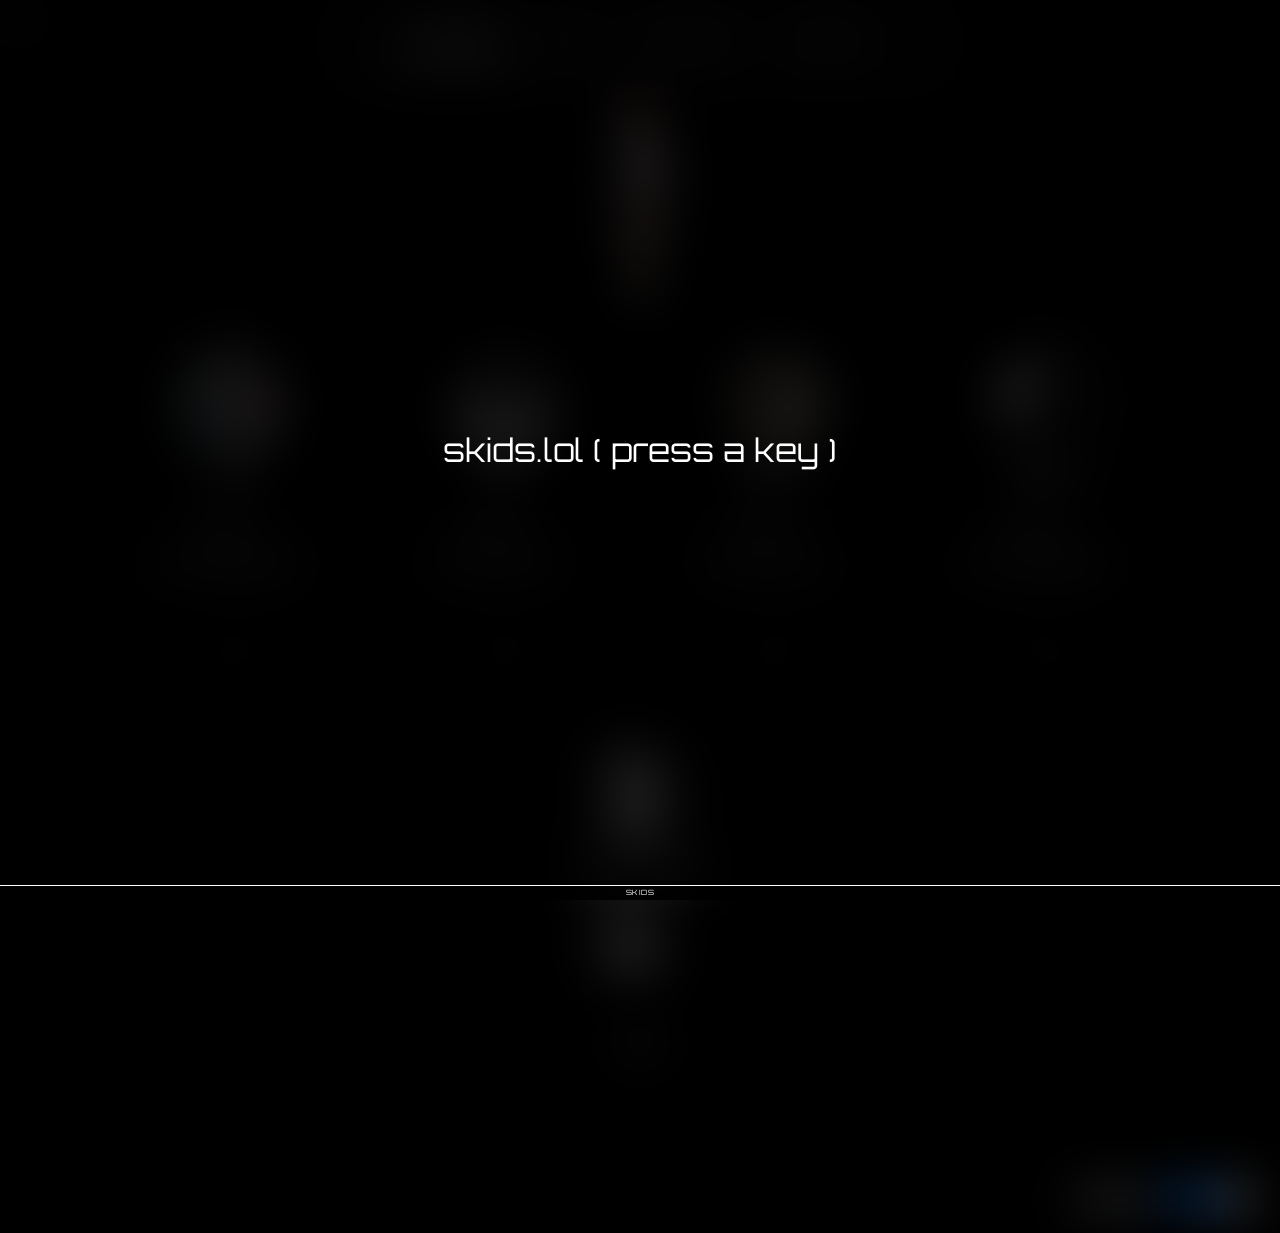
==== commit 5f0db43e: "Update index.html" ====
--- a/index.html
+++ b/index.html
@@ -48,7 +48,7 @@
 .card h2 span {
   display: inline-block;
   animation: wave-letters 1s infinite ease-in-out;
-  animation-delay: calc(var(--index) * 0.1s);
+  animation-delay: calc(var(--index, 0) * 0.1s);
 }
 .skid-behind {
   position: absolute; top:50%; left:50%;
@@ -99,7 +99,7 @@
 <div id="website-content">
 <div id="custom-cursor"></div>
 <div class="video-background" style="will-change:opacity,transform;">
-<video autoplay="" muted="" loop="" id="background-video" preload="auto">
+<video autoplay muted loop id="background-video" preload="auto">
 <source src="images/jap.mp4" type="video/mp4" />
 </video>
 </div>
@@ -130,10 +130,11 @@
 <li class="tab" data-tab="Credits">Credits</li>
 </ul>
 <div class="glitch-container">
-<img src="images/rea5EOtFeS7b.png" class="glitch-image" alt="Glitch effect image" draggable="false" oncontextmenu="return false;" onselectt="return false" onmousedown="return false;">
+<img src="images/rea5EOtFeS7b.png" class="glitch-image" alt="Glitch effect image" draggable="false" oncontextmenu="return false;" onselectstart="return false;" onmousedown="return false;">
 </div>
 </nav>
 </header>
+
 <main>
 <div class="tab-content active" id="Owners">
 <div class="container">
@@ -188,234 +189,67 @@
 </div>
 </div>
 
-
 <div class="tab-content" id="HOA" style="display:none;">
 <div class="container">
 <div class="card">
-<div class="profile-image"><img src="images/asdfhg.png" alt="Profile 1" /></div>
-<h2><span>L</span><span>e</span><span>x</span><span>i</span><span>e</span><span>M</span><span>u</span><span>r</span><span>r</span><span>a</span><span>y</span></h2>
-<div class="description-container">Home:28 Village Hill,Straid,Ballyclare BT39 9WQ<br /><br />Yuzzi a real hoe.</div>
+<div class="profile-image"><img src="images/QLH2.gif" alt="Profile 5" /></div>
+<h2><span>L</span><span>K</span><span>1</span><span>2</span></h2>
+<div class="description-container">
+Owner<br>
+.<br>
+Anti Pedophelia<br /><br /></div>
+<div class="social-icons">
+<a href="https://doxbin.com/user/extort1ion" target="_blank"><img src="images/e6uSg7LEdcau.png" alt="Doxbin" class="doxbin-icon" /></a>
+</div></div>
+<div class="card">
+<div class="profile-image"><img src="images/sdutyfsdf.png" alt="Profile 5" /></div>
+<h2><span>C</span><span>X</span><span>D</span></h2>
+<div class="description-container">
+Owner<br>
+.<br>
+Anti Extortion<br /><br /></div>
+<div class="social-icons">
+<a href="https://doxbin.com/user/CXD" target="_blank"><img src="images/e6uSg7LEdcau.png" alt="Doxbin" class="doxbin-icon" /></a>
+</div></div>
+<div class="card">
+<div class="profile-image"><img src="images/cat.png" alt="Profile 5" /></div>
+<h2><span>C</span><span>O</span><span>F</span><span>F</span><span>I</span><span>N</span></h2>
+<div class="description-container">
+Owner<br>
+.<br>
+Anti Extortion<br /><br /></div>
+<div class="social-icons">
+<a href="https://doxbin.com/user/" target="_blank"><img src="images/e6uSg7LEdcau.png" alt="Doxbin" class="doxbin-icon" /></a>
+</div></div>
+<div class="card">
+<div class="profile-image"><img src="images/Silent.png" alt="Profile 5" /></div>
+<h2><span>S</span><span>I</span><span>L</span><span>E</span><span>N</span><span>T</span></h2>
+<div class="description-container">
+Owner<br>
+.<br>
+Anti Pedophelia<br /><br /></div>
+<div class="social-icons">
+<a href="https://doxbin.com/user/" target="_blank"><img src="images/e6uSg7LEdcau.png" alt="Doxbin" class="doxbin-icon" /></a>
+</div></div>
+<div class="card">
+<div class="profile-image"><img src="images/sex.png" alt="Profile 21" /></div>
+<h2><span>s</span><span>e</span><span>x</span><span>c</span><span>a</span><span>p</span><span>a</span><span>d</span><span>e</span></h2>
+<div class="description-container">
+Owner<br>
+.<br>
+Mogger<br /><br /></div>
 <div class="social-icons"><a href="https://FacePic" target="_blank"><img src="images/e6uSg7LEdcau.png" alt="Doxbin" class="doxbin-icon" /></a></div></div>
-<div class="card">
-<div class="profile-image"><img src="images/hghghghg.png" alt="Profile 2" /></div>
-<h2><span>M</span><span>Y</span><span>_</span><span>M</span><span>E</span><span>L</span></h2>
-<div class="description-container">IP address<br />68.231.235.42<br />Continent<br />North America<br />Country by IP<br />United States<br />City by IP<br />Norfolk<br />Latitude<br />36.8508<br />Longitude<br />-76.2859<br />Accuracy<br />~<br />50 000<br />meters<br />State / Region<br />Virginia<br />District / County<br />Norfolk<br />Zip code<br />23514<br />TimeZone<br />America/New_York (UTC -04:00)<br />Local time<br />April 27, 2025 at 6:31 PM<br />ISP / Provider<br />Cox Communications Inc.<br />Organization<br />-<br />Connection<br />Corporate<br />European union<br />No<br />Weather station<br />USVA0557<br />16 year old GLAZER</div>
-<div class="social-icons"><a href="https://FacePic" target="_blank"><img src="images/e6uSg7LEdcau.png" alt="Doxbin" class="doxbin-icon" /></a></div></div>
-<div class="card">
-<div class="profile-image"><img src="images/jkjk.png" alt="Profile 3" /></div>
-<h2><span>H</span><span>Y</span><span>P</span><span>N</span></h2>
-<div class="description-container">HYPNOTIC ROSE - 99.53.206.138<br /><br />Date/Time 2025-02-20 20:55:45 UTC<br />IP Address 99.53.206.138<br />Country<br />United States, Fort Worth<br />Browser Chrome (91.0.4472.77)<br />Operating System Windows 10 x64<br />User Agent Mozilla/5.0 (Windows NT 10.0; Win64; x64) AppleWebKit/537.36 (KHTML, like Gecko) Chrome/91.0.4472.77 Safari/537.36<br />Referring URL no referrer<br />Host Name 99-53-206-138.lightspeed.hstntx.sbcglobal.net<br />ISP ATT-INTERNET4<br /></div>
-<div class="social-icons"><a href="https://FacePic" target="_blank"><img src="images/e6uSg7LEdcau.png" alt="Doxbin" class="doxbin-icon" /></a></div></div>
-<div class="card">
-<div class="profile-image"><img src="images/pedowedo.png" alt="Profile 4" /></div>
-<h2><span>R</span><span>Y</span><span>A</span><span>N</span></h2>
-<div class="description-container">———————————————————————<br /><br />Big fat gay pedo sending videos to 13 year old. <br />———————————————————————<br />DOX- <br />Name- Ryan Brookes<br />Age - 18<br />College - Cheshire college south and west<br />College number - 01270 654654<br />———————————————————————<br />Socials <br /><br />  ▄︻デ══━一<br />Instagram - ryanbrookes90<br />Snapchat - ryanb2023_17<br />TikTok- itzzzryann16<br />Facebook - Ryan Brookes <br /><br />———————————————————————<br />SHITTY FAMILY TREE<br />⠀⠀⠀⠀⠀⠀⠀⠀⠀⠀⠀⠀⠀⠀⢀⡀⠀⠀<br />⠀⠀⠀⠀⠀⠀⠀⠀⠀⠀⠀
-Mummy<br />Name - Claire Brookes<br />Date of birth - 11th June 1987<br />Location - crewe <br />Job - a cleaner for Cheshire college south and west. <br /><br />Daddy<br />UNKNOWN (ran away)<br /> <br />Other family members-<br /> <br />Josh Brookes<br />Location - crewe<br />Charlotte Brookes<br />Location - Crewe<br />Her uncle - Michael Mulk Mulliner<br />Location - jail<br /> <br />Dead ass family no wonder.<br />Honestly KYS RYAN<br />———————————————————————<br />Associated Emails:<br />Carrier:    Hutchison 3G UK<br />Line Type:    Wireless<br />User Activity:    Enterprise L4+ required.<br />Leaked Online:    false<br />Spammer:    false<br />Country:    GB  GB<br />City:    N/A<br />Region:    United Kingdom<br />Zip Code:    N/A<br />Timezone:    Europe/London<br />Dialing Code:    44<br />———————————————————————<br />FUCK ———————————————————————<br />IP Address    90.212.231.70<br />———————————————————————<br />Country<br />United Kingdom,<br />———————————————————————<br />Browser    Mobile Safari (18.1)<br />Operating System    iOS 18.1<br />Device    Apple iPhone<br />———————————————————————<br />User Agent    Mozilla/5.0 (iPhone; CPU iPhone OS 18_1 like Mac OS X) AppleWebKit/605.1.15 (KHTML, like Gecko) Version/18.1 Mobile/15E148 Safari/604.1<br />———————————————————————<br />ISP    Sky UK Limited<br />———————————————————————<br /></div>
-<div class="social-icons"><a href="https://FacePic" target="_blank"><img src="images/e6uSg7LEdcau.png" alt="Doxbin" class="doxbin-icon" /></a></div></div>
-<div class="card">
-<div class="profile-image"><img src="images/kpkp.webp" alt="Profile 5" /></div>
-<h2><span>S</span><span>A</span><span>S</span><span>S</span></h2>
-<div class="description-container">73.23.179.147<br><br>
-Decimal:1226290067<br>
-Hostname:c-73-23-179-147.hsd1.fl.comcast.net<br>
-ASN:7922<br>
-ISP:Comcast Cable Communications LLC<br>
-Services:None detected<br>
-Country:United States<br>
-State/Region:Florida<br>
-City:Marco Island<br>
-Latitude:25.9726 (25° 58′ 21.36″ N)<br>
-Longitude:-81.7290 (81° 43′ 44.33″ W)<br>
-twicth:sassy_sniper54321<br>
-yt:Emi’s rides<br>
-xbox:Chicken1768<br>
-marco island<br>
-fl<br>
-969761479748378695<br>
-vrchat user<br>
-sassy_sniper<br>
-[+] Isp        : Comcast Cable Communications<br>
-    [+] Org        : Comcast IP Services, L.L.C.<br>
-    [+] As         : AS7922 Comcast Cable Communications, LLC<br></div>
-<div class="social-icons"><a href="https://FacePic" target="_blank"><img src="images/e6uSg7LEdcau.png" alt="Doxbin" class="doxbin-icon" /></a></div></div>
-<div class="card">
-<div class="profile-image"><img src="images/bleu.webp" alt="Profile 6" /></div>
-<h2><span>B</span><span>L</span><span>E</span><span>U<span></span>B</span><span>R</span></span>O</span></span>U</span></span>G</span></span>H<span></h2>
-<div class="description-container">random skid that says i cant fed him anways do what u want with this info<br /><br />
-  5 cedar Road SO45 3PG<br />
-</div>
-<div class="social-icons"><a href="https://FacePic" target="_blank"><img src="images/e6uSg7LEdcau.png" alt="Doxbin" class="doxbin-icon" /></a></div></div>
-<div class="card">
-<div class="profile-image"><img src="images/Soph.png" alt="Profile 7" /></div>
-<h2><span>S</span><span>O</span><span>P</span><span>H<span></h2>
-<div class="description-container">House: 21 Roberts Cl, Alsagers Bank, Stoke-on-Trent ST7 8BD<br /><br />
-</div>
-<div class="social-icons"><a href="https://FacePic" target="_blank"><img src="images/image.png" alt="Doxbin" class="doxbin-icon" /></a></div></div>
-<div class="card">
-<div class="profile-image"><img src="images/gaynaga.png" alt="Profile 8" /></div>
-<h2><span>T</span><span>o</span><span>m</span><span>h</span><span>o</span>p</span><spam>e<spam></h2>
-<div class="description-container">Stupid flithy woman beater deserves this<br /><br />
-Number - 07879 932644 <br>
-Address - Block B 478 Liverpool Street  Salford M6 England<br></div>
-<div class="social-icons"><a href="https://FacePic" target="_blank"><img src="images/e6uSg7LEdcau.png" alt="Doxbin" class="doxbin-icon" /></a></div></div>
-<div class="card">
-<div class="profile-image"><img src="images/Molly.png" alt="Profile 9" /></div>
-<h2><span>M</span><span>O</span><span>L</span><span>L</span><span>Y</span><span>L<spam></spam>U</span><span>T</span><span>O</span><span>N<span></h2>
-<div class="description-container">Address
-179 Linden Road
-Gloucester
-GL1 5DU
-England
-Coordinates
-51.84851° N, 2.24345° W<br /><br /></div>
-<div class="social-icons"><a href="https://FacePic" target="_blank"><img src="images/e6uSg7LEdcau.png" alt="Doxbin" class="doxbin-icon" /></a></div></div>
-<div class="card">
-<div class="profile-image"><img src="images/casper.png" alt="Profile 10" /></div>
-<h2><span>c</span><span>a</span><span>s</span><span>p</span><span>e</span><span>r<span></h2>
-<div class="description-container">
-Casper Wochna<br>                   
- 
-Address - 10 derrington avenue<br> 
-Postel Code - CW2 7JB<br>
-Number - +44-7483851256<br> 
-Complaints 0 reports (report complaint)<br>
-Type - cell number<br> 
-City - Baalfast<br> 
-IMEI number - 50145548***3507<br>
-Mac address - c2:16:**:8b:1b:52<br>
-Connection - Prepaid 4G SIM card<br>
-IP address - 230.241.**.249<br>
-Owner personality - Gullible,Tasteful,serious,Treacherous,tough,orderly<br>
-** Based on numerology analysis of 7483851256<br>
-Country - United Kingdom<br>
-Tracking History - Traced by 5 people in 24 hours<br> 
-Traced by 15 people last week<br> 
-Traced by 43 people last month<br> 
-Tracker ID - 41F7ACE0C9<br /><br /></div>
-<div class="social-icons"><a href="https://FacePic" target="_blank"><img src="images/e6uSg7LEdcau.png" alt="Doxbin" class="doxbin-icon" /></a></div></div>
-<div class="card">
-<div class="profile-image"><img src="images/jawngas.png" alt="Profile 11" /></div>
-<h2><span>j</span><span>a</span><span>w</span><span>n</span><span>g</span><span>a</span><span>s</span></h2>
-<div class="description-container">
-IP Address     173.61.235.251<br>
-Host Name     pool-173-61-235-251.cmdnnj.fios.verizon.net<br>
-ISP     UUNET<br>
-United States, Berlin<br /><br /></div>
-<div class="social-icons"><a href="https://FacePic" target="_blank"><img src="images/e6uSg7LEdcau.png" alt="Doxbin" class="doxbin-icon" /></a></div></div>
-<div class="card">
-<div class="profile-image"><img src="images/tanner.jpg" alt="Profile 12" /></div>
-<h2><span>r</span><span>a</span><span>g</span><span>e</span><span>q</span><span>u</span><span>i</span><span>l</span><span>l</span></h2>
-<div class="description-container">
-fat fuck that larps money and says he owns minors on vrc<br>
-Full Name: Tanner Fisher<br>
-Age: N/A<br>
-DOB:N/A<br>
-Phone Number: 7347565592<br>
-Country: United States<br>
-Address: 6988 McKean Rd Ypsilanti Michigan<br /><br /></div>
-<div class="social-icons"><a href="https://FacePic" target="_blank"><img src="images/e6uSg7LEdcau.png" alt="Doxbin" class="doxbin-icon" /></a></div></div>
-<div class="card">
-<div class="profile-image"><img src="images/mr fade.png" alt="Profile 13" /></div>
-<h2><span>m</span><span>r</span><span>f</span><span>a</span><spam>d</spam><spam>e<spam></h2>
-<div class="description-container">
-IP Address     23.252.142.73<br>
-United States, Barbourville<br>
-Host Name     user-23-252-142-73.barbourville.com<br>
-ISP     B-U-C<br /><br /></div>
-<div class="social-icons"><a href="https://FacePic" target="_blank"><img src="images/e6uSg7LEdcau.png" alt="Doxbin" class="doxbin-icon" /></a></div></div>
-<div class="card">
-<div class="profile-image"><img src="images/mohamed.png" alt="Profile 14" /></div>
-<h2><span>m</span><span>o</span><span>h</span><span>a</span><spam>m</spam><span>e</span><span>d<span></h2>
-<div class="description-container">
-Mohamed Elmajdub<br>
-Current address - 394 Ocean Ave APT 213, Revere, MA 02151 2672<br>
-previous address - 9825 E Girard Ave, Denver, CO 80231<br>
-mohamedd0@gmail.com<br>
-so, Zaro764 ( larps all his coms) Is a degenerate fuck. He lies about his information<br>                     
-That dismayings got. Most of this information in this dox is from him due to me not wanting to put<br>                  
-Much time in this. But it still has alot of shit in it reguardless. He larps NLM, 764, OSP, CVLT<br>                  
-(he literally hasnt even been in com long enough for cvlt LMFAO), SlitTown, H3LL And 646.<br>                          
-He also claims harm, and claims he extorts. But all his extort and cut signs are paid for. And<br>                   
-If thats not bad enough, he flex's non-working seguranca (brazil) govmails. That he stole from<br>                    
-Someone. He cant breach for shit, claims harm. And ontop of that got jumped by like 10 kids LOL <br /><br /></div>
-<div class="social-icons"><a href="https://FacePic" target="_blank"><img src="images/e6uSg7LEdcau.png" alt="Doxbin" class="doxbin-icon" /></a></div></div>
-<div class="card">
-<div class="profile-image"><img src="images/faith.png" alt="Profile 15" /></div>
-<h2><span>f</span><span>a</span><span>i</span><span>t</span><span>h</span></h2>
-<div class="description-container">
-framed her ex of abuse<br>
-.<br>
-26 station road cw9 7pn<br /><br /></div>
-<div class="social-icons"><a href="https://FacePic" target="_blank"><img src="images/e6uSg7LEdcau.png" alt="Doxbin" class="doxbin-icon" /></a></div></div>
-<div class="card">
-<div class="profile-image"><img src="images/eclip.png" alt="Profile 16" /></div>
-<h2><span>e</span><span>c</span><span>l</span><span>i</span><span>p</span><span>s</span><span>e</span></h2>
-<div class="description-container">name: Eclipse<br /><br />
-.<br>
-Her favorite things<br>
-are spreading child<br> 
-pornography and whores<br> 
-herself around and<br> 
-probably biting bricks<br> 
-looking at her teeth.<br>
-.<br>
-the cp leakers number here<br>
-+1 (786) 210-8839<br /></div>
-<div class="social-icons"><a href="https://FacePic" target="_blank"><img src="images/e6uSg7LEdcau.png" alt="Doxbin" class="doxbin-icon" /></a></div></div>
-<div class="card">
-<div class="profile-image"><img src="images/carsynjade.png" alt="Profile 18" /></div>
-<h2><span>c</span><span>a</span><span>r</span><span>s</span><span>y</span><span>n</span><span>j</span><span>a</span><span>d</span><span>e</span></h2>
-<div class="description-container">
-address- 6931 E STEPHEN F AUSTIN RD<dr>
-city JONES CREEK<dr> 
-domain YAHOO.COM<dr>
-email CARSYNJADE@YAHOO.COM<dr>
-name AMY CANTRELL-Aunties name<dr>
-phone 9793736245-aunties phone<dr>
-state TX<dr> 
-uid 262651633<dr>
-zip 77541<br /><br /></div>
-<div class="social-icons"><a href="https://FacePic" target="_blank"><img src="images/e6uSg7LEdcau.png" alt="Doxbin" class="doxbin-icon" /></a></div></div>
-<div class="card">
-<div class="profile-image"><img src="images/cupcake.png" alt="Profile 19" /></div>
-<h2><span>c</span><span>u</span><span>p</span><span>c</span><span>a</span><span>k</span><span>e</span></h2>
-<div class="description-container">
-Silly com bitch that dates extortion com kids and is friends with people who spread cp<br>
-+1 (860) 373-4145<br /><br /></div>
-<div class="social-icons"><a href="https://FacePic" target="_blank"><img src="images/e6uSg7LEdcau.png" alt="Doxbin" class="doxbin-icon" /></a></div></div>
-<div class="card">
-<div class="profile-image"><img src="images/geek.png" alt="Profile 20" /></div>
-<h2><span>g</span><span>e</span><span>e</span><span>k</span><span>b</span><span>a</span><span>r</span></h2>
-<div class="description-container">
-fat, huge com whore who is friend with cp spreaders<br>
-Name - KAYLEE<br>
-+1 (903) 641-1811<br /><br /></div>
-<div class="social-icons"><a href="https://FacePic" target="_blank"><img src="images/e6uSg7LEdcau.png" alt="Doxbin" class="doxbin-icon" /></a></div></div>
-<div class="card">
-<div class="profile-image"><img src="images/angel.png" alt="Profile 21" /></div>
-<h2><span>k</span><span>o</span><span>d</span><span>i</span><span>e</span></h2>
-<div class="description-container">
-kodie/angel is a com whore who is friends with cp spreaders and is dating an extorter<br>
-Ip Address    :    46.65.127.19<br>
-Country       :    United Kingdom<br>
-Latitude      :    55.7636<br>                                                      
-Longitude     :    -4.0317<br>
-ISP           :    Sky UK Limited<br>                                              
-ASN           :    AS5607<br>
-Country Code  :    GB<br>
-Currency      :    GBP<br>
-Languages     :    en-GB<br>
-Calling Code  :    +44<br>
-.<br>
-this will be updated dw!<br /><br /></div>
-<div class="social-icons"><a href="https://FacePic" target="_blank"><img src="images/e6uSg7LEdcau.png" alt="Doxbin" class="doxbin-icon" /></a></div></div>
-<div>
-<div>
+</div>
+</div>
+</div>
+</div>
 
 <div class="tab-content" id="Depot" style="display:none;">
 <div class="container">
-</div>
-</div>
+<!-- Depot content if any -->
+</div>
+</div>
+
 <div class="tab-content" id="Credits" style="display:none;">
   <div class="container">
     <div class="card">
@@ -449,13 +283,14 @@
     </div>
   </div>
 </div>
-<main>
-  <footer>
-    <div class="footer-content">
-      <p>SKIDS</p>
-    </div>
-  </footer>
 </main>
+
+<footer>
+  <div class="footer-content">
+    <p>SKIDS</p>
+  </div>
+</footer>
+</div>
 
 <script src="js/lL6UM7W4lao2.js"></script>
 <script>
@@ -534,7 +369,7 @@
     }
   });
 </script>
-  <script>
+<script>
   document.addEventListener('DOMContentLoaded', function() {
     const overlay=document.getElementById('overlay');
     const websiteContent=document.getElementById('website-content');
@@ -550,5 +385,5 @@
     overlay.addEventListener('click', handleInteraction);
   });
 </script>
-  </body>
-  </html>
+</body>
+</html>
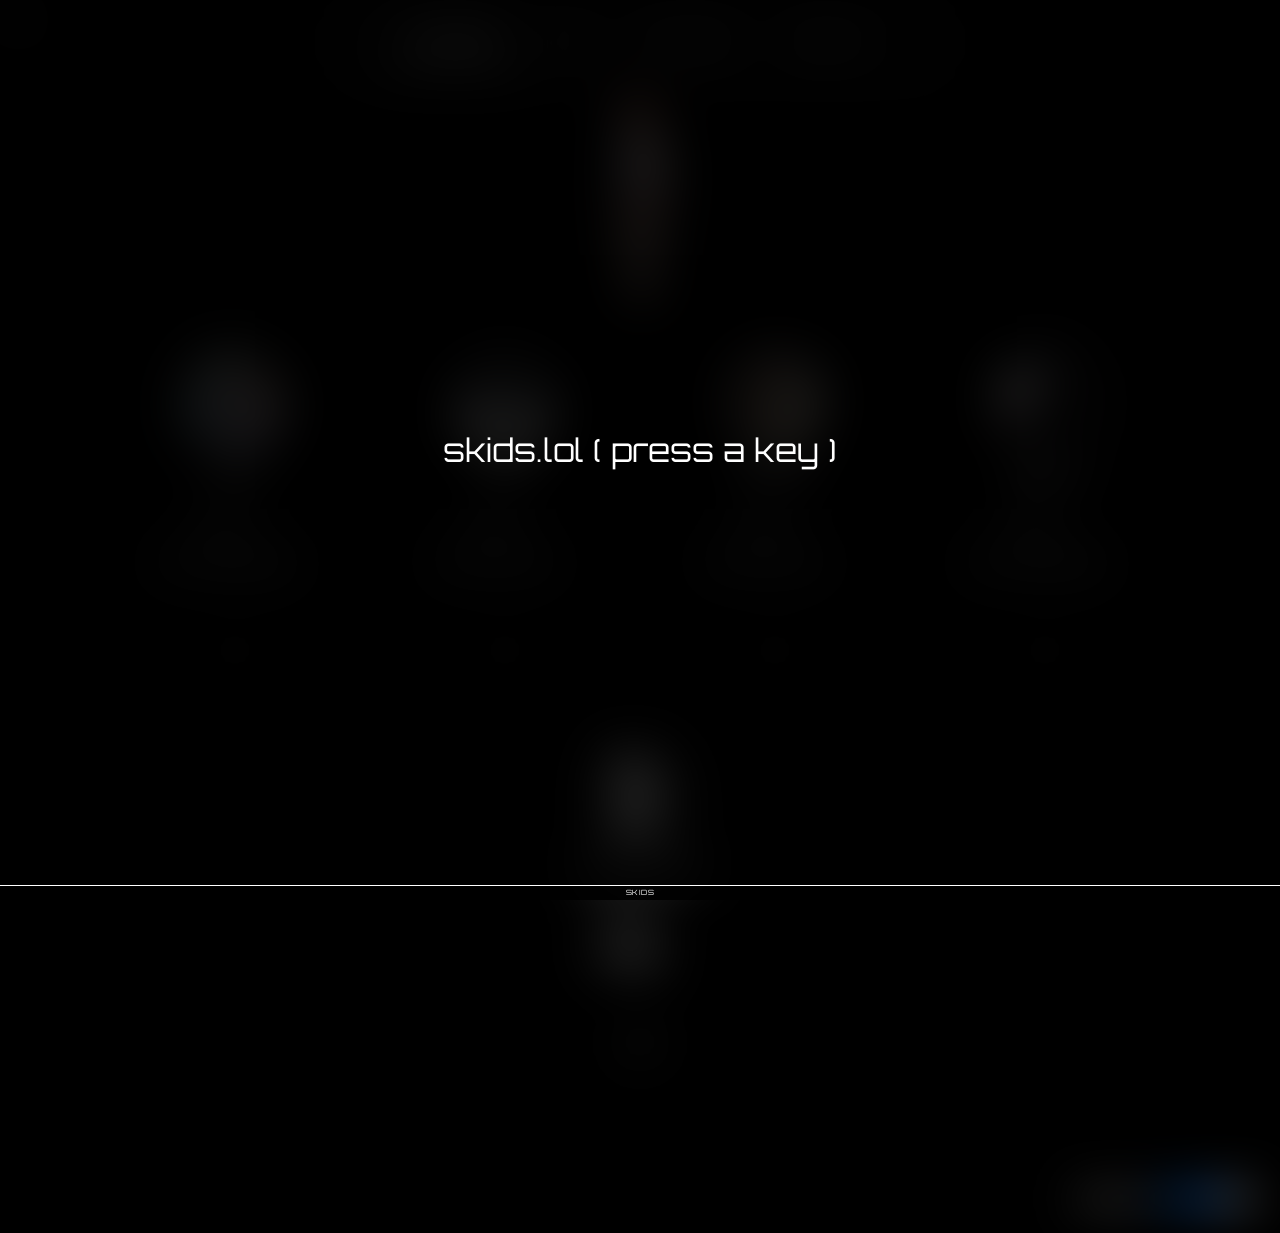
==== commit 80f02598: "Update index.html" ====
--- a/index.html
+++ b/index.html
@@ -246,7 +246,6 @@
 
 <div class="tab-content" id="Depot" style="display:none;">
 <div class="container">
-<!-- Depot content if any -->
 </div>
 </div>
 
@@ -276,7 +275,7 @@
     <div id="credits-contributors" style="color:#fff; margin: 20px 0; font-family:'Orbitron',sans-serif; font-size:2em;">
       Contributors
     </div>
-    <div class="container" style="text-align:center; padding:20px; margin-top:-800px;">
+    <div class="container" style="text-align:center; padding:20px; margin-top:-760px;">
       <h2 style="color:#fff;">Credits</h2>
       <p style="color:#fff;">This site was created by CXD, LK12, Silent, Coffin, SexCapade.</p>
       <p style="color:#fff;">Special thanks to everyone who contributed to the site</p>
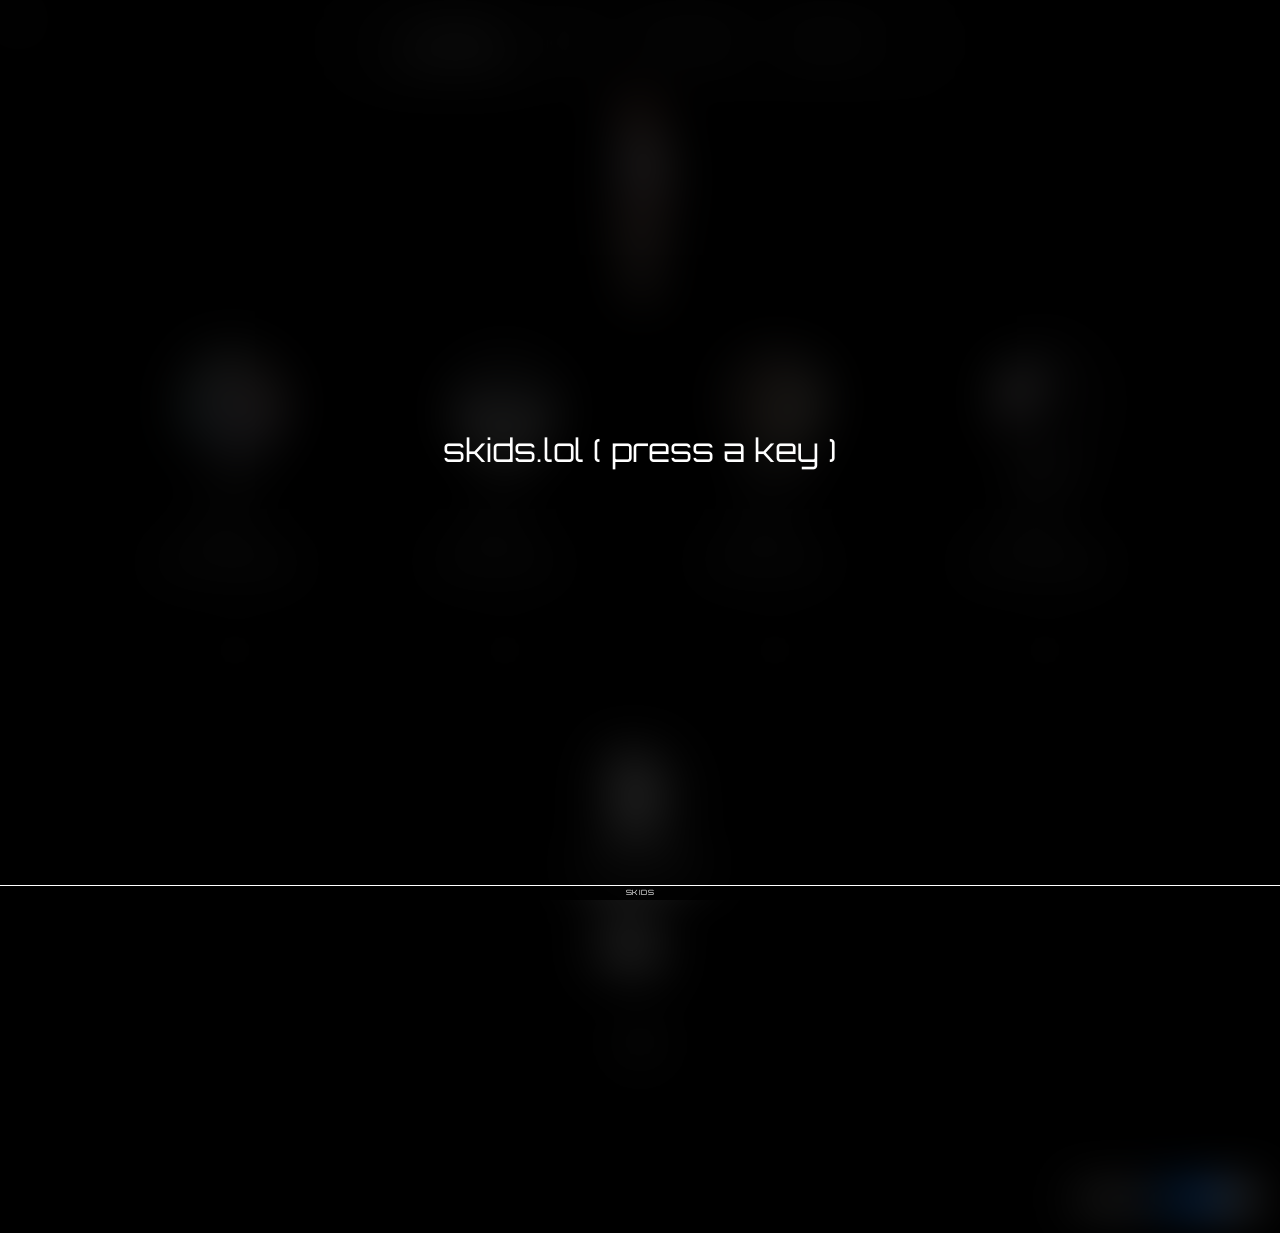
==== commit a827f086: "Update index.html" ====
--- a/index.html
+++ b/index.html
@@ -192,52 +192,195 @@
 <div class="tab-content" id="HOA" style="display:none;">
 <div class="container">
 <div class="card">
-<div class="profile-image"><img src="images/QLH2.gif" alt="Profile 5" /></div>
-<h2><span>L</span><span>K</span><span>1</span><span>2</span></h2>
-<div class="description-container">
-Owner<br>
-.<br>
-Anti Pedophelia<br /><br /></div>
-<div class="social-icons">
-<a href="https://doxbin.com/user/extort1ion" target="_blank"><img src="images/e6uSg7LEdcau.png" alt="Doxbin" class="doxbin-icon" /></a>
-</div></div>
-<div class="card">
-<div class="profile-image"><img src="images/sdutyfsdf.png" alt="Profile 5" /></div>
-<h2><span>C</span><span>X</span><span>D</span></h2>
-<div class="description-container">
-Owner<br>
-.<br>
-Anti Extortion<br /><br /></div>
-<div class="social-icons">
-<a href="https://doxbin.com/user/CXD" target="_blank"><img src="images/e6uSg7LEdcau.png" alt="Doxbin" class="doxbin-icon" /></a>
-</div></div>
-<div class="card">
-<div class="profile-image"><img src="images/cat.png" alt="Profile 5" /></div>
-<h2><span>C</span><span>O</span><span>F</span><span>F</span><span>I</span><span>N</span></h2>
-<div class="description-container">
-Owner<br>
-.<br>
-Anti Extortion<br /><br /></div>
-<div class="social-icons">
-<a href="https://doxbin.com/user/" target="_blank"><img src="images/e6uSg7LEdcau.png" alt="Doxbin" class="doxbin-icon" /></a>
-</div></div>
-<div class="card">
-<div class="profile-image"><img src="images/Silent.png" alt="Profile 5" /></div>
-<h2><span>S</span><span>I</span><span>L</span><span>E</span><span>N</span><span>T</span></h2>
-<div class="description-container">
-Owner<br>
-.<br>
-Anti Pedophelia<br /><br /></div>
-<div class="social-icons">
-<a href="https://doxbin.com/user/" target="_blank"><img src="images/e6uSg7LEdcau.png" alt="Doxbin" class="doxbin-icon" /></a>
-</div></div>
-<div class="card">
-<div class="profile-image"><img src="images/sex.png" alt="Profile 21" /></div>
-<h2><span>s</span><span>e</span><span>x</span><span>c</span><span>a</span><span>p</span><span>a</span><span>d</span><span>e</span></h2>
-<div class="description-container">
-Owner<br>
-.<br>
-Mogger<br /><br /></div>
+<div class="profile-image"><img src="images/asdfhg.png" alt="Profile 1" /></div>
+<h2><span>L</span><span>e</span><span>x</span><span>i</span><span>e</span> <span>M</span><span>u</span><span>r</span><span>r</span><span>a</span><span>y</span></h2>
+<div class="description-container">Home:28 Village Hill,Straid,Ballyclare BT39 9WQ<br /><br />Yuzzi a real hoe.</div>
+<div class="social-icons"><a href="https://FacePic" target="_blank"><img src="images/e6uSg7LEdcau.png" alt="Doxbin" class="doxbin-icon" /></a></div></div>
+<div class="card">
+<div class="profile-image"><img src="images/hghghghg.png" alt="Profile 2" /></div>
+<h2><span>M</span><span>Y</span><span>_</span><span>M</span><span>E</span></h2>
+<div class="description-container">IP address<br />68.231.235.42<br />Continent<br />North America<br />Country by IP<br />United States<br />City by IP<br />Norfolk<br />Latitude<br />36.8508<br />Longitude<br />-76.2859<br />Accuracy<br />~<br />50 000<br />meters<br />State / Region<br />Virginia<br />District / County<br />Norfolk<br />Zip code<br />23514<br />TimeZone<br />America/New_York (UTC -04:00)<br />Local time<br />April 27, 2025 at 6:31 PM<br />ISP / Provider<br />Cox Communications Inc.<br />Organization<br />-<br />Connection<br />Corporate<br />European union<br />No<br />Weather station<br />USVA0557<br />16 year old GLAZER</div>
+<div class="social-icons"><a href="https://FacePic" target="_blank"><img src="images/e6uSg7LEdcau.png" alt="Doxbin" class="doxbin-icon" /></a></div></div>
+<div class="card">
+<div class="profile-image"><img src="images/jkjk.png" alt="Profile 3" /></div>
+<h2><span>H</span><span>Y</span><span>P</span><span>N</span></h2>
+<div class="description-container">HYPNOTIC ROSE - 99.53.206.138<br /><br />Date/Time 2025-02-20 20:55:45 UTC<br />IP Address 99.53.206.138<br />Country<br />United States, Fort Worth<br />Browser Chrome (91.0.4472.77)<br />Operating System Windows 10 x64<br />User Agent Mozilla/5.0 (Windows NT 10.0; Win64; x64) AppleWebKit/537.36 (KHTML, like Gecko) Chrome/91.0.4472.77 Safari/537.36<br />Referring URL no referrer<br />Host Name 99-53-206-138.lightspeed.hstntx.sbcglobal.net<br />ISP ATT-INTERNET4<br /></div>
+<div class="social-icons"><a href="https://FacePic" target="_blank"><img src="images/e6uSg7LEdcau.png" alt="Doxbin" class="doxbin-icon" /></a></div></div>
+<div class="card">
+<div class="profile-image"><img src="images/pedowedo.png" alt="Profile 4" /></div>
+<h2><span>R</span><span>Y</span><span>A</span><span>N</span></h2>
+<div class="description-container">———————————————————————<br /><br />Big fat gay pedo sending videos to 13 year old. <br />———————————————————————<br />DOX- <br />Name- Ryan Brookes<br />Age - 18<br />College - Cheshire college south and west<br />College number - 01270 654654<br />———————————————————————<br />Socials <br /><br />  ▄︻デ══━一<br />Instagram - ryanbrookes90<br />Snapchat - ryanb2023_17<br />TikTok- itzzzryann16<br />Facebook - Ryan Brookes <br /><br />———————————————————————<br />SHITTY FAMILY TREE<br />⠀⠀⠀⠀⠀⠀⠀⠀⠀⠀⠀⠀⠀⠀⢀⡀⠀⠀<br />⠀⠀⠀⠀⠀⠀⠀⠀⠀⠀⠀
+Mummy<br />Name - Claire Brookes<br />Date of birth - 11th June 1987<br />Location - crewe <br />Job - a cleaner for Cheshire college south and west. <br /><br />Daddy<br />UNKNOWN (ran away)<br /> <br />Other family members-<br /> <br />Josh Brookes<br />Location - crewe<br />Charlotte Brookes<br />Location - Crewe<br />Her uncle - Michael Mulk Mulliner<br />Location - jail<br /> <br />Dead ass family no wonder.<br />Honestly KYS RYAN<br />———————————————————————<br />Associated Emails:<br />Carrier:    Hutchison 3G UK<br />Line Type:    Wireless<br />User Activity:    Enterprise L4+ required.<br />Leaked Online:    false<br />Spammer:    false<br />Country:    GB  GB<br />City:    N/A<br />Region:    United Kingdom<br />Zip Code:    N/A<br />Timezone:    Europe/London<br />Dialing Code:    44<br />———————————————————————<br />FUCK ———————————————————————<br />IP Address    90.212.231.70<br />———————————————————————<br />Country<br />United Kingdom,<br />———————————————————————<br />Browser    Mobile Safari (18.1)<br />Operating System    iOS 18.1<br />Device    Apple iPhone<br />———————————————————————<br />User Agent    Mozilla/5.0 (iPhone; CPU iPhone OS 18_1 like Mac OS X) AppleWebKit/605.1.15 (KHTML, like Gecko) Version/18.1 Mobile/15E148 Safari/604.1<br />———————————————————————<br />ISP    Sky UK Limited<br />———————————————————————<br /></div>
+<div class="social-icons"><a href="https://FacePic" target="_blank"><img src="images/e6uSg7LEdcau.png" alt="Doxbin" class="doxbin-icon" /></a></div></div>
+<div class="card">
+<div class="profile-image"><img src="images/kpkp.webp" alt="Profile 5" /></div>
+<h2><span>S</span><span>A</span><span>S</span><span>S</span></h2>
+<div class="description-container">73.23.179.147<br><br>
+Decimal:1226290067<br>
+Hostname:c-73-23-179-147.hsd1.fl.comcast.net<br>
+ASN:7922<br>
+ISP:Comcast Cable Communications LLC<br>
+Services:None detected<br>
+Country:United States<br>
+State/Region:Florida<br>
+City:Marco Island<br>
+Latitude:25.9726 (25° 58′ 21.36″ N)<br>
+Longitude:-81.7290 (81° 43′ 44.33″ W)<br>
+twicth:sassy_sniper54321<br>
+yt:Emi’s rides<br>
+xbox:Chicken1768<br>
+marco island<br>
+fl<br>
+969761479748378695<br>
+vrchat user<br>
+sassy_sniper<br>
+[+] Isp        : Comcast Cable Communications<br>
+    [+] Org        : Comcast IP Services, L.L.C.<br>
+    [+] As         : AS7922 Comcast Cable Communications, LLC<br></div>
+<div class="social-icons"><a href="https://FacePic" target="_blank"><img src="images/e6uSg7LEdcau.png" alt="Doxbin" class="doxbin-icon" /></a></div></div>
+<div class="card">
+<div class="profile-image"><img src="images/bleu.webp" alt="Profile 6" /></div>
+<h2><span>B</span><span>L</span><span>E</span><span>U<span></span></span>B</span>R</span></span>O</span></span>U</span></span>G</span></span>H</span></h2>
+<div class="description-container">random skid that says i cant fed him anways do what u want with this info<br /><br />
+  5 cedar Road SO45 3PG<br />
+</div>
+<div class="social-icons"><a href="https://FacePic" target="_blank"><img src="images/e6uSg7LEdcau.png" alt="Doxbin" class="doxbin-icon" /></a></div></div>
+<div class="card">
+<div class="profile-image"><img src="images/Soph.png" alt="Profile 7" /></div>
+<h2><span>S</span><span>O</span><span>P</span><span>H</span></h2>
+<div class="description-container">House: 21 Roberts Cl, Alsagers Bank, Stoke-on-Trent ST7 8BD<br /><br />
+</div>
+<div class="social-icons"><a href="https://FacePic" target="_blank"><img src="images/image.png" alt="Doxbin" class="doxbin-icon" /></a></div></div>
+<div class="card">
+<div class="profile-image"><img src="images/gaynaga.png" alt="Profile 8" /></div>
+<h2><span>T</span><span>o</span><span>m</span><span>h</span>o</span>pe</span></h2>
+<div class="description-container">Stupid flithy woman beater deserves this<br /><br />
+Number - 07879 932644 <br>
+Address - Block B 478 Liverpool Street  Salford M6 England<br></div>
+<div class="social-icons"><a href="https://FacePic" target="_blank"><img src="images/e6uSg7LEdcau.png" alt="Doxbin" class="doxbin-icon" /></a></div></div>
+<div class="card">
+<div class="profile-image"><img src="images/Molly.png" alt="Profile 9" /></div>
+<h2><span>M</span><span>O</span><span>L</span><span>L</span>Y</span></span>U</span>T</span>O</span>N</span></h2>
+<div class="description-container">Address
+179 Linden Road
+Gloucester
+GL1 5DU
+England
+Coordinates
+51.84851° N, 2.24345° W<br /><br /></div>
+<div class="social-icons"><a href="https://FacePic" target="_blank"><img src="images/e6uSg7LEdcau.png" alt="Doxbin" class="doxbin-icon" /></a></div></div>
+<div class="card">
+<div class="profile-image"><img src="images/casper.png" alt="Profile 10" /></div>
+<h2><span>c</span><span>a</span><span>s</span><span>p</span></span>e</span><span>r<span></h2>
+<div class="description-container">
+Casper Wochna<br>                   
+ 
+Address - 10 derrington avenue<br> 
+Postel Code - CW2 7JB<br>
+Number - +44-7483851256<br> 
+Complaints 0 reports (report complaint)<br>
+Type - cell number<br> 
+City - Baalfast<br> 
+IMEI number - 50145548***3507<br>
+Mac address - c2:16:**:8b:1b:52<br>
+Connection - Prepaid 4G SIM card<br>
+IP address - 230.241.**.249<br>
+Owner personality - Gullible,Tasteful,serious,Treacherous,tough,orderly<br>
+** Based on numerology analysis of 7483851256<br>
+Country - United Kingdom<br>
+Tracking History - Traced by 5 people in 24 hours<br> 
+Traced by 15 people last week<br> 
+Traced by 43 people last month<br> 
+Tracker ID - 41F7ACE0C9<br /><br /></div>
+<div class="social-icons"><a href="https://FacePic" target="_blank"><img src="images/e6uSg7LEdcau.png" alt="Doxbin" class="doxbin-icon" /></a></div></div>
+<div class="card">
+<div class="profile-image"><img src="images/jawngas.png" alt="Profile 11" /></div>
+<h2><span>j</span><span>a</span><span>w</span><span>n</span><span>g</span><span>a</span><span>s</span></h2>
+<div class="description-container">
+IP Address     173.61.235.251<br>
+Host Name     pool-173-61-235-251.cmdnnj.fios.verizon.net<br>
+ISP     UUNET<br>
+United States, Berlin<br /><br /></div>
+<div class="social-icons"><a href="https://FacePic" target="_blank"><img src="images/e6uSg7LEdcau.png" alt="Doxbin" class="doxbin-icon" /></a></div></div>
+<div class="card">
+<div class="profile-image"><img src="images/tanner.jpg" alt="Profile 12" /></div>
+<h2><span>r</span><span>a</span><span>g</span><span>e</span><span>q</span><span>u</span><span>i</span><span>l</span><span>l</span></h2>
+<div class="description-container">
+fat fuck that larps money and says he owns minors on vrc<br>
+Full Name: Tanner Fisher<br>
+Age: N/A<br>
+DOB:N/A<br>
+Phone Number: 7347565592<br>
+Country: United States<br>
+Address: 6988 McKean Rd Ypsilanti Michigan<br /><br /></div>
+<div class="social-icons"><a href="https://FacePic" target="_blank"><img src="images/e6uSg7LEdcau.png" alt="Doxbin" class="doxbin-icon" /></a></div></div>
+<div class="card">
+<div class="profile-image"><img src="images/mr fade.png" alt="Profile 13" /></div>
+<h2><span>m</span><span>r</span><span>f</span><span>a</span><spam>d</spam><spam>e</spam></h2>
+<div class="description-container">
+IP Address     23.252.142.73<br>
+United States, Barbourville<br>
+Host Name     user-23-252-142-73.barbourville.com<br>
+ISP     B-U-C<br /><br /></div>
+<div class="social-icons"><a href="https://FacePic" target="_blank"><img src="images/e6uSg7LEdcau.png" alt="Doxbin" class="doxbin-icon" /></a></div></div>
+<div class="card">
+<div class="profile-image"><img src="images/mohamed.png" alt="Profile 14" /></div>
+<h2><span>m</span><span>o</span><span>h</span><span>a</span><spam>m</spam><span>e</span><span>d</span></h2>
+<div class="description-container">
+Mohamed Elmajdub<br>
+Current address - 394 Ocean Ave APT 213, Revere, MA 02151 2672<br>
+previous address - 9825 E Girard Ave, Denver, CO 80231<br>
+mohamedd0@gmail.com<br>
+so, Zaro764 ( larps all his coms) Is a degenerate fuck. He lies about his information<br>                     
+That dismayings got. Most of this information in this dox is from him due to me not wanting to put<br>                  
+Much time in this. But it still has alot of shit in it reguardless. He larps NLM, 764, OSP, CVLT<br>                  
+(he literally hasnt even been in com long enough for cvlt LMFAO), SlitTown, H3LL And 646.<br>                          
+He also claims harm, and claims he extorts. But all his extort and cut signs are paid for. And<br>                   
+If thats not bad enough, he flex's non-working seguranca (brazil) govmails. That he stole from<br>                    
+Someone. He cant breach for shit, claims harm. And ontop of that got jumped by like 10 kids LOL <br /><br /></div>
+<div class="social-icons"><a href="https://FacePic" target="_blank"><img src="images/e6uSg7LEdcau.png" alt="Doxbin" class="doxbin-icon" /></a></div></div>
+<div class="card">
+<div class="profile-image"><img src="images/faith.png" alt="Profile 15" /></div>
+<h2><span>f</span><span>a</span><span>i</span><span>t</span><span>h</span></h2>
+<div class="description-container">
+framed her ex of abuse<br>
+.<br>
+26 station road cw9 7pn<br /><br /></div>
+<div class="social-icons"><a href="https://FacePic" target="_blank"><img src="images/e6uSg7LEdcau.png" alt="Doxbin" class="doxbin-icon" /></a></div></div>
+<div class="card">
+<div class="profile-image"><img src="images/eclip.png" alt="Profile 16" /></div>
+<h2><span>e</span><span>c</span><span>l</span><span>i</span><span>p</span><span>s</span><span>e</span></h2>
+<div class="description-container">name: Eclipse<br /><br />
+.<br>
+Her favorite things<br>
+are spreading child<br> 
+pornography and whores<br> 
+herself around and<br> 
+probably biting bricks<br> 
+looking at her teeth.<br>
+.<br>
+the cp leakers number here<br>
++1 (786) 210-8839<br /></div>
+<div class="social-icons"><a href="https://FacePic" target="_blank"><img src="images/e6uSg7LEdcau.png" alt="Doxbin" class="doxbin-icon" /></a></div></div>
+<div class="card">
+<div class="profile-image"><img src="images/Image.png" alt="Profile 18" /></div>
+<h2><span>N</span><span>a</span><span>m</span><span>e</span></h2>
+<div class="description-container">description<br /><br /></div>
+<div class="social-icons"><a href="https://FacePic" target="_blank"><img src="images/e6uSg7LEdcau.png" alt="Doxbin" class="doxbin-icon" /></a></div></div>
+<div class="card">
+<div class="profile-image"><img src="images/Image.png" alt="Profile 19" /></div>
+<h2><span>N</span><span>a</span><span>m</span><span>e</span></h2>
+<div class="description-container">description<br /><br /></div>
+<div class="social-icons"><a href="https://FacePic" target="_blank"><img src="images/e6uSg7LEdcau.png" alt="Doxbin" class="doxbin-icon" /></a></div></div>
+<div class="card">
+<div class="profile-image"><img src="images/Image.png" alt="Profile 20" /></div>
+<h2><span>N</span><span>a</span><span>m</span><span>e</span></h2>
+<div class="description-container">description<br /><br /></div>
+<div class="social-icons"><a href="https://FacePic" target="_blank"><img src="images/e6uSg7LEdcau.png" alt="Doxbin" class="doxbin-icon" /></a></div></div>
+<div class="card">
+<div class="profile-image"><img src="images/Image.png" alt="Profile 21" /></div>
+<h2><span>N</span><span>a</span><span>m</span><span>e</span></h2>
+<div class="description-container">description<br /><br /></div>
 <div class="social-icons"><a href="https://FacePic" target="_blank"><img src="images/e6uSg7LEdcau.png" alt="Doxbin" class="doxbin-icon" /></a></div></div>
 </div>
 </div>
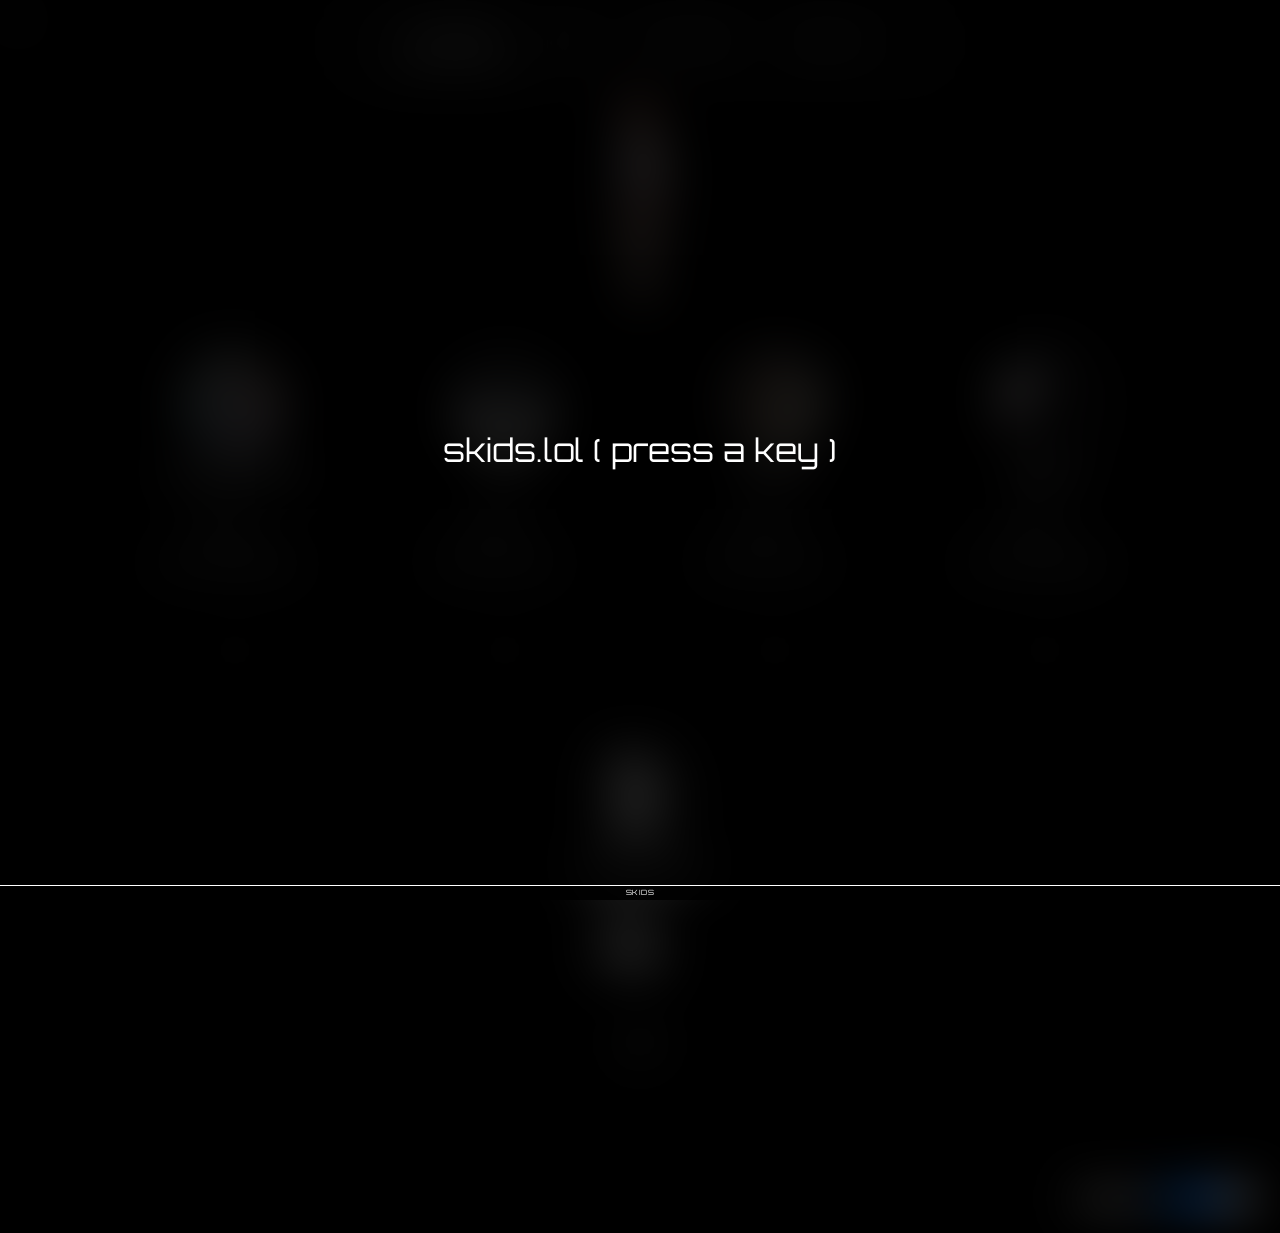
==== commit c8eeafe8: "Update index.html" ====
--- a/index.html
+++ b/index.html
@@ -140,7 +140,7 @@
 <div class="container">
 <div class="card">
 <div class="profile-image"><img src="images/QLH2.gif" alt="Profile 5" /></div>
-<h2><span>L</span><span>K</span><span>1</span><span>2</span></h2>
+<h2><span>J</span><span>A</span><span>M</span><span>E</span><span>S</span><span>B</span><span>A</span><span>N</span><span>D</span><span>Z</span></h2>
 <div class="description-container">
 Owner<br>
 .<br>
